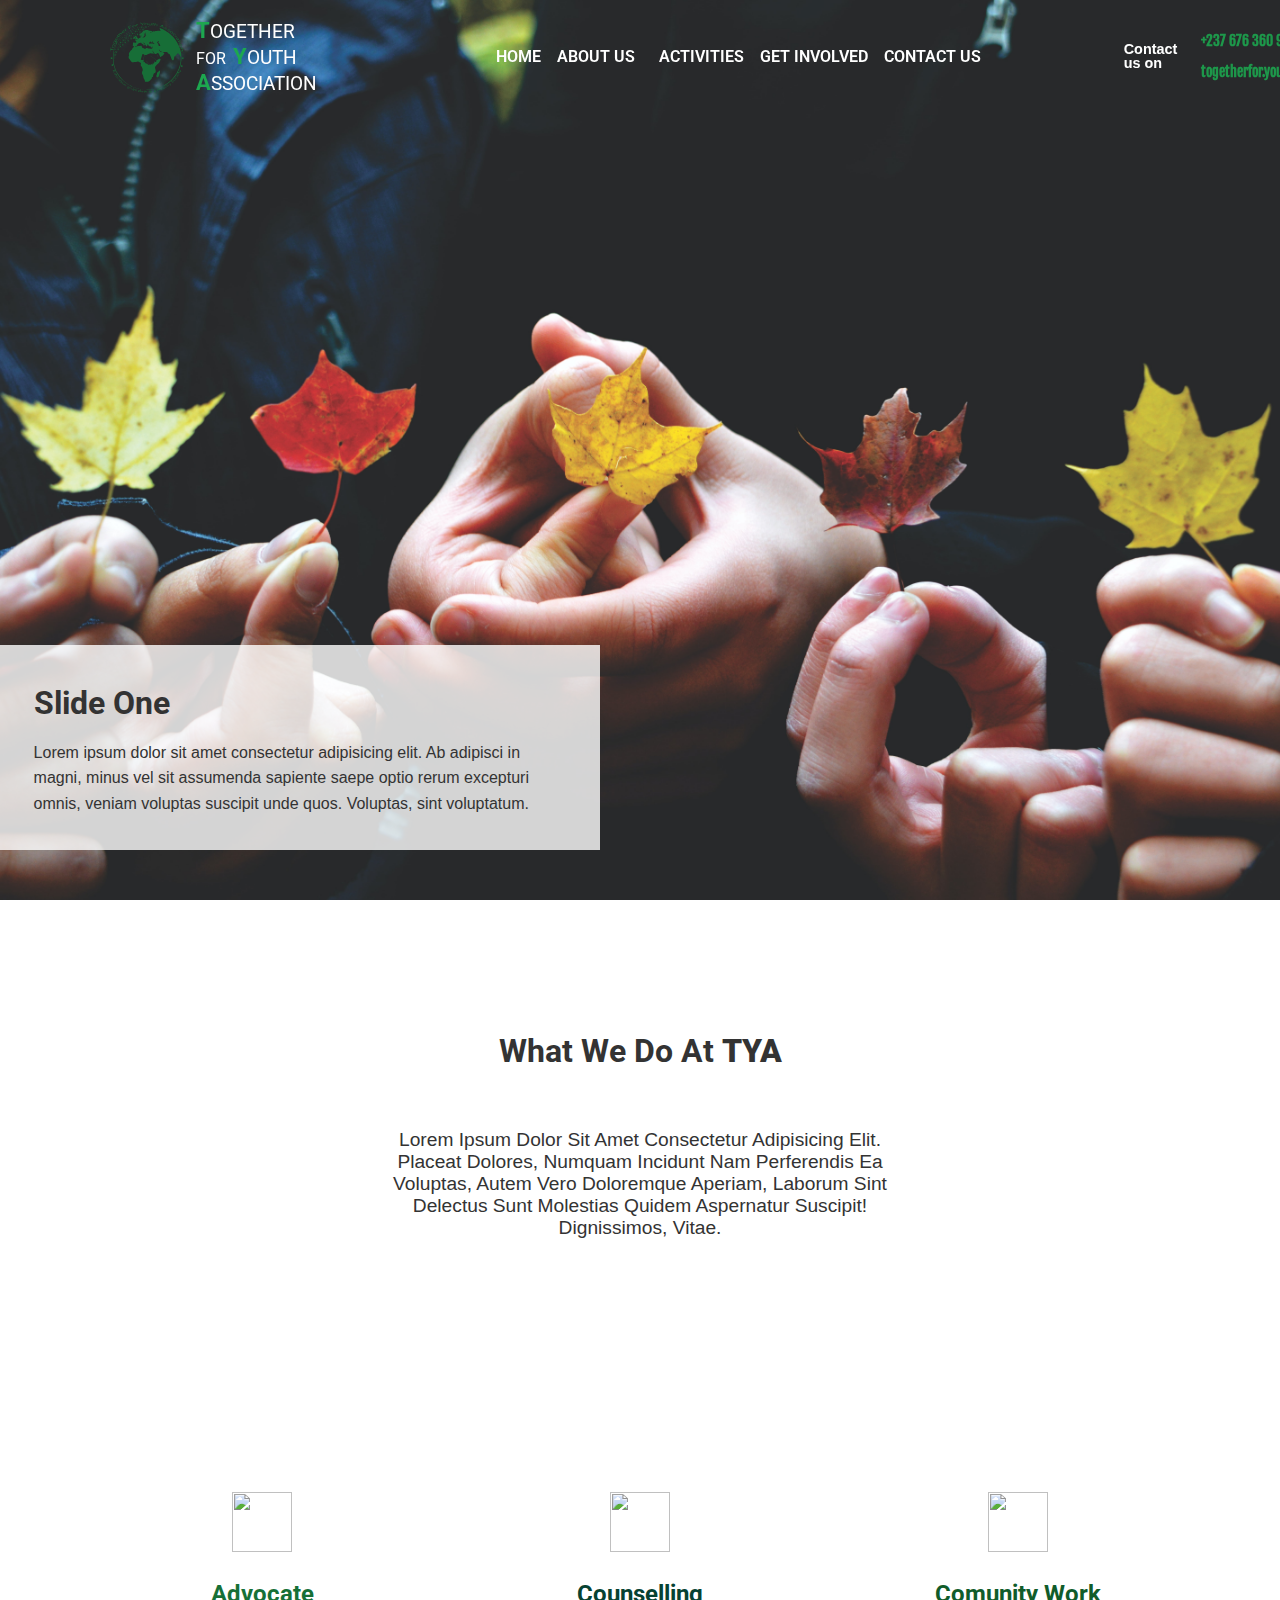
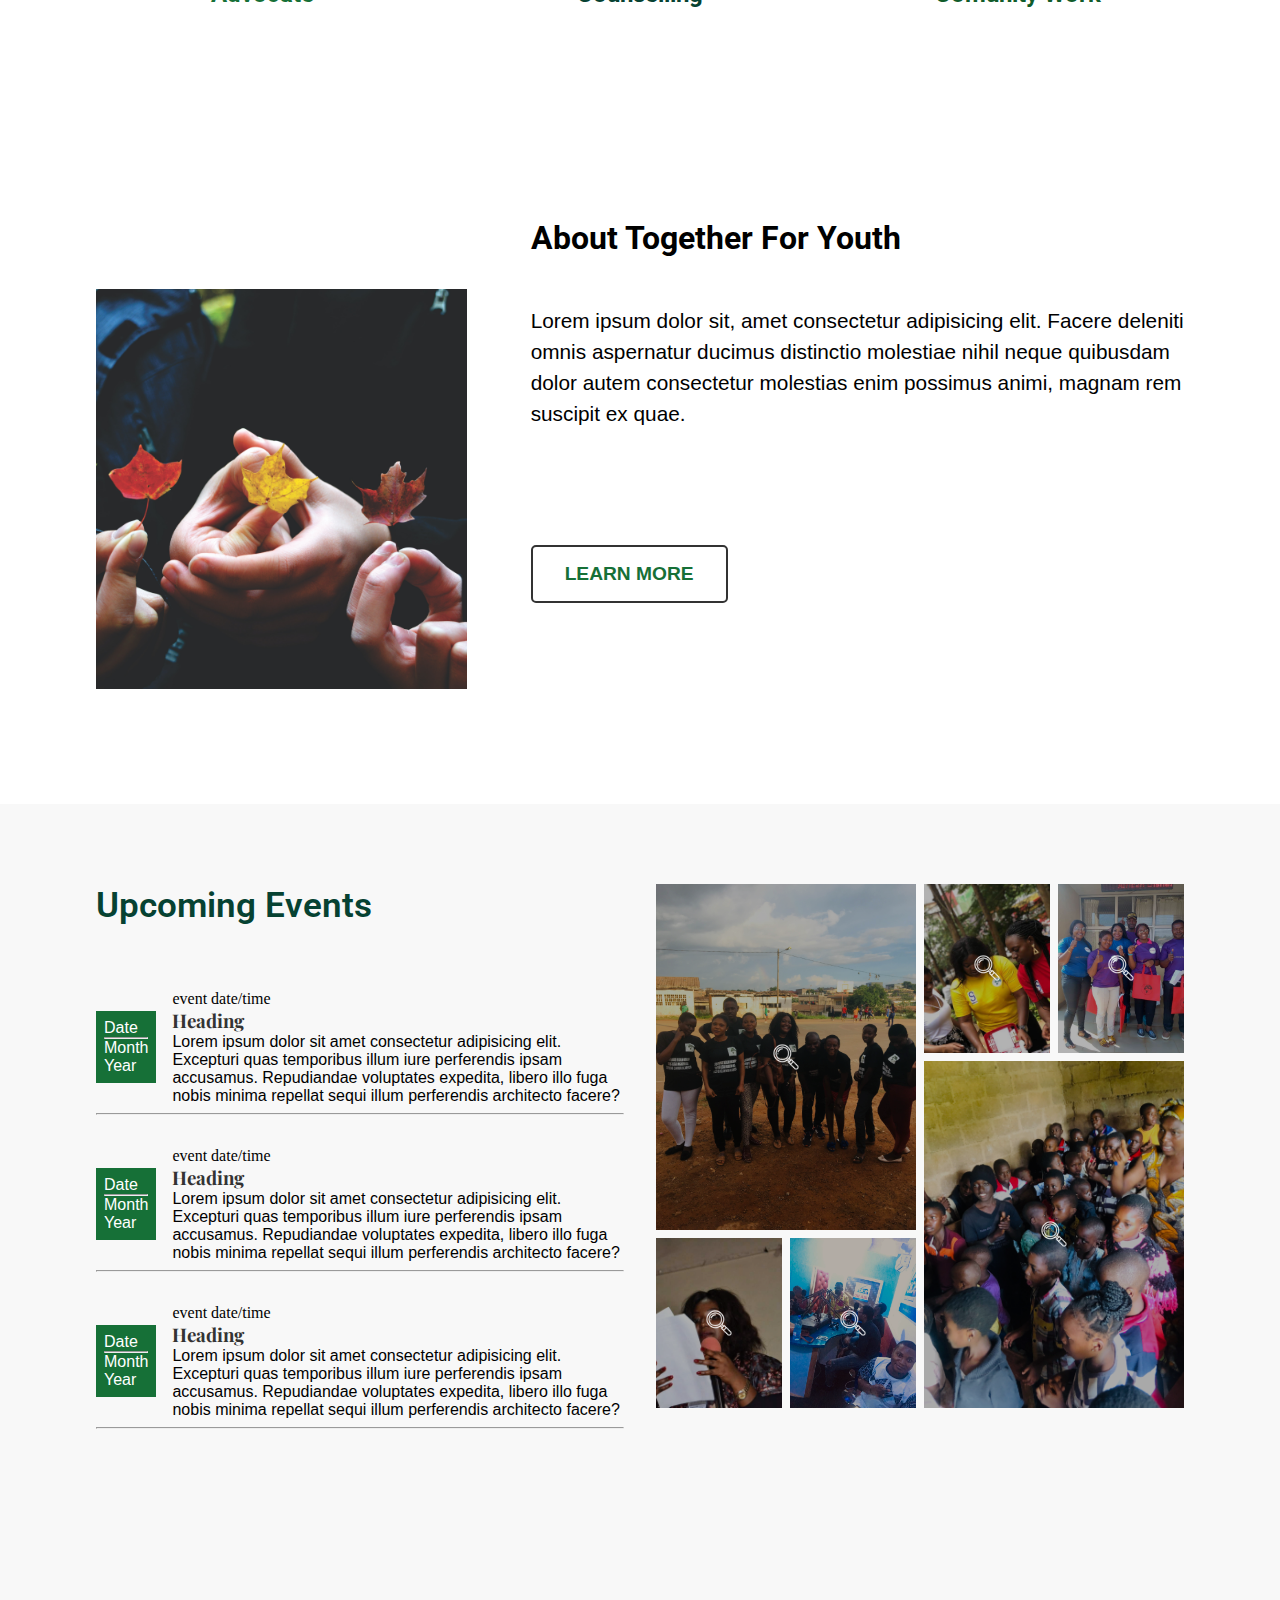
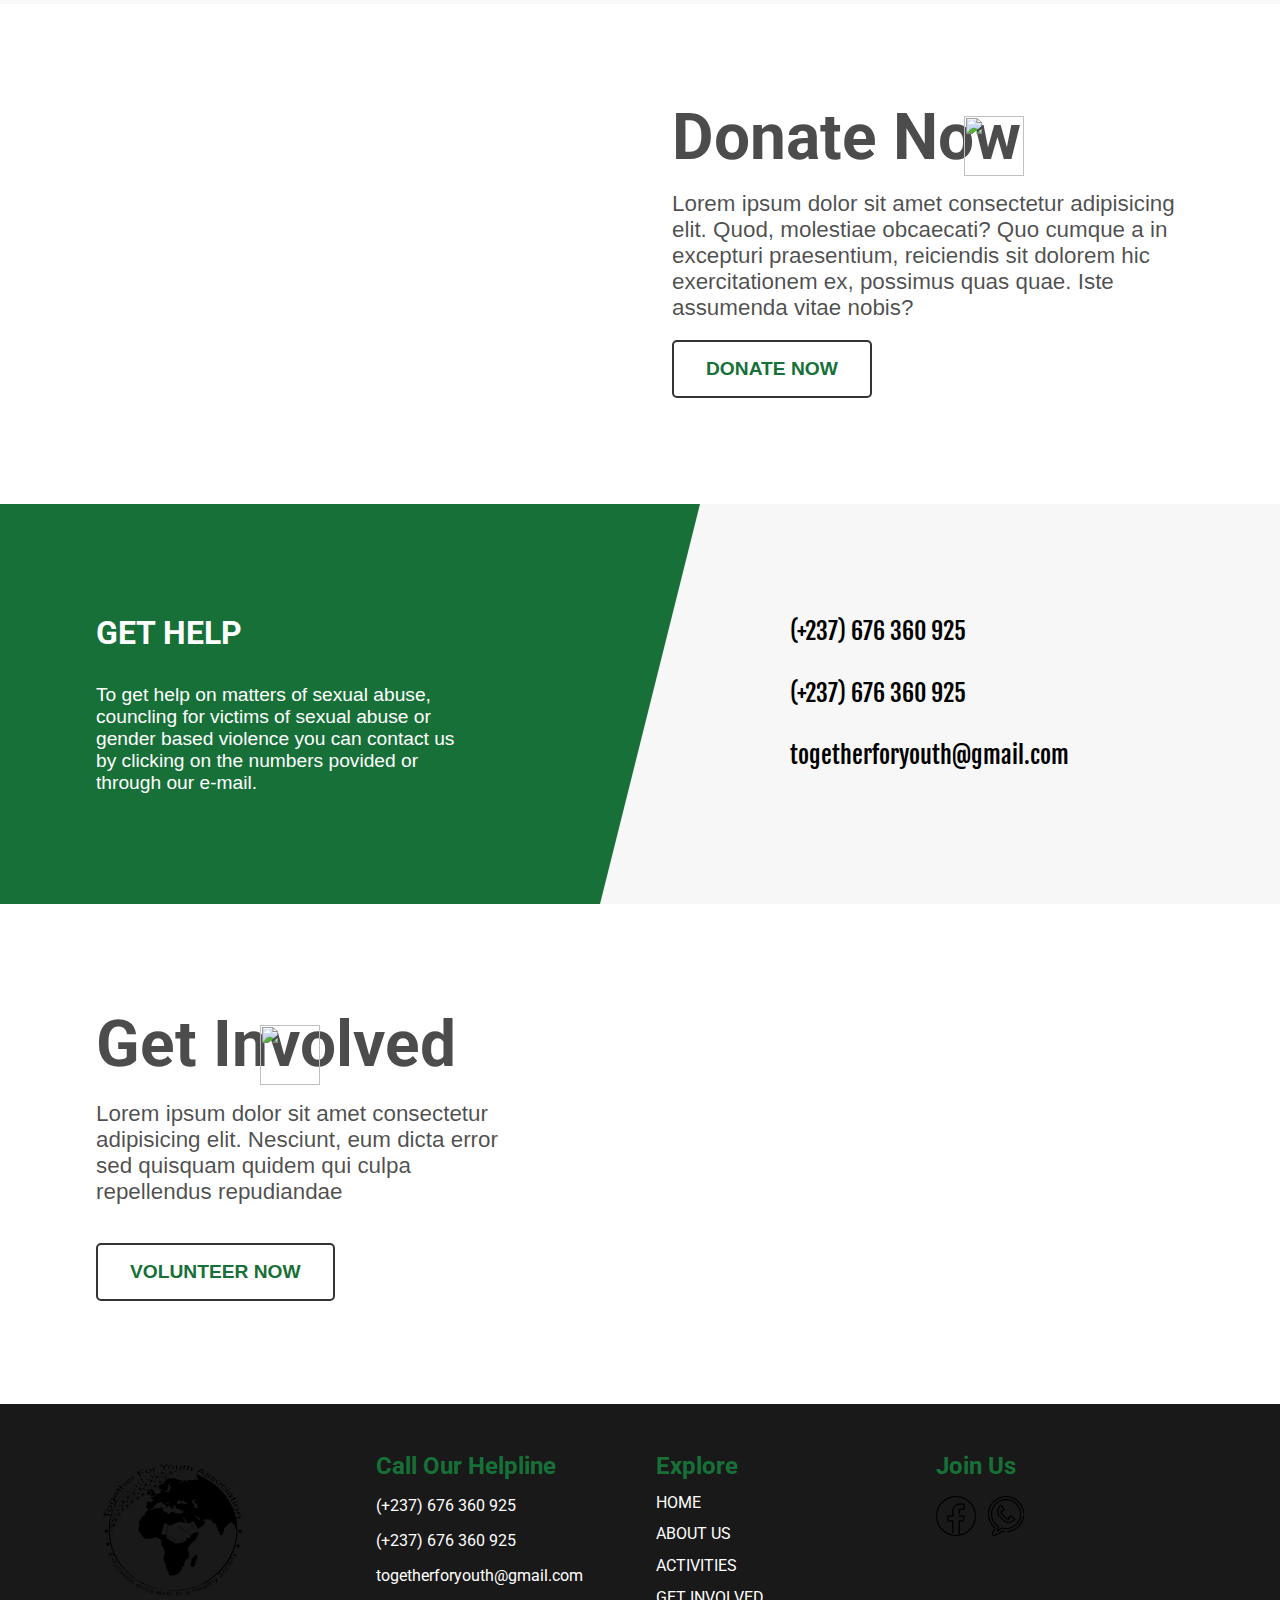
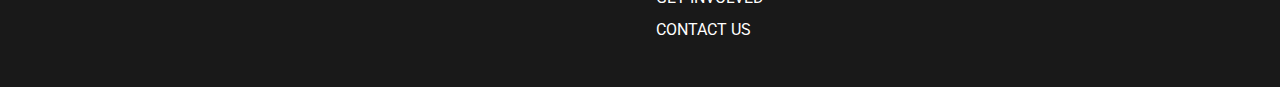
==== index.html @ 99ce98ad "createda and designed the gallery page and made changes to upcoming events in home page" ====
<!DOCTYPE html>
<html lang="en">

<head>
    <meta charset="UTF-8">
    <meta http-equiv="X-UA-Compatible" content="IE=edge">
    <meta name="viewport" content="width=device-width, initial-scale=1.0">
    <!-- font family -->
    <link
        href="https://fonts.googleapis.com/css2?family=Roboto:ital,wght@0,100;0,300;0,400;0,500;0,700;0,900;1,100;1,300;1,400;1,500;1,700;1,900&display=swap"
        rel="stylesheet">
    <link
        href="https://fonts.googleapis.com/css2?family=Playfair+Display:ital,wght@0,400;0,500;0,600;0,700;0,800;0,900;1,400;1,500;1,600;1,700;1,800;1,900&display=swap"
        rel="stylesheet">
    <link
        href="https://fonts.googleapis.com/css2?family=Lato:ital,wght@0,100;0,300;0,400;0,700;0,900;1,100;1,300;1,400;1,700;1,900&display=swap"
        rel="stylesheet">
    <link
        href="https://fonts.googleapis.com/css2?family=Montserrat:ital,wght@0,100;0,200;0,300;0,400;0,500;0,600;0,700;0,800;0,900;1,100;1,200;1,300;1,400;1,500;1,600;1,700;1,800;1,900&display=swap"
        rel="stylesheet">
    <link href="https://fonts.googleapis.com/css2?family=Fjalla+One&display=swap" rel="stylesheet">

    <script src="https://kit.fontawesome.com/fc5ade1f33.js" crossorigin="anonymous"></script>
    <script src="https://kit.fontawesome.com/9d641fc35f.js" crossorigin="anonymous"></script>
    <!-- styling -->
    <link rel="stylesheet" href="css/style.css">
    <title>TYA Association</title>
</head>

<body>


    <div class="container">
        <nav class="nav">
            <div class="content">
                <img class="filter_image" src="img/logo.svg" alt="TYA-LOGO">
                <a href="#" class="nav__logo"><strong>t</strong>ogether <span>for</span> <strong>y</strong>outh
                    <strong>a</strong>ssociation</a>
            </div>
            <div class="content content_primary">
                <ul class="nav__list">
                    <li class="nav__item"><a href="index.html" class="nav__link">home</a></li>
                    <li class="nav__item dropdown">
                        <a href="about_us.html" class="nav__link ">about us<i class="fa-solid fa-caret-down"></i></a>
                        <ul class="dropdown-item">
                            <li class="dropdown-list"><a href="about_us.html" class="dropdown-link">who we are</a></li>
                            <li class="dropdown-list"><a href="how_we_help.html" class="dropdown-link">how we help</a>
                            </li>
                            <li class="dropdown-list"><a href="team.html" class="dropdown-link">our team</a></li>
                            <li class="dropdown-list"><a href="gallery.html" class="dropdown-link">gallery</a></li>
                        </ul>
                    </li>
                    <li class="nav__item"><a href="activities.html" class="nav__link">activities</a></li>
                    <li class="nav__item"><a href="get_involved.html" class="nav__link">get involved</a></li>
                    <li class="nav__item"><a href="contact_us.html" class="nav__link">contact us</a></li>
                </ul>
            </div>

            <div class="content content_primary">
                <div class="nav_contact">
                    <p>Contact us on</p>
                    <div class="contact_adress">
                        <a href="tel:+237676360925">+237 676 360 925</a>
                        <a href="mailto:togetherfor.youths@gmail.com">togetherfor.youths@gmail.com</a>
                    </div>

                </div>
            </div>
        </nav>
    </div>

    <section id="main">

        <!-- Carousel -->
        <div class="main__content">
            <div class="slider">
                <div class="slide current">
                    <div class="content one all">
                        <h1>Slide One</h1>
                        <p>Lorem ipsum dolor sit amet consectetur adipisicing elit. Ab adipisci in magni, minus vel sit
                            assumenda sapiente saepe optio rerum excepturi omnis, veniam voluptas suscipit unde quos.
                            Voluptas, sint voluptatum.</p>
                    </div>
                </div>
                <div class="slide  ">
                    <div class="content two all">
                        <h1>Slide Two</h1>
                        <p>Lorem ipsum dolor sit amet consectetur adipisicing elit. Ab adipisci in magni, minus vel sit
                            assumenda sapiente saepe optio rerum excepturi omnis, veniam voluptas suscipit unde quos.
                            Voluptas, sint voluptatum.</p>
                    </div>
                </div>
                <div class="slide ">
                    <div class="content three all">
                        <h1>Slide Three</h1>
                        <p>Lorem ipsum dolor sit amet consectetur adipisicing elit. Ab adipisci in magni, minus vel sit
                            assumenda sapiente saepe optio rerum excepturi omnis, veniam voluptas suscipit unde quos.
                            Voluptas, sint voluptatum.</p>
                    </div>
                </div>
            </div>
            <div class="buttons">
                <button id="prev"><i class="fas fa-arrow-left"></i></button>
                <button id="next"><i class="fas fa-arrow-right"></i></button>
            </div>

        </div>
    </section>


    <section id="programs">
        <div class="area-heading">
            <h2> What we do at <strong>TYA</strong></h2>
            <br>
            <p>Lorem ipsum dolor sit amet consectetur adipisicing elit. Placeat dolores, numquam incidunt nam
                perferendis ea voluptas, autem vero doloremque aperiam, laborum sint delectus sunt molestias quidem
                aspernatur suscipit! Dignissimos, vitae.</p>
        </div>

        <div class="row">
            <div class="col">
                <div class="top one">
                    <div class="icon">
                        <img src="img/icons/loudspeaker.png" alt="">
                    </div>
                    <div class="header">
                        <h2>advocate</h2>
                    </div>
                </div>
                <div class="bottom one">
                    <p>Lorem ipsum dolor sit amet consectetur adipisicing elit. Tempore eveniet atque suscipit itaque
                        quas omnis alias numquam molestiae voluptas. Temporibus quam quas maiores accusamus minus
                        laborum nulla fugiat natus sequi.</p>
                </div>
            </div>
            <div class="col">
                <div class="top two">
                    <div class="icon">
                        <img src="img/icons/meeting.png" alt="">
                    </div>
                    <div class="header">
                        <h2>Counselling</h2>
                    </div>
                </div>
                <div class="bottom two">
                    <p>Lorem ipsum dolor sit amet consectetur adipisicing elit. Tempore eveniet atque suscipit itaque
                        quas omnis alias numquam molestiae voluptas. Temporibus quam quas maiores accusamus minus
                        laborum nulla fugiat natus sequi.</p>
                </div>
            </div>
            <div class="col">
                <div class="top three">
                    <div class="icon">
                        <img class="icons" src="img/icons/unity.png" alt="">
                    </div>
                    <div class="header">
                        <h2>comunity work</h2>
                    </div>
                </div>
                <div class="bottom three">
                    <p>Lorem ipsum dolor sit amet consectetur adipisicing elit. Tempore eveniet atque suscipit itaque
                        quas omnis alias numquam molestiae voluptas. Temporibus quam quas maiores accusamus minus
                        laborum nulla fugiat natus sequi.</p>
                </div>
            </div>

        </div>
    </section>

    <!--   this sectioin contains code reference for the about us page   -->


    <section id="about-tya">
        <div class="about-tya">
            <div class="about-tya-img">
                <img src="img/support.jpg" alt="tya members">
            </div>
            <div class="about-tya-info">
                <h2>about together for youth</h2>
                <p>
                    Lorem ipsum dolor sit, amet consectetur adipisicing elit. Facere deleniti omnis aspernatur ducimus
                    distinctio molestiae nihil neque quibusdam dolor autem consectetur molestias enim possimus animi,
                    magnam rem suscipit ex quae.
                </p>

                <a href="about_us.html">
                    <button class="buttons-design"> Learn more </button>
                </a>


            </div>
        </div>
    </section>

    <section id="events">
        <div class="container-two">
            <div class="event-content">
                <h2 class="event-title">upcoming events</h2>

                <div class="event-description">
                    <div class="event-dt">
                        <p>date</p>
                        <hr>
                        <p>month</p>
                        <p>year</p>
                    </div>
                    <div class="event-section">
                        <span>event date/time</span>
                        <h3><a class="event-heading" href="#">heading</a></h3>
                        <p>Lorem ipsum dolor sit amet consectetur adipisicing elit. Excepturi quas temporibus illum iure
                            perferendis ipsam accusamus. Repudiandae voluptates expedita, libero illo fuga nobis minima
                            repellat sequi illum perferendis architecto facere?</p>
                    </div>
                </div>
                <hr class="event-underline">
                <div class="event-description">
                    <div class="event-dt">
                        <p>date</p>
                        <hr>
                        <p>month</p>
                        <p>year</p>
                    </div>
                    <div class="event-section">
                        <span>event date/time</span>
                        <h3><a class="event-heading" href="#">heading</a></h3>
                        <p>Lorem ipsum dolor sit amet consectetur adipisicing elit. Excepturi quas temporibus illum iure
                            perferendis ipsam accusamus. Repudiandae voluptates expedita, libero illo fuga nobis minima
                            repellat sequi illum perferendis architecto facere?</p>
                    </div>
                </div>
                <hr class="event-underline">
                <div class="event-description">
                    <div class="event-dt">
                        <p>date</p>
                        <hr>
                        <p>month</p>
                        <p>year</p>
                    </div>
                    <div class="event-section">
                        <span>event date/time</span>
                        <h3><a class="event-heading" href="#">heading</a></h3>
                        <p>Lorem ipsum dolor sit amet consectetur adipisicing elit. Excepturi quas temporibus illum iure
                            perferendis ipsam accusamus. Repudiandae voluptates expedita, libero illo fuga nobis minima
                            repellat sequi illum perferendis architecto facere?</p>
                    </div>
                </div>
                <hr class="event-underline">

            </div>

            <div class="gallery-content">
                <div class="grid-gallery-container">

                    <div class="gallery-items one ">
                        <a href="#gallery_item_5" >
                            <img class="img" src="img/gallery/img20.jpg" alt="">
                            <div class="overlay">
                                <img src="img/icons/transparency.png" alt="">
                            </div>
                        </a>
                    </div>

                    <div class="gallery-items two">
                        <a href="#gallery_item_6" >
                            <img class=" img " src="img/thum/img27.jpg" alt="">
                            <div class="overlay">
                                <img src="img/icons/transparency.png" alt="">
                            </div>
                        </a>
                    </div>
                    <div class="gallery-items three">
                        <a href="#gallery_item_2" >
                            <img class="img" src="img/thum/img9.jpg" alt="">
                            <div class="overlay">
                                <img src="img/icons/transparency.png" alt="">
                            </div>
                        </a>
                    </div>
                    <div class="gallery-items four">
                        <a href="#gallery_item_3" >
                            <img class=" img " src="img/thum/img11.jpg" alt="">
                            <div class="overlay">
                                <img src="img/icons/transparency.png" alt="">
                            </div>
                        </a>
                    </div>
                    <div class="gallery-items five">
                        <a href="#gallery_item_4" >
                            <img class="img" src="img/thum/img16.jpg" alt="">
                            <div class="overlay">
                                <img src="img/icons/transparency.png" alt="">
                            </div>
                        </a>
                    </div>
                    <div class="gallery-items six ">
                        <a href="#gallery_item_1" >
                            <img class="img" src="img/thum/img4.jpg" alt="">
                            <div class="overlay">
                                <img src="img/icons/transparency.png" alt="">
                            </div>
                        </a>
                    </div>
                </div>
            </div>
        </div>

    </section>


    <div class="gallery_lightboxs">
        <div id="gallery_item_1" class="gallery_lightbox">
            <div class="gallery_lightbox_content">
                <a href="#events" class="close"></a>
                <img src="img/gallery/img4.jpg" alt="">
            </div>
        </div>

        <div id="gallery_item_2" class="gallery_lightbox">
            <div class="gallery_lightbox_content">
                <a href="#events" class="close"></a>
                <img src="img/gallery/img9.jpg" alt="">
            </div>
        </div>

        <div id="gallery_item_3" class="gallery_lightbox">
            <div class="gallery_lightbox_content">
                <a href="#events" class="close"></a>
                <img src="img/gallery/img11.jpg" alt="">
            </div>
        </div>

        <div id="gallery_item_4" class="gallery_lightbox">
            <div class="gallery_lightbox_content">
                <a href="#events" class="close"></a>
                <img src="img/gallery/img16.jpg" alt="">
            </div>
        </div>

        <div id="gallery_item_5" class="gallery_lightbox">
            <div class="gallery_lightbox_content">
                <a href="#events" class="close"></a>
                <img src="img/gallery/img20.jpg" alt="">
            </div>
        </div>

        <div id="gallery_item_6" class="gallery_lightbox">
            <div class="gallery_lightbox_content">
                <a href="#events" class="close"></a>
                <img src="img/gallery/img27.jpg" alt="">
            </div>
        </div>

    </div>

    <section id="cta">
        <div class="cta">

            <div class="donate-info">
                <div class="icon">
                    <img class="icons" src="img/icons/donation.png" alt="">
                </div>
                <h3 class="cta-header">donate now</h3>
                <p>Lorem ipsum dolor sit amet consectetur adipisicing elit. Quod, molestiae obcaecati? Quo cumque a in
                    excepturi praesentium, reiciendis sit dolorem hic exercitationem ex, possimus quas quae. Iste
                    assumenda vitae nobis?</p>
            </div>
            <a href="#">
                <button class="buttons-design"> donate now </button>
            </a>



        </div>
    </section>
    <section id="contact-us">

        <div class="contact-grid">
            <div class="contact-us-info">
                <h1 class="contact-title">get help</h1>
                <p>To get help on matters of sexual abuse, councling for victims of sexual abuse or gender based
                    violence you can contact us by clicking on the numbers povided or through our e-mail.</p>
            </div>
            <div class="contact-us-content">
                <div class="contact-us-content-container">
                    <div class="contact-us-details">
                        <a class="contact-link" href="tel:676360925"> <i class="fa-solid fa-square-phone"> </i>(+237)
                            676 360 925</a>
                    </div>

                    <div class="contact-us-details">
                        <a class="contact-link" href="tel:676360925"> <i class="fa-solid fa-square-phone"> </i>(+237)
                            676 360 925</a>
                    </div>

                    <div class="contact-us-details">
                        <a class="contact-link" href="mailto:togetherforyouth@gmail.com? subject= Need Help"> <i
                                class="fa-solid fa-envelope"></i> togetherforyouth@gmail.com</a>
                    </div>
                </div>
            </div>
        </div>

    </section>
    <section id="cta-two">
        <div class="cta-two">

            <div class="volunteer-header">
                <div class="icon">
                    <img src="img/icons/support.png" alt="">
                </div>
                <h2 class="cta-two-header">Get Involved</h2>
                <p ">Lorem ipsum dolor sit amet consectetur adipisicing elit. Nesciunt, eum dicta error sed quisquam quidem qui culpa repellendus repudiandae</p>
            </div>

            <a href=" #">
                    <button class="buttons-design"> Volunteer now </button>
                    </a>
            </div>
    </section>

    <!-- 
    <section id="news">
        <div class="news-updates">
            <div class="news">
                
            </div>
            <div class="news">

            </div>
            <div class="news">
                
            </div>
        </div>
    </section> -->




    <!-- footer section and all the code involved in it  -->

    <section id="footer">
        <footer class="footer-container">
            <div class="footer-logo">
                <img src="img/logo.svg" alt="TYA-LOGO">
            </div>

            <div class="footer-container-contact">
                <h2 class="footer-header">Call our helpline</h2>
                <div class="footer-container-contact contact-details">
                    <a class="footer-contact-link" href="tel:676360925"> <i class="fa-solid fa-square-phone"> </i>(+237)
                        676 360 925</a>
                    <a class="footer-contact-link" href="tel:676360925"> <i class="fa-solid fa-square-phone"> </i>(+237)
                        676 360 925</a>
                    <a class="footer-contact-link" href="mailto:togetherforyouth@gmail.com? subject= Need Help"> <i
                            class="fa-solid fa-envelope"></i> togetherforyouth@gmail.com</a>
                </div>

            </div>
            <div class="footer__nav">
                <h2 class="footer-header">Explore</h2>
                <ul class="footer__nav__list">
                    <li class="footer__nav__item"><a href="#" class="footer__nav__link">home</a></li>
                    <li class="footer__nav__item"><a href="#" class="footer__nav__link">about us</a></li>
                    <li class="footer__nav__item"><a href="#" class="footer__nav__link">activities</a></li>
                    <li class="footer__nav__item"><a href="#" class="footer__nav__link">get involved</a></li>
                    <li class="footer__nav__item"><a href="#" class="footer__nav__link">contact us</a></li>
                </ul>
            </div>
            <div class="social">
                <h2 class="footer-header">join us</h2>
                <div class="socials_grid">
                    <div class="socials">
                        <div class="socials_logo">
                            <a href="">
                                <img src="img/icons/facebook-logo.png" alt="">
                            </a>
                        </div>
                        <div class="socials_icon">
                            <a href="">
                                <img src="img/icons/facebook.png" alt="">
                            </a>
                        </div>
                    </div>
                    <div class="socials">
                        <div class="socials_logo">
                            <a href="">
                                <img src="img/icons/phone.png" alt="">
                            </a>
                        </div>
                        <div class="socials_icon">
                            <a href="">
                                <img src="img/icons/whatsapp.png" alt="">
                            </a>
                        </div>
                    </div>
                </div>

            </div>

        </footer>
    </section>

    <script src="js/script.js"></script>
</body>


</html>
---- css/style.css ----
::before,::after,*{
    box-sizing: border-box;
    margin: 0;
    padding: 0;
    max-width: 100%;
}

#main{
    position: relative;
    margin: 0;
    padding: 0;
    overflow: hidden;
}
h1,h2,h3,.nav,#footer{
    font-family:-apple-system, BlinkMacSystemFont, 'Segoe UI', Roboto, Oxygen, Ubuntu, Cantarell, 'Open Sans', 'Helvetica Neue', sans-serif !important;
}

p{
    font-family:'Segoe UI', Tahoma, Geneva, Verdana, sans-serif;
    /* font-size: 1.2rem !important; */
 }
.main__content{
    height:100vh;
    width:100vw;
    font-family: 'Playfair Display',sans-serif;
    background:#333;
    color:#fff;
    line-height: 1.6;
    overflow: hidden;
}

.container{
    --text: #fff;
    --text-inverse:#333;
    --background: transparent;
}
.nav{
   
    background: var(--background);
    position:fixed;
    top:0;
    /* left:0;
    right: 0; */
    display:grid;
    grid-template-columns:repeat(3,350px 600px 400px);
    padding:1em 6em ;
    width:100%;
    color: var(--text);
    transition: background 250ms ease-in;
    z-index: 100;

}
.nav .content{
    display: flex;
    justify-content: flex-start;
    align-items: center;  
}

.nav .content img{
    height: 80px;
    width:100px; 
}
.nav .content_primary{
    justify-content: center;
}
.content strong{
    font-size: 1.4rem;
    color: #1da74f;
}
.content span{
    font-size:smaller;
}
.filter_image{
    filter: invert(33%) sepia(18%) saturate(1780%) hue-rotate(89deg) brightness(96%) contrast(91%);
}

.nav__logo{
    text-decoration: none;
    text-transform: uppercase;
    color:inherit;
    font-size: 1.2rem;
    word-spacing: .1rem;
    text-align: left;
    width:min-content;

}
.nav__list{
    display: flex;
    font-size: 1rem;
    list-style: none;
    justify-content: center;
    font-weight: 500;
}
.nav__item{
    margin-right: 1em;
    padding: 1rem 0;
}
/* .nav__link:hover{
    color: rgba(22, 112, 55,.8);
} */
.nav__link{
    color:inherit;
    text-decoration: none;
    text-transform: uppercase;
    padding: 1rem 0;
    font-weight:600;
}

.nav_contact{
    display: flex;
    align-items: center;
    font-size: .9rem !important;
    font-family: 'Fjalla One',sans;
    font-weight: 700;
    cursor: pointer;
}
.nav_contact p{
    margin-right: 1.5rem;
    width: min-content;
    line-height:1;
}

.contact_adress a{
    text-decoration: none;
    color: #1d974a;
   
}
.contact_adress a:hover{
    color: #2dd46b;
}
.contact_adress{
    display: grid;
    grid-template-rows: repeat(2,auto);
    gap: .7rem;
}

.nav__scrolled{
    --text: #333;
    --text-inverse: #f4f4f4;
    --background: #f4f4f4;
    box-shadow: 0 3px 20px rgba(0, 0, 0, 0.2);
}
.dropdown-item{
    width: 200px;
    height: 200px;
    display:none;
    margin-top: 1rem;
    padding-top: 1.5rem ;
    position:absolute;
    list-style: none;
    background: var(--background);
    box-shadow: 0 3px 20px rgba(0, 0, 0, 0.2);
}
.dropdown-list{
    padding: .5rem 2rem .5rem 1.3rem;
}
.dropdown-list:hover{
    background-color: rgba(22, 112, 55,.8);
}
.dropdown .fa-solid{
    padding-left: .5rem;
    color:inherit;
}
.dropdown-link{
    text-decoration: none;
    color:inherit;
    text-transform: uppercase;
    font-size: .8rem;
    font-weight: 600;
}
.dropdown:hover .dropdown-item{
    display: block;
}
/* **************** navigation design code ends here ********************************** */

/* **************** carrusel design code begins here ********************************** */
.slider{
    position:relative;
    overflow:hidden;
    height: 100%;
    /* width:100vw; */
}

.slide{
    position:absolute;
    top:0;
    left:0;
    width:100%;
    height:100%;
    opacity:0;
    transition: apacity 0.4s ease-in-out;
}

.slide.current{ 
    opacity:1;
}

.slide .content{
    opacity:0;
    width: 600px;
    background-color: rgba(255, 255, 255, 0.8);
    color:#333;
    padding:2.1rem;
}

.slide .content h1 {
    margin-bottom:10px;
}
.slide .content.one{
    position: absolute;
    bottom: 50px;
    left: -600px;
    transition: all 1s ease-in-out 1s;
}
.slide.current .content.one{
    opacity:1;
    transform:translateX(600px);
   
}

.slide .content.two{
    position: absolute;
    bottom: -50px;
    left: 500px;
    transition: all 1s ease-in-out 1s;
}

.slide.current .content.two{
    opacity:1;
    transform:translateY(-100px);
  
}
.slide .content.three{
    position: absolute;
    right: -600px;
    bottom: 50px;
    transition: all 1s ease-in-out 1s;
}
.slide.current .content.three{
    opacity:1;
    transform:translateX(-600px);
   
} 


.buttons button{
    position:absolute;
    top: 50%;
    color:#fff;
    cursor: pointer;
    background:#f8f8f896;
    border:1px solid #f7f7f7;
    padding: 1.5rem 1.5rem;
    outline: none;
    transform:translate(-50%,-50%);
}

.buttons button#prev{
    left: -60px;
}
.buttons button#next{
    right:-100px;
}
.buttons button:hover{
    background:#fff;
    color:#333;
    opacity:0.8;
}
.main__content:hover .buttons button#prev{
    animation: move-right linear .3s;
    animation-fill-mode: forwards;
}
@keyframes move-right {
    0%{
        left:-5%;
    }
    50%{
        left:0%;
    }
    100%{
        left:4%;
    }
}

.main__content:hover .buttons button#next{
    animation: move-left linear .3s;
    animation-fill-mode: forwards;
}
@keyframes move-left {
    0%{
        right:-5%;
    }
    50%{
        right:-2%;
    }
    100%{
        right:0%;
    }
}

@media (max-width: 700px){
    .slide .content.all{
        position: absolute;
        bottom: -300px;
        left: 0px;
        width: 100%;
    }
    .slide.current .content.all{
        opacity:1;
        transform:translateY(-300px);
        transition: all 1s ease-in-out 0.3s;
    }
    
    
    
}

.slide:first-child{
    background-image: url('../img/support.jpg') ;
    background-repeat: no-repeat; 
    background-position: center center;  
    background-size: cover;
    transition: all 0.6s ease-in-out 0.3s;
}
.slide:nth-child(2){
    background-image: url('../img/TYA1.jpg');
    background-repeat: no-repeat; 
    background-position: center center;
    background-size: cover;
    transition: all 0.6s ease-in-out 0.3s;
}
.slide:nth-child(3){
    background-image: url('../img/encouragement.jpg');
    background-repeat: no-repeat; 
    background-position: center center;
    background-size: cover;
    transition: all 0.6s ease-in-out 0.3s;
}

/* Programs */
/*  this section of code is for the programs section of the site */


#programs{
    width: 100%;
    padding-top: 100px;
    padding-bottom: 50px;
    margin: 0 auto;
    background: #fff;

}
.area-heading{
    text-align: center;
    text-transform: capitalize;
    font-family: 'Playfair Display', sans-serif;
    padding: 2em 0;
    color:#333;
}
.area-heading h2{
    font-size: 2em;
}
.area-heading p{
    padding: 2em 20em;
    font-size: 1.2em;
}
.row{
    display:flex;
    justify-content:center;
    margin: 2em 6em;
}
.col{
    position: relative;
    width: 330px;
    height: 350px;
    border-radius: 10px;
    overflow:hidden;
}
.col+.col{
    margin-left: 3em;
}
.top{
    display: flex;
    flex-direction: column;
    background:#fff;
    text-align: center;
    text-transform: capitalize;
    margin:130px 0;
    transition: .7s ease-in-out;
}
.top.one{
    color:#167037;
}
.top.two{
    color:#064232;
}
.top.three{
    color:#105c2a;
}
.top .icon{
    font-size: 2em;
    padding:20px;
}
.header{
    transition: transform 1s cubic-bezier(0.47, 0, 0.4, 1.65);
}
.bottom{
    display: flex;
    padding: 25px 20px 60px;
    line-height: 1.5;
    font-size: 1.1em;
    font-family: 'Playfair Display',sans-serif;
    font-weight: 500;
    text-align: left;
    color: #fff;
    border-radius: 10px;
    transition: .7s ease-in-out;
    /* text-transform: capitalize; */ 
}
.bottom.one{
    background:rgba(22, 112, 55,.7);
}
.bottom.two{
    background:rgba(6, 66, 50,.7);
}
.bottom.three{
    background:rgba(16, 92, 42,.7);
}
.col:hover .top{
    transform: translateY(-260px);
}
.col:hover .top .header{
    transform: translateY(80px);
}
.col:hover .bottom{
    transform: translateY(-290px);
    /* padding: 20px 0; */
}
.icon img{
    height: 60px;
    width: 60px;
}

/* about tya section */

#about-tya{
    height: 70vh;
    width: 100%;
}
.about-tya{
    display: flex;
    flex-direction: row;
    justify-content: center;
    height: 100%;
    max-width: 100%;
    margin: 0 6rem;
}
.about-tya-img{
    display: flex;
    justify-content: center;
    align-self: center;
    height: 400px;
    width: 1200px;
}
.about-tya-img img{
    object-fit: cover;
}
.about-tya-info{
    margin-left: 4rem;
    padding-top: 2.8rem;
    text-align: left;
}
.about-tya-info h2{
    font-size: 2rem;
    text-transform: capitalize;
    margin-bottom: 3rem;
}
.about-tya-info p{
    font-size: 1.3rem;
    line-height: 1.5;
    padding-bottom: 6rem;
}


/****************** this button design affects 
all the buttons in the home page ********/


.buttons-design{
    padding: 1rem 2rem;
    background: rgba(255,255,255, .5);
    border: 2px solid #333;
    border-radius: 5px;
    text-transform: uppercase;
    font-size: 1.2rem;
    font-weight: 600;
    margin-top: 1.2rem;
    transition: ease-in-out 300ms;
    text-decoration: none;
    color: #167037;
    cursor: pointer;
}

.buttons-design:hover {
    padding: 1.2rem 2.2rem;
    box-shadow: 0 8px 14px rgba(0, 0, 0, 0.9);
}
/* EVENTS */
/* this section of code is for the event section */
#events{
    max-width: 100%;
    height: 800px;
    background:#f8f8f8;
}
.container-two{
    display: grid;
    gap: 2rem;
    grid-template-columns: repeat(2, 1fr);
    max-width: 100%;
    padding: 5rem 6rem;
}
.event-underline{
    margin-top: .5rem;
    margin-bottom: 2rem;
}
.event-description{
    display: flex;
    flex-direction: row;
    justify-content: center;
    align-items: center;
}
.event-title{
    margin-bottom: 4rem;
    font-size: 2.2rem;
    font-weight:600;
    color: #064232;
    font-family: 'Roboto',sans;
    text-transform: capitalize;
}
.event-heading{
    text-align: left;
    text-decoration: none;
    text-transform: capitalize;
    color: #333;
    font-family: 'Playfair Display',sans;
}
.event-heading:hover{
    color:#167037;
}
.event-dt{
    color: #fff;
    margin-right: 1rem;
    padding: .5rem .5rem;
    background: #167037;
    text-transform: capitalize;
   
}
.grid-gallery-container{
    display: grid;
    gap: .5rem;
    grid-auto-columns: 1fr;
    grid-auto-rows: 1fr;
    grid-template-areas: 'one''two''three''four''five''six';
}
.gallery-items:nth-child(1){
    grid-area: one;
}
.gallery-items:nth-child(2){
    grid-area: two;
}
.gallery-items:nth-child(3){
    grid-area: three;
}
.gallery-items:nth-child(4){
    grid-area: four;
}
.gallery-items:nth-child(5){
    grid-area: five;
}
.gallery-items:nth-child(6){
    grid-area: six;
}
@media(min-width:50rem){
    .grid-gallery-container{
        grid-template-areas: 
        'one one two three'
        'one one six six'
        'four five six six'
        ;
    }
}
.gallery-items{
    display: flex;
    position: relative;
    cursor:pointer;
    overflow: hidden;
}
.gallery-items .img{
    height: 100%;
    width: 100%;
    display: block;
    transform: scale(1);
    transition: all ease-in-out .5s;
    object-fit: cover;
}

.overlay{
    position: absolute;
    top:0;
    right:0;
    bottom:0;
    left:0;
    background-color: rgba(0, 0, 0, 0.3);
    width: 100%;
    height: 100%;
    transition: all ease-in-out .4s;
}
.overlay img{
    position: absolute;
    top: 50%;
    left: 50%;
    height: 25px;
    width:25px;
    transform:translate(-50%, -50%);
    filter: invert(100%) sepia(100%) saturate(1%) 
    hue-rotate(188deg) brightness(105%) contrast(101%);
    transition: all ease-in-out 0.4s;
}
.gallery-items:hover .overlay{
    background:transparent
}
.gallery-items:hover .overlay img{
    /* opacity: 0; */
    animation: move-down linear .3s;
    animation-fill-mode: forwards;
}
@keyframes move-down{
    0%{
        top:50%;
    }
    50%{
        top:75%;
    }
    100%{
        top:110%;
    }
}
.gallery-items:hover .img{
    transform: scale(1.2);
}

/* gallery lightbox design */

.gallery_lightbox{
    position: fixed;
    top: 0;
    left: 0;
    height: 100vh;
    width: 100vw;
    background:rgba(0, 0, 0, .9);
    display: none;
    justify-content: center;
    align-items: center;
    z-index:100;
    cursor: zoom-in;
    transform:scale(0,0);
    transition: ease-in-out .8s;
}
.gallery_lightbox:target{
    transform:scale(1,1);
    display:flex;
}

.gallery_lightbox_content{
    height: 70%;
    width: 70%;
    position: relative;
    text-align: center;
   
}
.gallery_lightbox_content img{
    object-fit:contain;
    max-height: 100%;
    max-width:100%;
}


.close{
    position: absolute;
    top: -3%;
    right: 12%;
    width: 1.6rem;
    height:1.6rem;
    background:rgba(22, 112, 55,.7);
    border-radius: 50px;
    text-decoration: none;
    display: grid;
    place-items: center;
}
.close::after{
    content: 'X';
    color: #fff;
    font-family: Arial;
    font-weight: 700;
 
}
/* .gallery_lightbox_content img{
    max-width: 80vw;
    max-height: 80vh;
} */

/* CTA */
/* this section of code has is for the call to action section of the site */


#cta{
    box-sizing: border-box;
    background: url(../img/TYA2.jpg);
    background-repeat: no-repeat;
    background-size: cover;
    background-attachment: fixed;
    height: 500px;
    width: 100%;
    position: relative;
}

.cta{
    padding: 6rem 0;
    text-align: left;
    width: 40%;
    position: absolute;
    right: 6rem;
}
.donate-info .icon img{
    position: absolute;
    right: 10rem;
    top:7rem;
}
.cta-header{
    font-size: 4rem;
    text-transform: capitalize;
    color: rgba(0,0,0,.7);
    text-align: left;
}
.cta p{
    padding-top: 1rem;
    font-size: 1.4rem;
    color:rgba(0, 0, 0, 0.7);
    text-align: left;
}



/**************************
****** contact us ************
*************/

#contact-us{
    height: 400px;
    width: 100%;
    /* background: #8CC152; */

}
.contact-title{
    font-size: 2rem;
    font-weight:700;
    font-family: 'Montserrat',sans;
    /* padding: 5rem; */
    text-transform:uppercase;
}
.contact-grid{
    display: flex;
    height:100%;
}
.contact-us-info{
    width: calc(50% - 40px);
    height: 100%;
    display: grid;
    place-content: center;
    padding: 3rem 6rem;
    text-align: left;
    color: #fff;
    font-family:'Playfair Display', sans;
    background:#167037;
}
.contact-us-info p{
    padding-top: 2rem;
    font-size: 1.2rem;
    padding-right: 2rem; 
}
.contact-us-content{
    width:calc(50% + 40px);
    height: 100%; 
    background: #f7f7f7;
    border-left: 100px solid #167037;
    border-bottom: 400px solid transparent;
    box-sizing: border-box;
}
.contact-us-content-container{
    margin: 7rem 6rem 0 5rem;
}
.contact-us-details{
    font-size: 1.5rem;
    font-family: 'Fjalla One',sans;
    margin-top: 2rem;
}
.contact-link{
    text-decoration: none;
    color: black;
}
.contact-link .fa-solid{
    color: #167037;
    padding-right: 10px;
}
  /* cta-two Volunteer */

#cta-two{
    box-sizing: border-box;
    background-image: url(../img/TYA1.jpg);
    background-repeat: no-repeat;
    background-size: cover;
    background-attachment: fixed;
    height: 500px;
    width: 100%;
    display: grid;
    place-content: center;
    position: relative;
    padding: 1rem 2rem;
}

.cta-two{
    padding: 4rem 45rem 4rem 4rem;
    text-align: left;
    width: 100%;
    background: rgba(255, 255, 255, 0.4);
}

.volunteer-header .icon img{
    position: absolute;
    right: 60rem;
    top: 7.6rem;
}

.cta-two-header{
    font-size: 4rem;
    text-transform: capitalize;
    color: rgba(0,0,0,.7);
    text-align: left;
}
.cta-two p{
    padding:1.2rem 0;
    font-size: 1.4rem;
    color:rgba(0, 0, 0, 0.7);
    text-align: left;
}


/*  news updates */



/* news update code goes above */


/* footer */



#footer{
    background-color: rgba(0,0,0,.9);

}
.footer-logo{
    height: 150px;
    width: 150px;
    color: #167037;
}
.footer-header{
    color:#167037;
    text-transform: capitalize;
}
.footer-container{
    display: grid;
    grid-template-columns: repeat(4,1fr);
    gap: 2rem;
    padding: 3rem 0;
    margin: 0 6rem;
}

.footer-container-contact{
    display: flex;
    flex-direction: column;
    /* padding-top: 1rem; */
}
.footer-contact-link{
    padding-top: 1rem;
    color: #fff;
    text-decoration: none;
}

.footer__nav__list{
    list-style: none;
}
.footer__nav__item{
    padding-top: .8rem;
}
.footer__nav__link{
    text-decoration: none;
    text-transform: uppercase;
    color: #fff;
}

.socials_grid{
    display: grid;
    grid-template-columns: repeat(2,50px); 
}

.socials{
    margin-top: 1rem;
    height: 40px;
    width: 40px;
    overflow:hidden;
}

.socials:hover .socials_logo{
    transform: translateY(-40px);
    transition: ease-in-out 500ms;
}
.socials:hover .socials_icon{
    transform: translateY(-43px);
    transition: all ease-in-out 500ms;
}
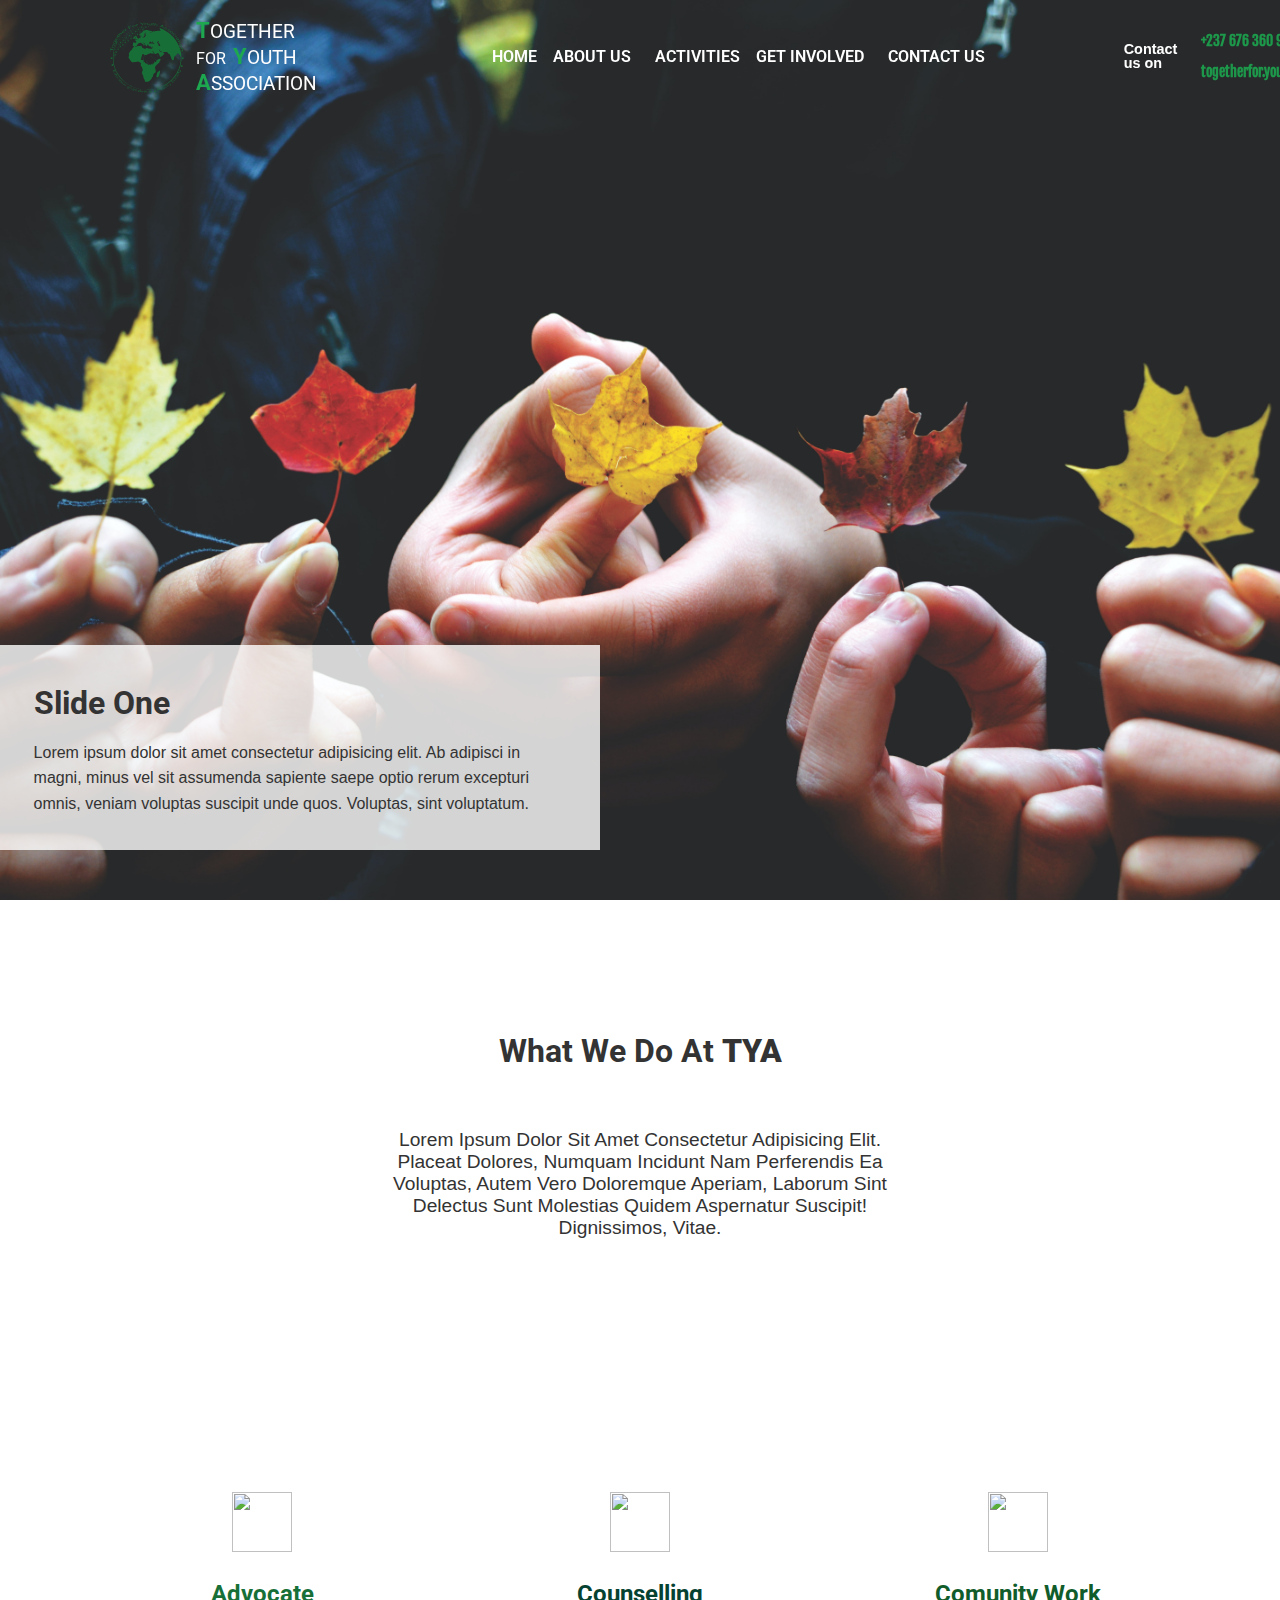
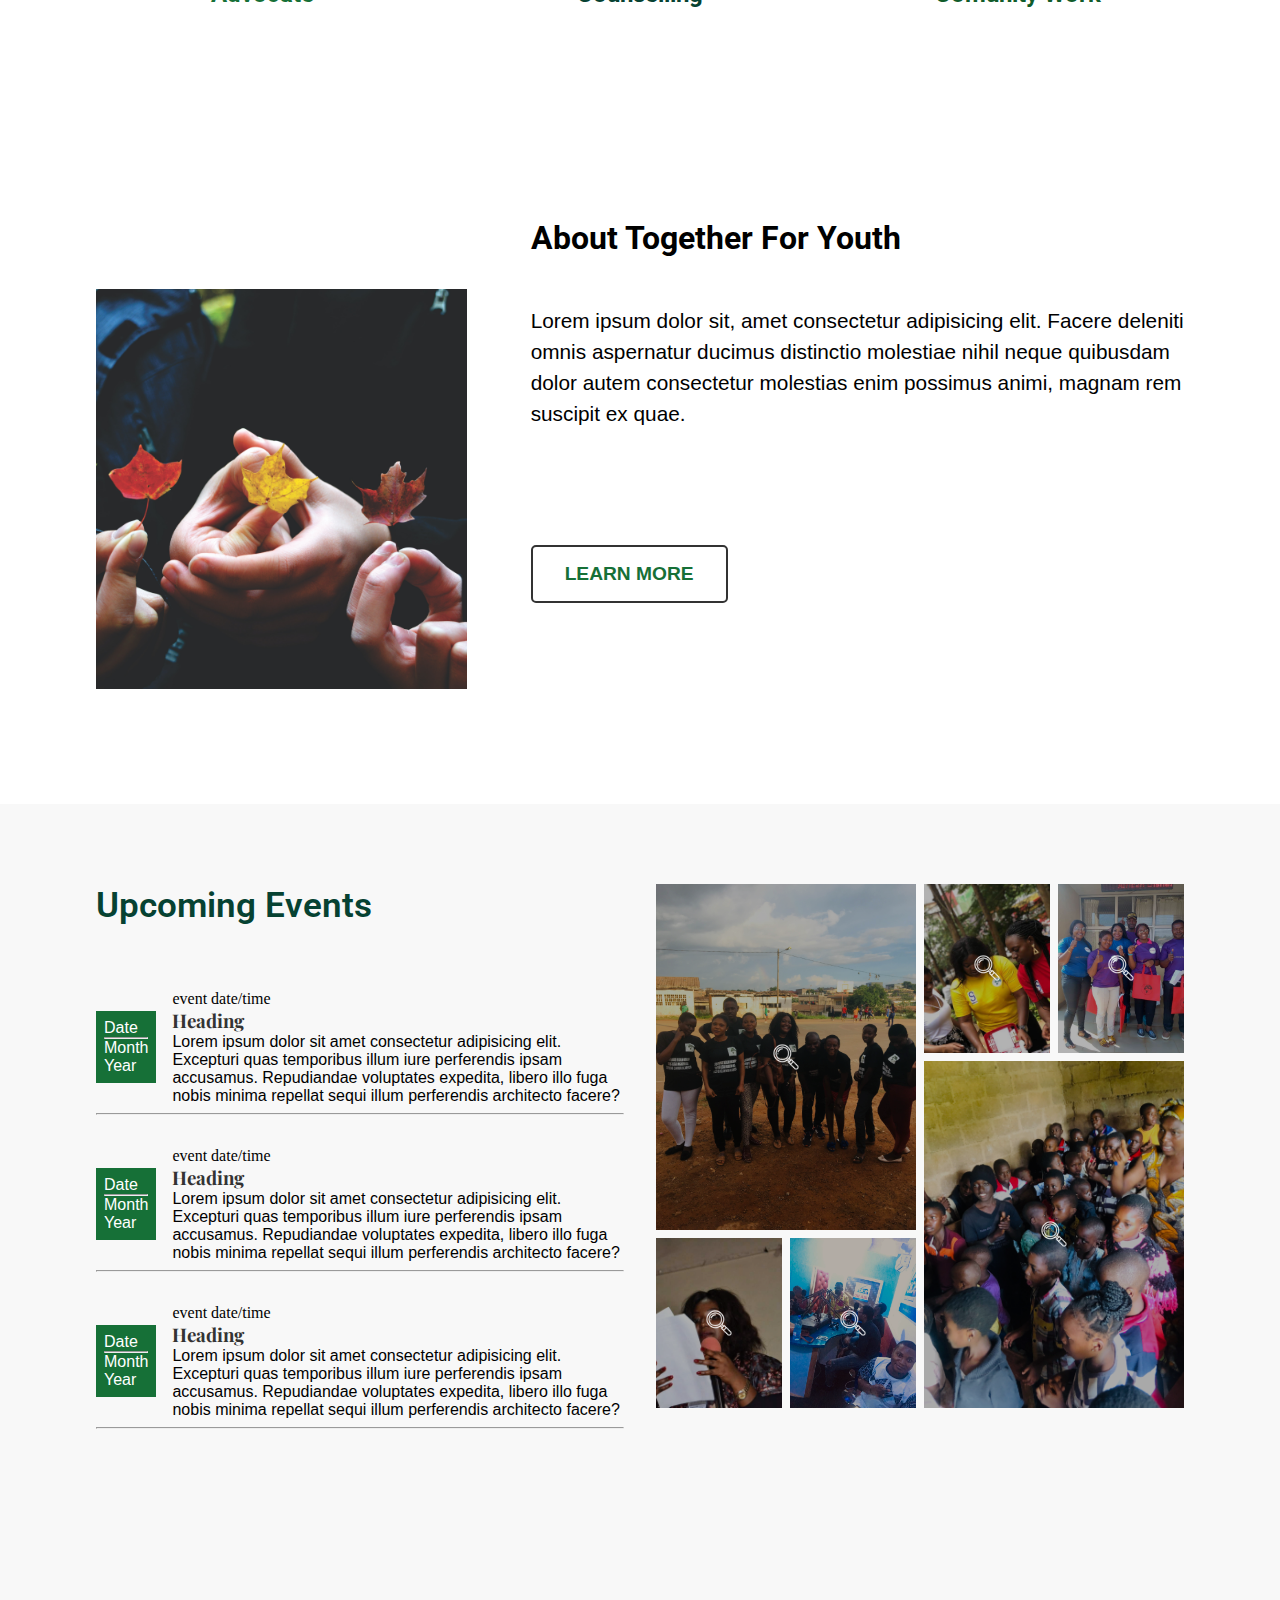
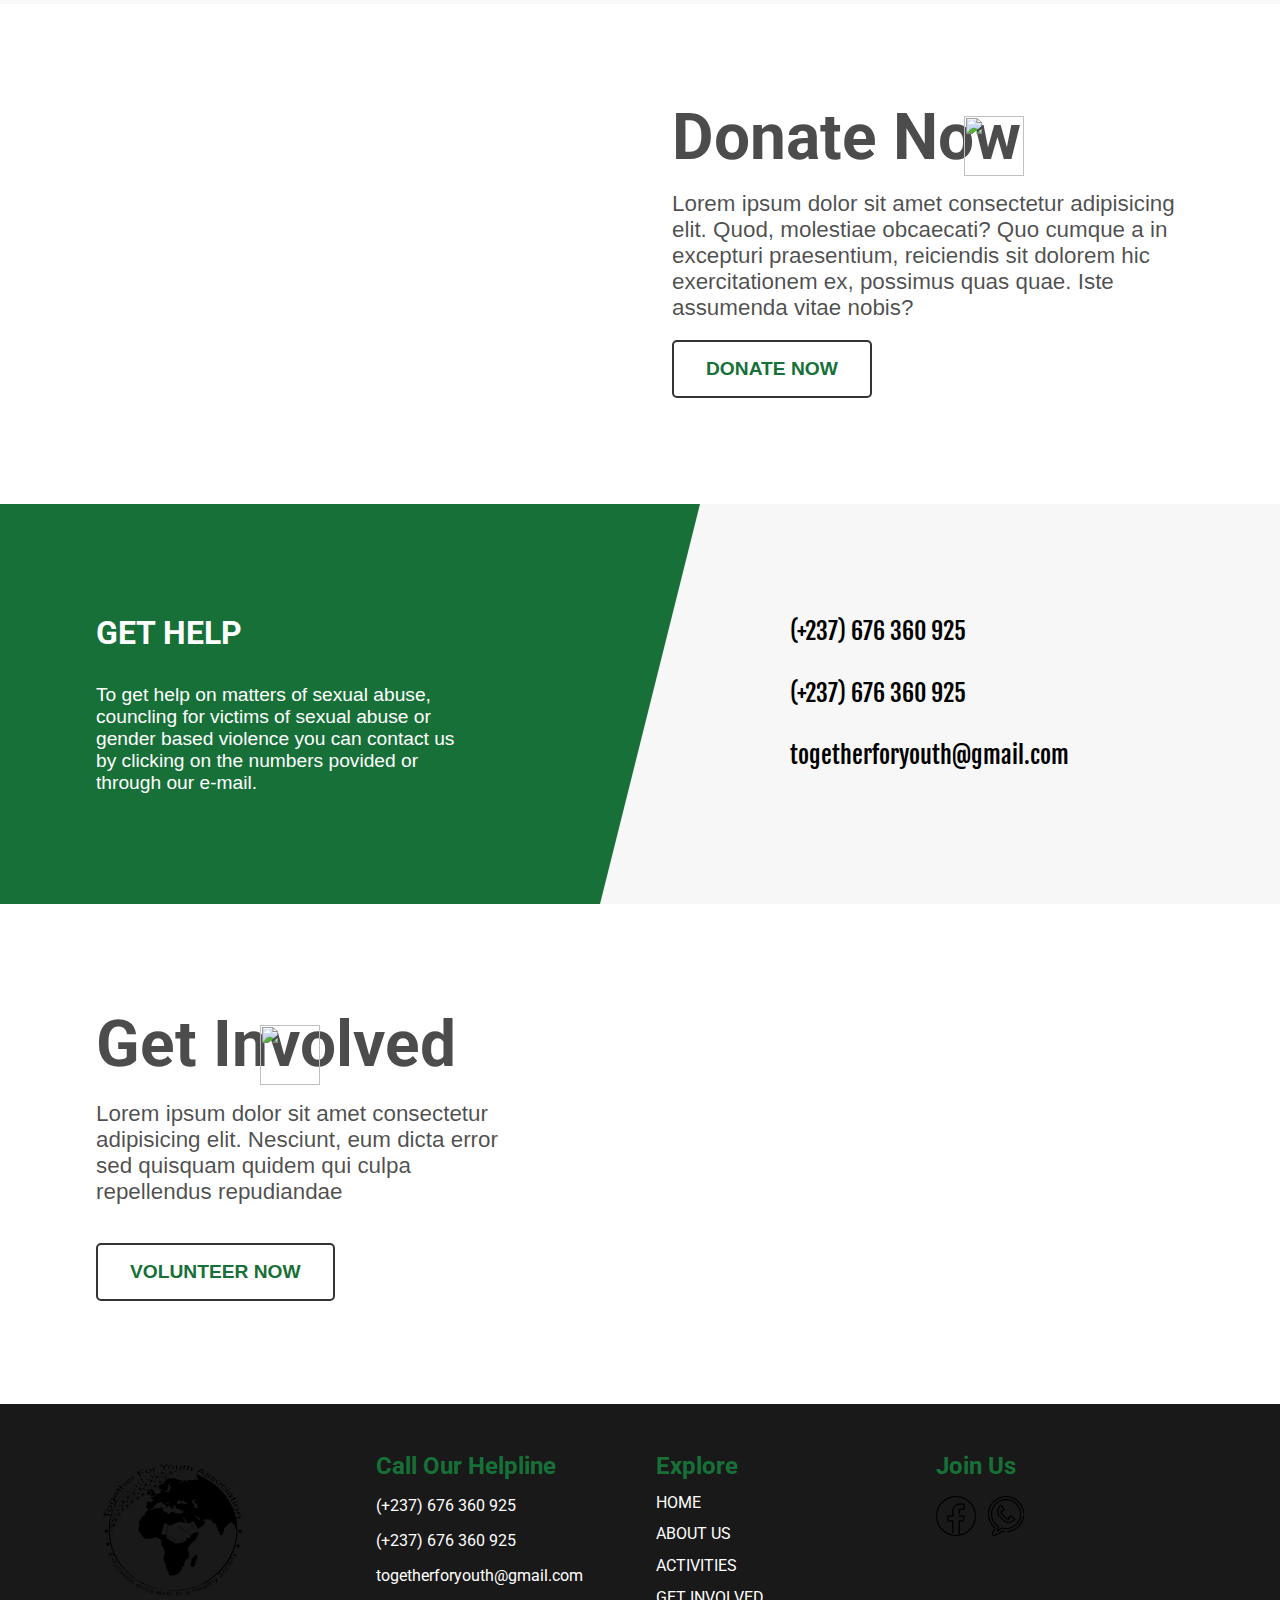
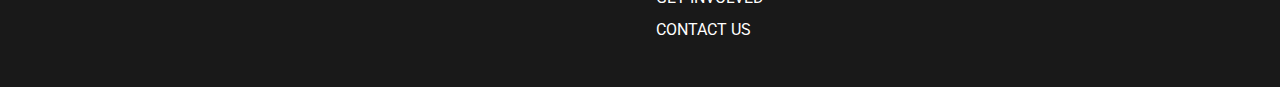
==== commit 4cf3f718: "made minor changes to the navbar" ====
--- a/index.html
+++ b/index.html
@@ -44,14 +44,20 @@
                         <a href="about_us.html" class="nav__link ">about us<i class="fa-solid fa-caret-down"></i></a>
                         <ul class="dropdown-item">
                             <li class="dropdown-list"><a href="about_us.html" class="dropdown-link">who we are</a></li>
-                            <li class="dropdown-list"><a href="how_we_help.html" class="dropdown-link">how we help</a>
-                            </li>
+                            <li class="dropdown-list"><a href="how_we_help.html" class="dropdown-link">how we help</a></li>
                             <li class="dropdown-list"><a href="team.html" class="dropdown-link">our team</a></li>
                             <li class="dropdown-list"><a href="gallery.html" class="dropdown-link">gallery</a></li>
                         </ul>
                     </li>
                     <li class="nav__item"><a href="activities.html" class="nav__link">activities</a></li>
-                    <li class="nav__item"><a href="get_involved.html" class="nav__link">get involved</a></li>
+                    <li class="nav__item dropdown">
+                        <a href="get_involved.html" class="nav__link">get involved<i class="fa-solid fa-caret-down"></i></a>
+                        <ul class="dropdown-item two ">
+                            <li class="dropdown-list"><a href="donate.html" class="dropdown-link">Donate</a></li>
+                            <li class="dropdown-list"><a href="volunteer.html" class="dropdown-link">Volunteer</a></li>  
+                        </ul>
+                    </li>
+
                     <li class="nav__item"><a href="contact_us.html" class="nav__link">contact us</a></li>
                 </ul>
             </div>
--- a/css/style.css
+++ b/css/style.css
@@ -151,6 +151,9 @@
     background: var(--background);
     box-shadow: 0 3px 20px rgba(0, 0, 0, 0.2);
 }
+.dropdown-item.two{
+    height: 120px;
+}
 .dropdown-list{
     padding: .5rem 2rem .5rem 1.3rem;
 }
@@ -559,7 +562,7 @@
     gap: .5rem;
     grid-auto-columns: 1fr;
     grid-auto-rows: 1fr;
-    grid-template-areas: 'one''two''three''four''five''six';
+    grid-template-areas: 'one' 'two' 'three' 'four' 'five' 'six';
 }
 .gallery-items:nth-child(1){
     grid-area: one;
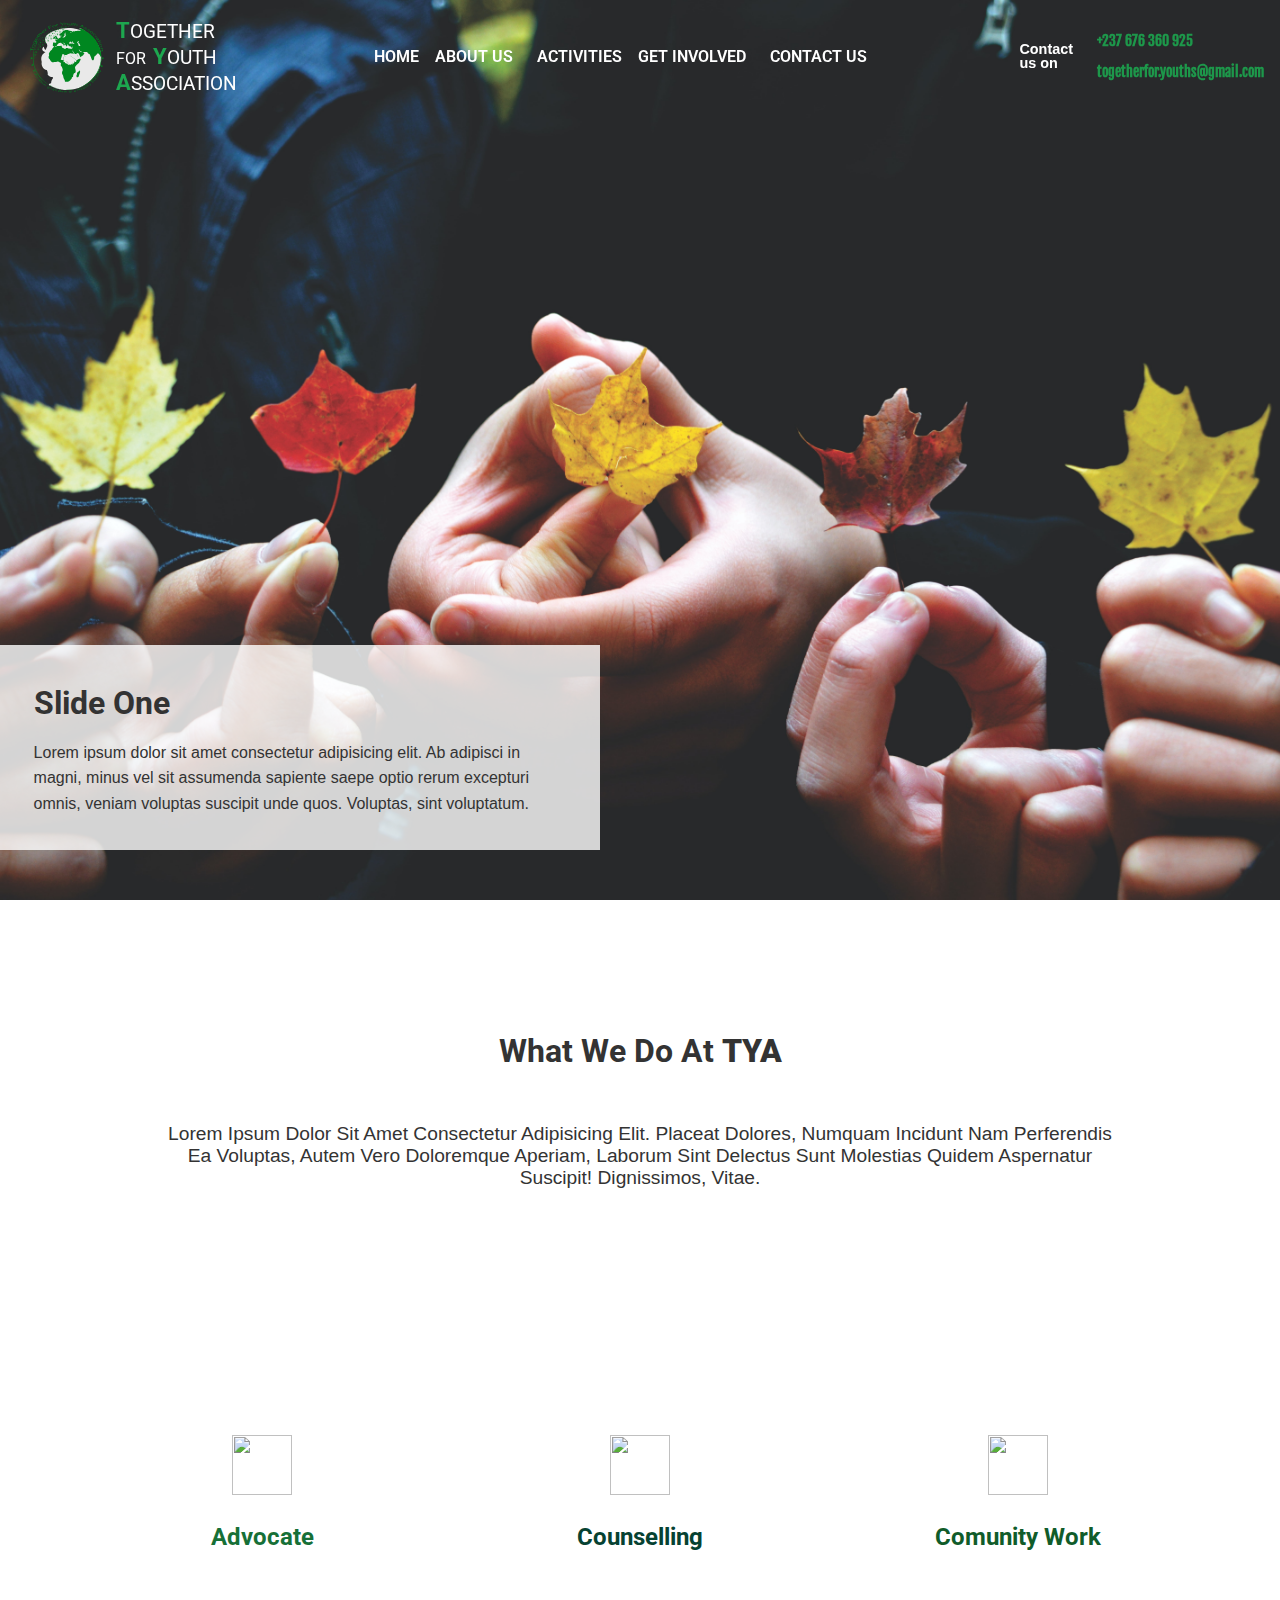
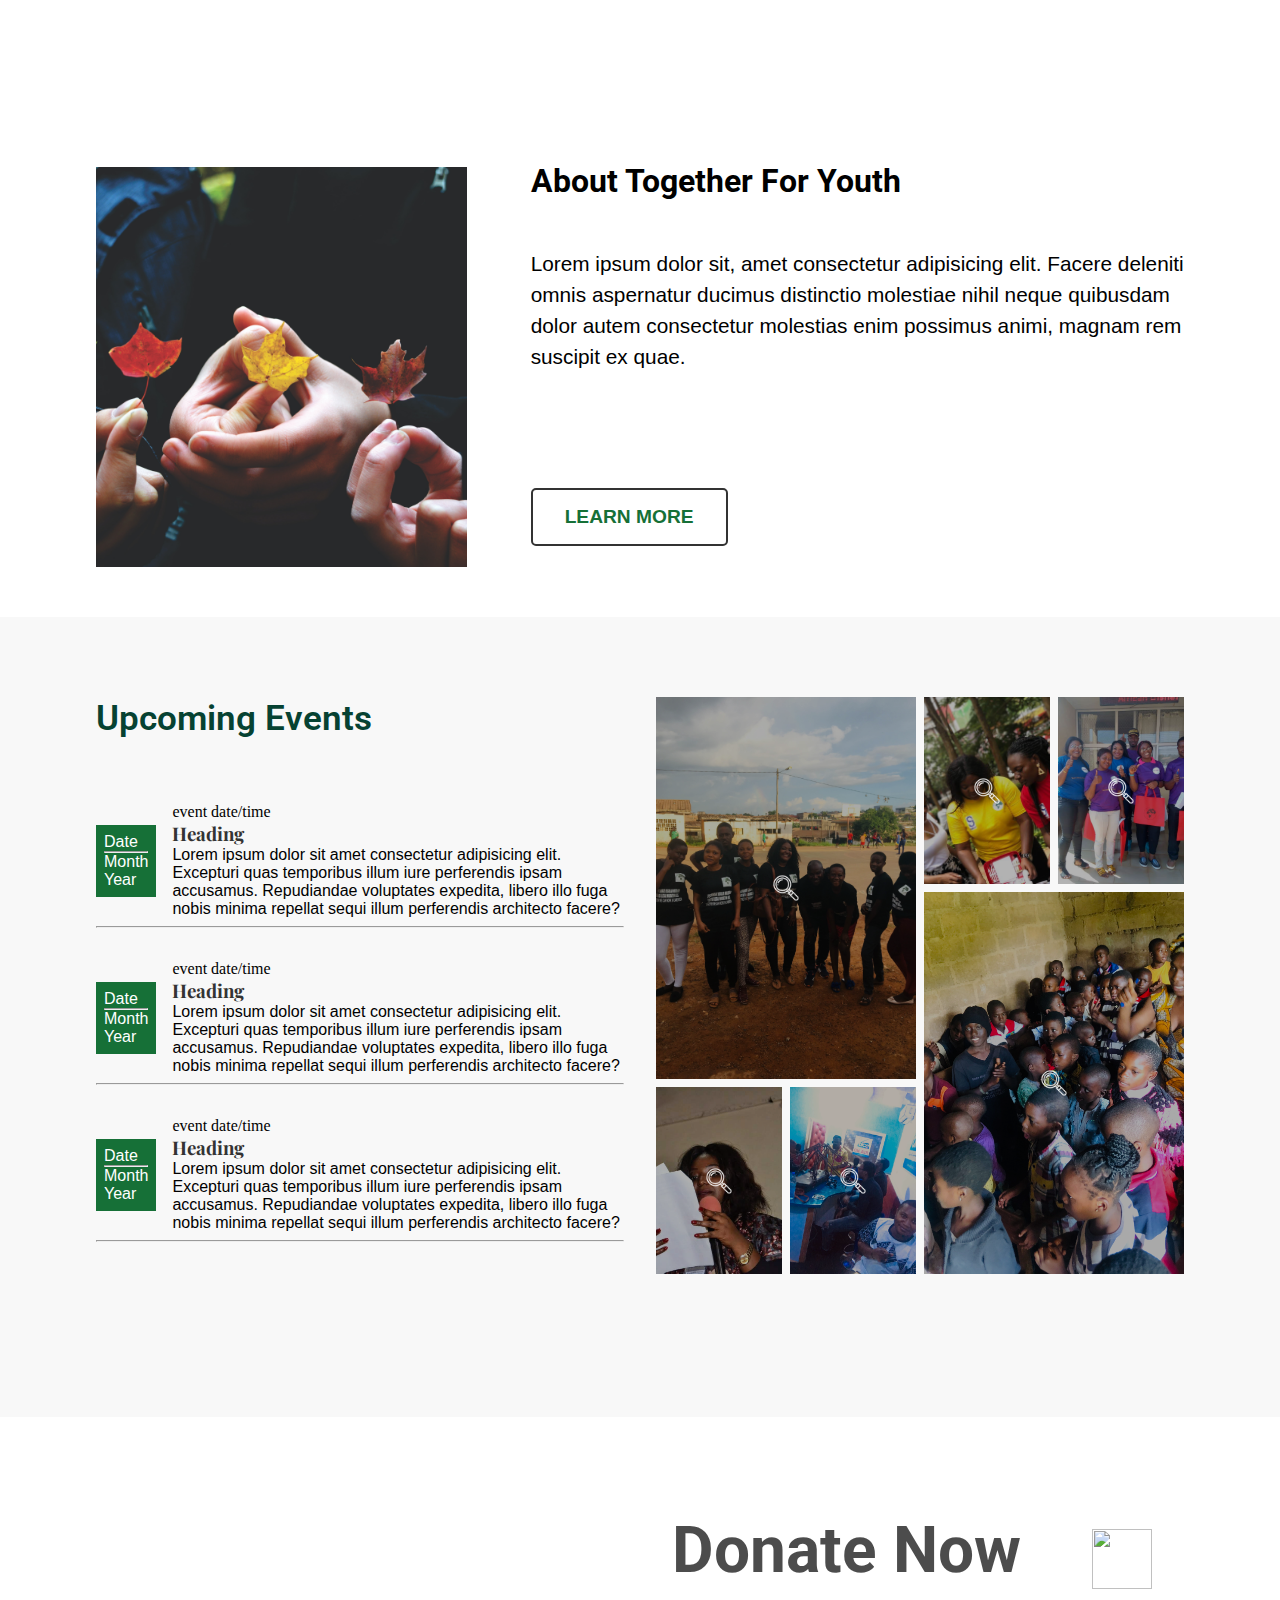
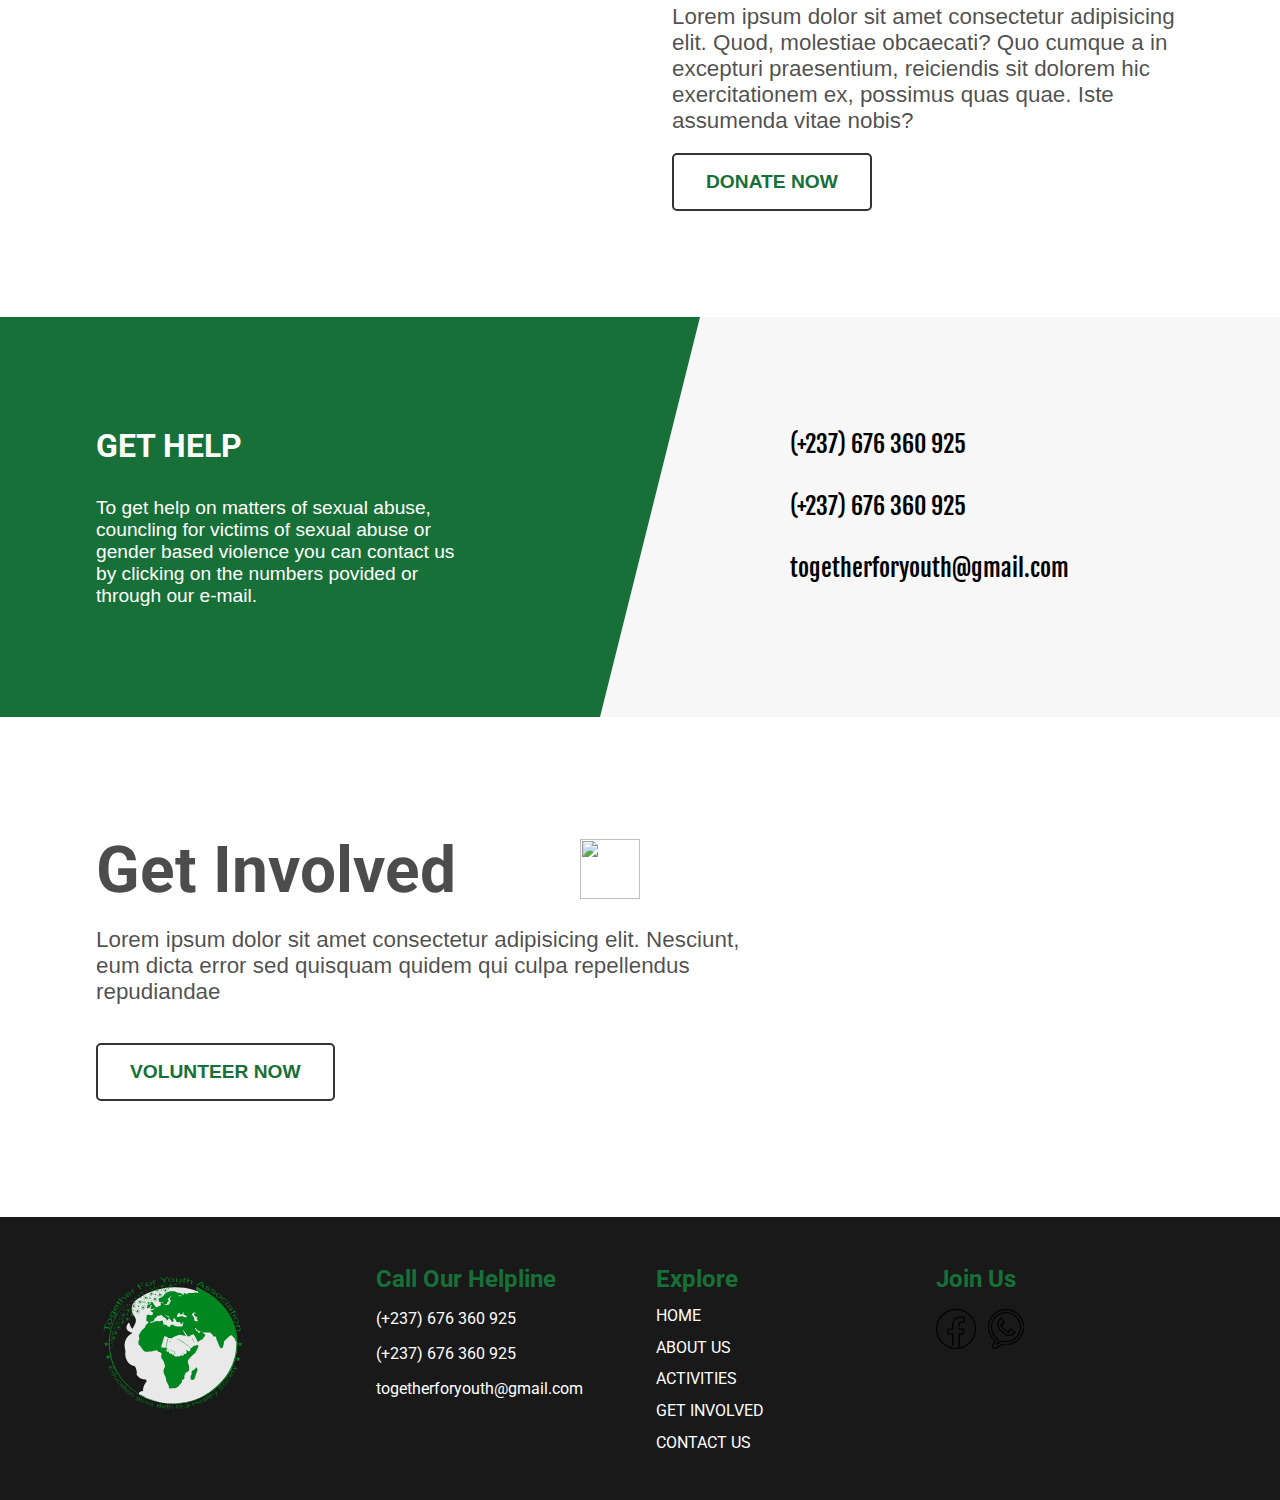
==== commit d0f8f7c7: "adding resize changes to home page" ====
--- a/index.html
+++ b/index.html
@@ -1,427 +1,498 @@
 <!DOCTYPE html>
 <html lang="en">
-
-<head>
-    <meta charset="UTF-8">
-    <meta http-equiv="X-UA-Compatible" content="IE=edge">
-    <meta name="viewport" content="width=device-width, initial-scale=1.0">
+  <head>
+    <meta charset="UTF-8" />
+    <meta http-equiv="X-UA-Compatible" content="IE=edge" />
+    <meta name="viewport" content="width=device-width, initial-scale=1.0" />
     <!-- font family -->
     <link
-        href="https://fonts.googleapis.com/css2?family=Roboto:ital,wght@0,100;0,300;0,400;0,500;0,700;0,900;1,100;1,300;1,400;1,500;1,700;1,900&display=swap"
-        rel="stylesheet">
+      href="https://fonts.googleapis.com/css2?family=Roboto:ital,wght@0,100;0,300;0,400;0,500;0,700;0,900;1,100;1,300;1,400;1,500;1,700;1,900&display=swap"
+      rel="stylesheet"
+    />
     <link
-        href="https://fonts.googleapis.com/css2?family=Playfair+Display:ital,wght@0,400;0,500;0,600;0,700;0,800;0,900;1,400;1,500;1,600;1,700;1,800;1,900&display=swap"
-        rel="stylesheet">
+      href="https://fonts.googleapis.com/css2?family=Playfair+Display:ital,wght@0,400;0,500;0,600;0,700;0,800;0,900;1,400;1,500;1,600;1,700;1,800;1,900&display=swap"
+      rel="stylesheet"
+    />
     <link
-        href="https://fonts.googleapis.com/css2?family=Lato:ital,wght@0,100;0,300;0,400;0,700;0,900;1,100;1,300;1,400;1,700;1,900&display=swap"
-        rel="stylesheet">
+      href="https://fonts.googleapis.com/css2?family=Lato:ital,wght@0,100;0,300;0,400;0,700;0,900;1,100;1,300;1,400;1,700;1,900&display=swap"
+      rel="stylesheet"
+    />
     <link
-        href="https://fonts.googleapis.com/css2?family=Montserrat:ital,wght@0,100;0,200;0,300;0,400;0,500;0,600;0,700;0,800;0,900;1,100;1,200;1,300;1,400;1,500;1,600;1,700;1,800;1,900&display=swap"
-        rel="stylesheet">
-    <link href="https://fonts.googleapis.com/css2?family=Fjalla+One&display=swap" rel="stylesheet">
-
-    <script src="https://kit.fontawesome.com/fc5ade1f33.js" crossorigin="anonymous"></script>
-    <script src="https://kit.fontawesome.com/9d641fc35f.js" crossorigin="anonymous"></script>
+      href="https://fonts.googleapis.com/css2?family=Montserrat:ital,wght@0,100;0,200;0,300;0,400;0,500;0,600;0,700;0,800;0,900;1,100;1,200;1,300;1,400;1,500;1,600;1,700;1,800;1,900&display=swap"
+      rel="stylesheet"
+    />
+    <link
+      href="https://fonts.googleapis.com/css2?family=Fjalla+One&display=swap"
+      rel="stylesheet"
+    />
+
+    <script
+      src="https://kit.fontawesome.com/fc5ade1f33.js"
+      crossorigin="anonymous"
+    ></script>
+    <script
+      src="https://kit.fontawesome.com/9d641fc35f.js"
+      crossorigin="anonymous"
+    ></script>
     <!-- styling -->
-    <link rel="stylesheet" href="css/style.css">
+    <link rel="stylesheet" href="css/style.css" />
     <title>TYA Association</title>
-</head>
-
-<body>
-
-
+  </head>
+
+  <body>
     <div class="container">
-        <nav class="nav">
-            <div class="content">
-                <img class="filter_image" src="img/logo.svg" alt="TYA-LOGO">
-                <a href="#" class="nav__logo"><strong>t</strong>ogether <span>for</span> <strong>y</strong>outh
-                    <strong>a</strong>ssociation</a>
-            </div>
-            <div class="content content_primary">
-                <ul class="nav__list">
-                    <li class="nav__item"><a href="index.html" class="nav__link">home</a></li>
-                    <li class="nav__item dropdown">
-                        <a href="about_us.html" class="nav__link ">about us<i class="fa-solid fa-caret-down"></i></a>
-                        <ul class="dropdown-item">
-                            <li class="dropdown-list"><a href="about_us.html" class="dropdown-link">who we are</a></li>
-                            <li class="dropdown-list"><a href="how_we_help.html" class="dropdown-link">how we help</a></li>
-                            <li class="dropdown-list"><a href="team.html" class="dropdown-link">our team</a></li>
-                            <li class="dropdown-list"><a href="gallery.html" class="dropdown-link">gallery</a></li>
-                        </ul>
-                    </li>
-                    <li class="nav__item"><a href="activities.html" class="nav__link">activities</a></li>
-                    <li class="nav__item dropdown">
-                        <a href="get_involved.html" class="nav__link">get involved<i class="fa-solid fa-caret-down"></i></a>
-                        <ul class="dropdown-item two ">
-                            <li class="dropdown-list"><a href="donate.html" class="dropdown-link">Donate</a></li>
-                            <li class="dropdown-list"><a href="volunteer.html" class="dropdown-link">Volunteer</a></li>  
-                        </ul>
-                    </li>
-
-                    <li class="nav__item"><a href="contact_us.html" class="nav__link">contact us</a></li>
-                </ul>
-            </div>
-
-            <div class="content content_primary">
-                <div class="nav_contact">
-                    <p>Contact us on</p>
-                    <div class="contact_adress">
-                        <a href="tel:+237676360925">+237 676 360 925</a>
-                        <a href="mailto:togetherfor.youths@gmail.com">togetherfor.youths@gmail.com</a>
-                    </div>
-
+      <nav class="nav">
+        <div class="content">
+          <img class="filter_image" src="img/logo.svg" alt="TYA-LOGO" />
+          <a href="#" class="nav__logo"
+            ><strong>t</strong>ogether <span>for</span> <strong>y</strong>outh
+            <strong>a</strong>ssociation
+          </a>
+        </div>
+        <a href="#" class="toggle_button">
+          <span class="bar"></span>
+          <span class="bar"></span>
+          <span class="bar"></span>
+        </a>
+        <div class="content content_primary">
+          <ul class="nav__list">
+            <li class="nav__item">
+              <a href="index.html" class="nav__link">home</a>
+            </li>
+            <li class="nav__item dropdown">
+              <a href="about_us.html" class="nav__link"
+                >about us<i class="fa-solid fa-caret-down"></i
+              ></a>
+              <ul class="dropdown-item">
+                <li class="dropdown-list">
+                  <a href="about_us.html" class="dropdown-link">who we are</a>
+                </li>
+                <li class="dropdown-list">
+                  <a href="how_we_help.html" class="dropdown-link"
+                    >how we help</a
+                  >
+                </li>
+                <li class="dropdown-list">
+                  <a href="team.html" class="dropdown-link">our team</a>
+                </li>
+                <li class="dropdown-list">
+                  <a href="gallery.html" class="dropdown-link">gallery</a>
+                </li>
+              </ul>
+            </li>
+            <li class="nav__item">
+              <a href="activities.html" class="nav__link">activities</a>
+            </li>
+            <li class="nav__item dropdown">
+              <a href="get_involved.html" class="nav__link"
+                >get involved<i class="fa-solid fa-caret-down"></i
+              ></a>
+              <ul class="dropdown-item two">
+                <li class="dropdown-list">
+                  <a href="donate.html" class="dropdown-link">Donate</a>
+                </li>
+                <li class="dropdown-list">
+                  <a href="volunteer.html" class="dropdown-link">Volunteer</a>
+                </li>
+              </ul>
+            </li>
+
+            <li class="nav__item">
+              <a href="contact_us.html" class="nav__link">contact us</a>
+            </li>
+          </ul>
+        </div>
+
+        <div class="contact_wrapper">
+          <div class="nav_contact">
+            <p>Contact us on</p>
+            <div class="contact_adress">
+              <a href="tel:+237676360925">+237 676 360 925</a>
+              <a href="mailto:togetherfor.youths@gmail.com"
+                >togetherfor.youths@gmail.com</a
+              >
+            </div>
+          </div>
+        </div>
+      </nav>
+    </div>
+
+    <section id="main">
+      <!-- Carousel -->
+      <div class="main__content">
+        <div class="slider">
+          <div class="slide current">
+            <div class="content one all">
+              <h1>Slide One</h1>
+              <p>
+                Lorem ipsum dolor sit amet consectetur adipisicing elit. Ab
+                adipisci in magni, minus vel sit assumenda sapiente saepe optio
+                rerum excepturi omnis, veniam voluptas suscipit unde quos.
+                Voluptas, sint voluptatum.
+              </p>
+            </div>
+          </div>
+          <div class="slide">
+            <div class="content two all">
+              <h1>Slide Two</h1>
+              <p>
+                Lorem ipsum dolor sit amet consectetur adipisicing elit. Ab
+                adipisci in magni, minus vel sit assumenda sapiente saepe optio
+                rerum excepturi omnis, veniam voluptas suscipit unde quos.
+                Voluptas, sint voluptatum.
+              </p>
+            </div>
+          </div>
+          <div class="slide">
+            <div class="content three all">
+              <h1>Slide Three</h1>
+              <p>
+                Lorem ipsum dolor sit amet consectetur adipisicing elit. Ab
+                adipisci in magni, minus vel sit assumenda sapiente saepe optio
+                rerum excepturi omnis, veniam voluptas suscipit unde quos.
+                Voluptas, sint voluptatum.
+              </p>
+            </div>
+          </div>
+        </div>
+        <div class="buttons">
+          <button id="prev"><i class="fas fa-arrow-left"></i></button>
+          <button id="next"><i class="fas fa-arrow-right"></i></button>
+        </div>
+      </div>
+    </section>
+
+    <section id="programs">
+      <div class="area-heading">
+        <h2>What we do at <strong>TYA</strong></h2>
+        <br />
+        <p>
+          Lorem ipsum dolor sit amet consectetur adipisicing elit. Placeat
+          dolores, numquam incidunt nam perferendis ea voluptas, autem vero
+          doloremque aperiam, laborum sint delectus sunt molestias quidem
+          aspernatur suscipit! Dignissimos, vitae.
+        </p>
+      </div>
+
+      <div class="row">
+        <div class="col">
+          <div class="top one">
+            <div class="icon">
+              <img src="img/icons/loudspeaker.png" alt="" />
+            </div>
+            <div class="header">
+              <h2>advocate</h2>
+            </div>
+          </div>
+          <div class="bottom one">
+            <p>
+              Lorem ipsum dolor sit amet consectetur adipisicing elit. Tempore
+              eveniet atque suscipit itaque quas omnis alias numquam molestiae
+              voluptas. Temporibus quam quas maiores accusamus minus laborum
+              nulla fugiat natus sequi.
+            </p>
+          </div>
+        </div>
+        <div class="col">
+          <div class="top two">
+            <div class="icon">
+              <img src="img/icons/meeting.png" alt="" />
+            </div>
+            <div class="header">
+              <h2>Counselling</h2>
+            </div>
+          </div>
+          <div class="bottom two">
+            <p>
+              Lorem ipsum dolor sit amet consectetur adipisicing elit. Tempore
+              eveniet atque suscipit itaque quas omnis alias numquam molestiae
+              voluptas. Temporibus quam quas maiores accusamus minus laborum
+              nulla fugiat natus sequi.
+            </p>
+          </div>
+        </div>
+        <div class="col">
+          <div class="top three">
+            <div class="icon">
+              <img class="icons" src="img/icons/unity.png" alt="" />
+            </div>
+            <div class="header">
+              <h2>comunity work</h2>
+            </div>
+          </div>
+          <div class="bottom three">
+            <p>
+              Lorem ipsum dolor sit amet consectetur adipisicing elit. Tempore
+              eveniet atque suscipit itaque quas omnis alias numquam molestiae
+              voluptas. Temporibus quam quas maiores accusamus minus laborum
+              nulla fugiat natus sequi.
+            </p>
+          </div>
+        </div>
+      </div>
+    </section>
+
+    <!--   this sectioin contains code reference for the about us page   -->
+
+    <section id="about-tya">
+      <div class="about-tya">
+        <div class="about-tya-img">
+          <img src="img/support.jpg" alt="tya members" />
+        </div>
+        <div class="about-tya-info">
+          <h2>about together for youth</h2>
+          <p>
+            Lorem ipsum dolor sit, amet consectetur adipisicing elit. Facere
+            deleniti omnis aspernatur ducimus distinctio molestiae nihil neque
+            quibusdam dolor autem consectetur molestias enim possimus animi,
+            magnam rem suscipit ex quae.
+          </p>
+
+          <a href="about_us.html">
+            <button class="buttons-design">Learn more</button>
+          </a>
+        </div>
+      </div>
+    </section>
+
+    <section id="events">
+      <div class="container-two">
+        <div class="event-content">
+          <h2 class="event-title">upcoming events</h2>
+
+          <div class="event-description">
+            <div class="event-dt">
+              <p>date</p>
+              <hr />
+              <p>month</p>
+              <p>year</p>
+            </div>
+            <div class="event-section">
+              <span>event date/time</span>
+              <h3><a class="event-heading" href="#">heading</a></h3>
+              <p>
+                Lorem ipsum dolor sit amet consectetur adipisicing elit.
+                Excepturi quas temporibus illum iure perferendis ipsam
+                accusamus. Repudiandae voluptates expedita, libero illo fuga
+                nobis minima repellat sequi illum perferendis architecto facere?
+              </p>
+            </div>
+          </div>
+          <hr class="event-underline" />
+          <div class="event-description">
+            <div class="event-dt">
+              <p>date</p>
+              <hr />
+              <p>month</p>
+              <p>year</p>
+            </div>
+            <div class="event-section">
+              <span>event date/time</span>
+              <h3><a class="event-heading" href="#">heading</a></h3>
+              <p>
+                Lorem ipsum dolor sit amet consectetur adipisicing elit.
+                Excepturi quas temporibus illum iure perferendis ipsam
+                accusamus. Repudiandae voluptates expedita, libero illo fuga
+                nobis minima repellat sequi illum perferendis architecto facere?
+              </p>
+            </div>
+          </div>
+          <hr class="event-underline" />
+          <div class="event-description">
+            <div class="event-dt">
+              <p>date</p>
+              <hr />
+              <p>month</p>
+              <p>year</p>
+            </div>
+            <div class="event-section">
+              <span>event date/time</span>
+              <h3><a class="event-heading" href="#">heading</a></h3>
+              <p>
+                Lorem ipsum dolor sit amet consectetur adipisicing elit.
+                Excepturi quas temporibus illum iure perferendis ipsam
+                accusamus. Repudiandae voluptates expedita, libero illo fuga
+                nobis minima repellat sequi illum perferendis architecto facere?
+              </p>
+            </div>
+          </div>
+          <hr class="event-underline" />
+        </div>
+
+        <div class="gallery-content">
+          <div class="grid-gallery-container">
+            <div class="gallery-items one">
+              <a href="#gallery_item_5">
+                <img class="img" src="img/gallery/img20.jpg" alt="" />
+                <div class="overlay">
+                  <img src="img/icons/transparency.png" alt="" />
                 </div>
-            </div>
-        </nav>
+              </a>
+            </div>
+
+            <div class="gallery-items two">
+              <a href="#gallery_item_6">
+                <img class="img" src="img/thum/img27.jpg" alt="" />
+                <div class="overlay">
+                  <img src="img/icons/transparency.png" alt="" />
+                </div>
+              </a>
+            </div>
+            <div class="gallery-items three">
+              <a href="#gallery_item_2">
+                <img class="img" src="img/thum/img9.jpg" alt="" />
+                <div class="overlay">
+                  <img src="img/icons/transparency.png" alt="" />
+                </div>
+              </a>
+            </div>
+            <div class="gallery-items four">
+              <a href="#gallery_item_3">
+                <img class="img" src="img/thum/img11.jpg" alt="" />
+                <div class="overlay">
+                  <img src="img/icons/transparency.png" alt="" />
+                </div>
+              </a>
+            </div>
+            <div class="gallery-items five">
+              <a href="#gallery_item_4">
+                <img class="img" src="img/thum/img16.jpg" alt="" />
+                <div class="overlay">
+                  <img src="img/icons/transparency.png" alt="" />
+                </div>
+              </a>
+            </div>
+            <div class="gallery-items six">
+              <a href="#gallery_item_1">
+                <img class="img" src="img/thum/img4.jpg" alt="" />
+                <div class="overlay">
+                  <img src="img/icons/transparency.png" alt="" />
+                </div>
+              </a>
+            </div>
+          </div>
+        </div>
+      </div>
+    </section>
+
+    <div class="gallery_lightboxs">
+      <div id="gallery_item_1" class="gallery_lightbox">
+        <div class="gallery_lightbox_content">
+          <a href="#events" class="close"></a>
+          <img src="img/gallery/img4.jpg" alt="" />
+        </div>
+      </div>
+
+      <div id="gallery_item_2" class="gallery_lightbox">
+        <div class="gallery_lightbox_content">
+          <a href="#events" class="close"></a>
+          <img src="img/gallery/img9.jpg" alt="" />
+        </div>
+      </div>
+
+      <div id="gallery_item_3" class="gallery_lightbox">
+        <div class="gallery_lightbox_content">
+          <a href="#events" class="close"></a>
+          <img src="img/gallery/img11.jpg" alt="" />
+        </div>
+      </div>
+
+      <div id="gallery_item_4" class="gallery_lightbox">
+        <div class="gallery_lightbox_content">
+          <a href="#events" class="close"></a>
+          <img src="img/gallery/img16.jpg" alt="" />
+        </div>
+      </div>
+
+      <div id="gallery_item_5" class="gallery_lightbox">
+        <div class="gallery_lightbox_content">
+          <a href="#events" class="close"></a>
+          <img src="img/gallery/img20.jpg" alt="" />
+        </div>
+      </div>
+
+      <div id="gallery_item_6" class="gallery_lightbox">
+        <div class="gallery_lightbox_content">
+          <a href="#events" class="close"></a>
+          <img src="img/gallery/img27.jpg" alt="" />
+        </div>
+      </div>
     </div>
 
-    <section id="main">
-
-        <!-- Carousel -->
-        <div class="main__content">
-            <div class="slider">
-                <div class="slide current">
-                    <div class="content one all">
-                        <h1>Slide One</h1>
-                        <p>Lorem ipsum dolor sit amet consectetur adipisicing elit. Ab adipisci in magni, minus vel sit
-                            assumenda sapiente saepe optio rerum excepturi omnis, veniam voluptas suscipit unde quos.
-                            Voluptas, sint voluptatum.</p>
-                    </div>
-                </div>
-                <div class="slide  ">
-                    <div class="content two all">
-                        <h1>Slide Two</h1>
-                        <p>Lorem ipsum dolor sit amet consectetur adipisicing elit. Ab adipisci in magni, minus vel sit
-                            assumenda sapiente saepe optio rerum excepturi omnis, veniam voluptas suscipit unde quos.
-                            Voluptas, sint voluptatum.</p>
-                    </div>
-                </div>
-                <div class="slide ">
-                    <div class="content three all">
-                        <h1>Slide Three</h1>
-                        <p>Lorem ipsum dolor sit amet consectetur adipisicing elit. Ab adipisci in magni, minus vel sit
-                            assumenda sapiente saepe optio rerum excepturi omnis, veniam voluptas suscipit unde quos.
-                            Voluptas, sint voluptatum.</p>
-                    </div>
-                </div>
-            </div>
-            <div class="buttons">
-                <button id="prev"><i class="fas fa-arrow-left"></i></button>
-                <button id="next"><i class="fas fa-arrow-right"></i></button>
-            </div>
-
-        </div>
-    </section>
-
-
-    <section id="programs">
-        <div class="area-heading">
-            <h2> What we do at <strong>TYA</strong></h2>
-            <br>
-            <p>Lorem ipsum dolor sit amet consectetur adipisicing elit. Placeat dolores, numquam incidunt nam
-                perferendis ea voluptas, autem vero doloremque aperiam, laborum sint delectus sunt molestias quidem
-                aspernatur suscipit! Dignissimos, vitae.</p>
-        </div>
-
-        <div class="row">
-            <div class="col">
-                <div class="top one">
-                    <div class="icon">
-                        <img src="img/icons/loudspeaker.png" alt="">
-                    </div>
-                    <div class="header">
-                        <h2>advocate</h2>
-                    </div>
-                </div>
-                <div class="bottom one">
-                    <p>Lorem ipsum dolor sit amet consectetur adipisicing elit. Tempore eveniet atque suscipit itaque
-                        quas omnis alias numquam molestiae voluptas. Temporibus quam quas maiores accusamus minus
-                        laborum nulla fugiat natus sequi.</p>
-                </div>
-            </div>
-            <div class="col">
-                <div class="top two">
-                    <div class="icon">
-                        <img src="img/icons/meeting.png" alt="">
-                    </div>
-                    <div class="header">
-                        <h2>Counselling</h2>
-                    </div>
-                </div>
-                <div class="bottom two">
-                    <p>Lorem ipsum dolor sit amet consectetur adipisicing elit. Tempore eveniet atque suscipit itaque
-                        quas omnis alias numquam molestiae voluptas. Temporibus quam quas maiores accusamus minus
-                        laborum nulla fugiat natus sequi.</p>
-                </div>
-            </div>
-            <div class="col">
-                <div class="top three">
-                    <div class="icon">
-                        <img class="icons" src="img/icons/unity.png" alt="">
-                    </div>
-                    <div class="header">
-                        <h2>comunity work</h2>
-                    </div>
-                </div>
-                <div class="bottom three">
-                    <p>Lorem ipsum dolor sit amet consectetur adipisicing elit. Tempore eveniet atque suscipit itaque
-                        quas omnis alias numquam molestiae voluptas. Temporibus quam quas maiores accusamus minus
-                        laborum nulla fugiat natus sequi.</p>
-                </div>
-            </div>
-
-        </div>
-    </section>
-
-    <!--   this sectioin contains code reference for the about us page   -->
-
-
-    <section id="about-tya">
-        <div class="about-tya">
-            <div class="about-tya-img">
-                <img src="img/support.jpg" alt="tya members">
-            </div>
-            <div class="about-tya-info">
-                <h2>about together for youth</h2>
-                <p>
-                    Lorem ipsum dolor sit, amet consectetur adipisicing elit. Facere deleniti omnis aspernatur ducimus
-                    distinctio molestiae nihil neque quibusdam dolor autem consectetur molestias enim possimus animi,
-                    magnam rem suscipit ex quae.
-                </p>
-
-                <a href="about_us.html">
-                    <button class="buttons-design"> Learn more </button>
-                </a>
-
-
-            </div>
-        </div>
-    </section>
-
-    <section id="events">
-        <div class="container-two">
-            <div class="event-content">
-                <h2 class="event-title">upcoming events</h2>
-
-                <div class="event-description">
-                    <div class="event-dt">
-                        <p>date</p>
-                        <hr>
-                        <p>month</p>
-                        <p>year</p>
-                    </div>
-                    <div class="event-section">
-                        <span>event date/time</span>
-                        <h3><a class="event-heading" href="#">heading</a></h3>
-                        <p>Lorem ipsum dolor sit amet consectetur adipisicing elit. Excepturi quas temporibus illum iure
-                            perferendis ipsam accusamus. Repudiandae voluptates expedita, libero illo fuga nobis minima
-                            repellat sequi illum perferendis architecto facere?</p>
-                    </div>
-                </div>
-                <hr class="event-underline">
-                <div class="event-description">
-                    <div class="event-dt">
-                        <p>date</p>
-                        <hr>
-                        <p>month</p>
-                        <p>year</p>
-                    </div>
-                    <div class="event-section">
-                        <span>event date/time</span>
-                        <h3><a class="event-heading" href="#">heading</a></h3>
-                        <p>Lorem ipsum dolor sit amet consectetur adipisicing elit. Excepturi quas temporibus illum iure
-                            perferendis ipsam accusamus. Repudiandae voluptates expedita, libero illo fuga nobis minima
-                            repellat sequi illum perferendis architecto facere?</p>
-                    </div>
-                </div>
-                <hr class="event-underline">
-                <div class="event-description">
-                    <div class="event-dt">
-                        <p>date</p>
-                        <hr>
-                        <p>month</p>
-                        <p>year</p>
-                    </div>
-                    <div class="event-section">
-                        <span>event date/time</span>
-                        <h3><a class="event-heading" href="#">heading</a></h3>
-                        <p>Lorem ipsum dolor sit amet consectetur adipisicing elit. Excepturi quas temporibus illum iure
-                            perferendis ipsam accusamus. Repudiandae voluptates expedita, libero illo fuga nobis minima
-                            repellat sequi illum perferendis architecto facere?</p>
-                    </div>
-                </div>
-                <hr class="event-underline">
-
-            </div>
-
-            <div class="gallery-content">
-                <div class="grid-gallery-container">
-
-                    <div class="gallery-items one ">
-                        <a href="#gallery_item_5" >
-                            <img class="img" src="img/gallery/img20.jpg" alt="">
-                            <div class="overlay">
-                                <img src="img/icons/transparency.png" alt="">
-                            </div>
-                        </a>
-                    </div>
-
-                    <div class="gallery-items two">
-                        <a href="#gallery_item_6" >
-                            <img class=" img " src="img/thum/img27.jpg" alt="">
-                            <div class="overlay">
-                                <img src="img/icons/transparency.png" alt="">
-                            </div>
-                        </a>
-                    </div>
-                    <div class="gallery-items three">
-                        <a href="#gallery_item_2" >
-                            <img class="img" src="img/thum/img9.jpg" alt="">
-                            <div class="overlay">
-                                <img src="img/icons/transparency.png" alt="">
-                            </div>
-                        </a>
-                    </div>
-                    <div class="gallery-items four">
-                        <a href="#gallery_item_3" >
-                            <img class=" img " src="img/thum/img11.jpg" alt="">
-                            <div class="overlay">
-                                <img src="img/icons/transparency.png" alt="">
-                            </div>
-                        </a>
-                    </div>
-                    <div class="gallery-items five">
-                        <a href="#gallery_item_4" >
-                            <img class="img" src="img/thum/img16.jpg" alt="">
-                            <div class="overlay">
-                                <img src="img/icons/transparency.png" alt="">
-                            </div>
-                        </a>
-                    </div>
-                    <div class="gallery-items six ">
-                        <a href="#gallery_item_1" >
-                            <img class="img" src="img/thum/img4.jpg" alt="">
-                            <div class="overlay">
-                                <img src="img/icons/transparency.png" alt="">
-                            </div>
-                        </a>
-                    </div>
-                </div>
-            </div>
-        </div>
-
-    </section>
-
-
-    <div class="gallery_lightboxs">
-        <div id="gallery_item_1" class="gallery_lightbox">
-            <div class="gallery_lightbox_content">
-                <a href="#events" class="close"></a>
-                <img src="img/gallery/img4.jpg" alt="">
-            </div>
-        </div>
-
-        <div id="gallery_item_2" class="gallery_lightbox">
-            <div class="gallery_lightbox_content">
-                <a href="#events" class="close"></a>
-                <img src="img/gallery/img9.jpg" alt="">
-            </div>
-        </div>
-
-        <div id="gallery_item_3" class="gallery_lightbox">
-            <div class="gallery_lightbox_content">
-                <a href="#events" class="close"></a>
-                <img src="img/gallery/img11.jpg" alt="">
-            </div>
-        </div>
-
-        <div id="gallery_item_4" class="gallery_lightbox">
-            <div class="gallery_lightbox_content">
-                <a href="#events" class="close"></a>
-                <img src="img/gallery/img16.jpg" alt="">
-            </div>
-        </div>
-
-        <div id="gallery_item_5" class="gallery_lightbox">
-            <div class="gallery_lightbox_content">
-                <a href="#events" class="close"></a>
-                <img src="img/gallery/img20.jpg" alt="">
-            </div>
-        </div>
-
-        <div id="gallery_item_6" class="gallery_lightbox">
-            <div class="gallery_lightbox_content">
-                <a href="#events" class="close"></a>
-                <img src="img/gallery/img27.jpg" alt="">
-            </div>
-        </div>
-
-    </div>
-
     <section id="cta">
-        <div class="cta">
-
-            <div class="donate-info">
-                <div class="icon">
-                    <img class="icons" src="img/icons/donation.png" alt="">
-                </div>
-                <h3 class="cta-header">donate now</h3>
-                <p>Lorem ipsum dolor sit amet consectetur adipisicing elit. Quod, molestiae obcaecati? Quo cumque a in
-                    excepturi praesentium, reiciendis sit dolorem hic exercitationem ex, possimus quas quae. Iste
-                    assumenda vitae nobis?</p>
-            </div>
-            <a href="#">
-                <button class="buttons-design"> donate now </button>
-            </a>
-
-
-
-        </div>
+      <div class="cta">
+        <div class="donate-info">
+          <div class="icon">
+            <img class="icons" src="img/icons/donation.png" alt="" />
+          </div>
+          <h3 class="cta-header">donate now</h3>
+          <p>
+            Lorem ipsum dolor sit amet consectetur adipisicing elit. Quod,
+            molestiae obcaecati? Quo cumque a in excepturi praesentium,
+            reiciendis sit dolorem hic exercitationem ex, possimus quas quae.
+            Iste assumenda vitae nobis?
+          </p>
+        </div>
+        <a href="#">
+          <button class="buttons-design">donate now</button>
+        </a>
+      </div>
     </section>
     <section id="contact-us">
-
-        <div class="contact-grid">
-            <div class="contact-us-info">
-                <h1 class="contact-title">get help</h1>
-                <p>To get help on matters of sexual abuse, councling for victims of sexual abuse or gender based
-                    violence you can contact us by clicking on the numbers povided or through our e-mail.</p>
-            </div>
-            <div class="contact-us-content">
-                <div class="contact-us-content-container">
-                    <div class="contact-us-details">
-                        <a class="contact-link" href="tel:676360925"> <i class="fa-solid fa-square-phone"> </i>(+237)
-                            676 360 925</a>
-                    </div>
-
-                    <div class="contact-us-details">
-                        <a class="contact-link" href="tel:676360925"> <i class="fa-solid fa-square-phone"> </i>(+237)
-                            676 360 925</a>
-                    </div>
-
-                    <div class="contact-us-details">
-                        <a class="contact-link" href="mailto:togetherforyouth@gmail.com? subject= Need Help"> <i
-                                class="fa-solid fa-envelope"></i> togetherforyouth@gmail.com</a>
-                    </div>
-                </div>
-            </div>
-        </div>
-
+      <div class="contact-grid">
+        <div class="contact-us-info">
+          <h1 class="contact-title">get help</h1>
+          <p>
+            To get help on matters of sexual abuse, councling for victims of
+            sexual abuse or gender based violence you can contact us by clicking
+            on the numbers povided or through our e-mail.
+          </p>
+        </div>
+        <div class="contact-us-content">
+          <div class="contact-us-content-container">
+            <div class="contact-us-details">
+              <a class="contact-link" href="tel:676360925">
+                <i class="fa-solid fa-square-phone"> </i>(+237) 676 360 925</a
+              >
+            </div>
+
+            <div class="contact-us-details">
+              <a class="contact-link" href="tel:676360925">
+                <i class="fa-solid fa-square-phone"> </i>(+237) 676 360 925</a
+              >
+            </div>
+
+            <div class="contact-us-details">
+              <a
+                class="contact-link"
+                href="mailto:togetherforyouth@gmail.com? subject= Need Help"
+              >
+                <i class="fa-solid fa-envelope"></i>
+                togetherforyouth@gmail.com</a
+              >
+            </div>
+          </div>
+        </div>
+      </div>
     </section>
     <section id="cta-two">
-        <div class="cta-two">
-
-            <div class="volunteer-header">
-                <div class="icon">
-                    <img src="img/icons/support.png" alt="">
-                </div>
-                <h2 class="cta-two-header">Get Involved</h2>
-                <p ">Lorem ipsum dolor sit amet consectetur adipisicing elit. Nesciunt, eum dicta error sed quisquam quidem qui culpa repellendus repudiandae</p>
-            </div>
-
-            <a href=" #">
-                    <button class="buttons-design"> Volunteer now </button>
-                    </a>
-            </div>
+      <div class="cta-two">
+        <div class="volunteer-header">
+          <div class="icon">
+            <img src="img/icons/support.png" alt="" />
+          </div>
+          <h2 class="cta-two-header">Get Involved</h2>
+          <p>
+            Lorem ipsum dolor sit amet consectetur adipisicing elit. Nesciunt,
+            eum dicta error sed quisquam quidem qui culpa repellendus
+            repudiandae
+          </p>
+        </div>
+
+        <a href="#">
+          <button class="buttons-design">Volunteer now</button>
+        </a>
+      </div>
     </section>
 
     <!-- 
@@ -439,75 +510,83 @@
         </div>
     </section> -->
 
-
-
-
     <!-- footer section and all the code involved in it  -->
 
     <section id="footer">
-        <footer class="footer-container">
-            <div class="footer-logo">
-                <img src="img/logo.svg" alt="TYA-LOGO">
-            </div>
-
-            <div class="footer-container-contact">
-                <h2 class="footer-header">Call our helpline</h2>
-                <div class="footer-container-contact contact-details">
-                    <a class="footer-contact-link" href="tel:676360925"> <i class="fa-solid fa-square-phone"> </i>(+237)
-                        676 360 925</a>
-                    <a class="footer-contact-link" href="tel:676360925"> <i class="fa-solid fa-square-phone"> </i>(+237)
-                        676 360 925</a>
-                    <a class="footer-contact-link" href="mailto:togetherforyouth@gmail.com? subject= Need Help"> <i
-                            class="fa-solid fa-envelope"></i> togetherforyouth@gmail.com</a>
-                </div>
-
-            </div>
-            <div class="footer__nav">
-                <h2 class="footer-header">Explore</h2>
-                <ul class="footer__nav__list">
-                    <li class="footer__nav__item"><a href="#" class="footer__nav__link">home</a></li>
-                    <li class="footer__nav__item"><a href="#" class="footer__nav__link">about us</a></li>
-                    <li class="footer__nav__item"><a href="#" class="footer__nav__link">activities</a></li>
-                    <li class="footer__nav__item"><a href="#" class="footer__nav__link">get involved</a></li>
-                    <li class="footer__nav__item"><a href="#" class="footer__nav__link">contact us</a></li>
-                </ul>
-            </div>
-            <div class="social">
-                <h2 class="footer-header">join us</h2>
-                <div class="socials_grid">
-                    <div class="socials">
-                        <div class="socials_logo">
-                            <a href="">
-                                <img src="img/icons/facebook-logo.png" alt="">
-                            </a>
-                        </div>
-                        <div class="socials_icon">
-                            <a href="">
-                                <img src="img/icons/facebook.png" alt="">
-                            </a>
-                        </div>
-                    </div>
-                    <div class="socials">
-                        <div class="socials_logo">
-                            <a href="">
-                                <img src="img/icons/phone.png" alt="">
-                            </a>
-                        </div>
-                        <div class="socials_icon">
-                            <a href="">
-                                <img src="img/icons/whatsapp.png" alt="">
-                            </a>
-                        </div>
-                    </div>
-                </div>
-
-            </div>
-
-        </footer>
+      <footer class="footer-container">
+        <div class="footer-logo">
+          <img src="img/logo.svg" alt="TYA-LOGO" />
+        </div>
+
+        <div class="footer-container-contact">
+          <h2 class="footer-header">Call our helpline</h2>
+          <div class="footer-container-contact contact-details">
+            <a class="footer-contact-link" href="tel:676360925">
+              <i class="fa-solid fa-square-phone"> </i>(+237) 676 360 925</a
+            >
+            <a class="footer-contact-link" href="tel:676360925">
+              <i class="fa-solid fa-square-phone"> </i>(+237) 676 360 925</a
+            >
+            <a
+              class="footer-contact-link"
+              href="mailto:togetherforyouth@gmail.com? subject= Need Help"
+            >
+              <i class="fa-solid fa-envelope"></i> togetherforyouth@gmail.com</a
+            >
+          </div>
+        </div>
+        <div class="footer__nav">
+          <h2 class="footer-header">Explore</h2>
+          <ul class="footer__nav__list">
+            <li class="footer__nav__item">
+              <a href="#" class="footer__nav__link">home</a>
+            </li>
+            <li class="footer__nav__item">
+              <a href="#" class="footer__nav__link">about us</a>
+            </li>
+            <li class="footer__nav__item">
+              <a href="#" class="footer__nav__link">activities</a>
+            </li>
+            <li class="footer__nav__item">
+              <a href="#" class="footer__nav__link">get involved</a>
+            </li>
+            <li class="footer__nav__item">
+              <a href="#" class="footer__nav__link">contact us</a>
+            </li>
+          </ul>
+        </div>
+        <div class="social">
+          <h2 class="footer-header">join us</h2>
+          <div class="socials_grid">
+            <div class="socials">
+              <div class="socials_logo">
+                <a href="">
+                  <img src="img/icons/facebook-logo.png" alt="" />
+                </a>
+              </div>
+              <div class="socials_icon">
+                <a href="">
+                  <img src="img/icons/facebook.png" alt="" />
+                </a>
+              </div>
+            </div>
+            <div class="socials">
+              <div class="socials_logo">
+                <a href="">
+                  <img src="img/icons/phone.png" alt="" />
+                </a>
+              </div>
+              <div class="socials_icon">
+                <a href="">
+                  <img src="img/icons/whatsapp.png" alt="" />
+                </a>
+              </div>
+            </div>
+          </div>
+        </div>
+      </footer>
     </section>
 
     <script src="js/script.js"></script>
-</body>
-
-
-</html>+  </body>
+</html>
--- a/css/style.css
+++ b/css/style.css
@@ -1,710 +1,818 @@
- ::before,::after,*{
-    box-sizing: border-box;
-    margin: 0;
-    padding: 0;
-    max-width: 100%;
-}
-
-#main{
-    position: relative;
-    margin: 0;
-    padding: 0;
-    overflow: hidden;
-}
-h1,h2,h3,.nav,#footer{
-    font-family:-apple-system, BlinkMacSystemFont, 'Segoe UI', Roboto, Oxygen, Ubuntu, Cantarell, 'Open Sans', 'Helvetica Neue', sans-serif !important;
-}
-
-p{
-    font-family:'Segoe UI', Tahoma, Geneva, Verdana, sans-serif;
-    /* font-size: 1.2rem !important; */
- }
-.main__content{
-    height:100vh;
-    width:100vw;
-    font-family: 'Playfair Display',sans-serif;
-    background:#333;
-    color:#fff;
-    line-height: 1.6;
-    overflow: hidden;
-}
-
-.container{
-    --text: #fff;
-    --text-inverse:#333;
-    --background: transparent;
-}
-.nav{
-   
-    background: var(--background);
-    position:fixed;
-    top:0;
-    /* left:0;
-    right: 0; */
-    display:grid;
-    grid-template-columns:repeat(3,350px 600px 400px);
-    padding:1em 6em ;
-    width:100%;
-    color: var(--text);
-    transition: background 250ms ease-in;
-    z-index: 100;
-
-}
-.nav .content{
+::before,
+::after,
+* {
+  box-sizing: border-box;
+  margin: 0;
+  padding: 0;
+  max-width: 100%;
+}
+
+#main {
+  position: relative;
+  margin: 0;
+  padding: 0;
+  overflow: hidden;
+}
+h1,
+h2,
+h3,
+.nav,
+#footer {
+  font-family: -apple-system, BlinkMacSystemFont, "Segoe UI", Roboto, Oxygen,
+    Ubuntu, Cantarell, "Open Sans", "Helvetica Neue", sans-serif !important;
+}
+
+p {
+  font-family: "Segoe UI", Tahoma, Geneva, Verdana, sans-serif;
+  /* font-size: 1.2rem !important; */
+}
+.main__content {
+  height: 100vh;
+  width: 100vw;
+  font-family: "Playfair Display", sans-serif;
+  background: #333;
+  color: #fff;
+  line-height: 1.6;
+  overflow: hidden;
+}
+
+.container {
+  --text: #fff;
+  --text-inverse: #333;
+  --background: transparent;
+}
+
+.nav {
+  background: var(--background);
+  position: fixed;
+  top: 0;
+  right: 0;
+  display: flex;
+  justify-content: space-between;
+  flex-direction: rows;
+  padding: 1em 6em;
+  width: 100%;
+  color: var(--text);
+  transition: background 250ms ease-in;
+  z-index: 100;
+}
+.nav .content {
+  display: flex;
+  justify-content: flex-start;
+  align-items: center;
+}
+
+.nav .content img {
+  height: 80px;
+  width: 100px;
+}
+.nav .content_primary {
+  justify-content: center;
+}
+.content strong {
+  font-size: 1.4rem;
+  color: #1da74f;
+}
+.content span {
+  font-size: smaller;
+}
+.nav__logo {
+  text-decoration: none;
+  text-transform: uppercase;
+  /* color: var(--text); */
+  color: inherit;
+  font-size: 1.2rem;
+  word-spacing: 0.1rem;
+  text-align: left;
+  width: min-content;
+}
+.nav__list {
+  display: flex;
+  font-size: 1rem;
+  list-style: none;
+  justify-content: center;
+  font-weight: 500;
+  position: relative;
+}
+.nav__item {
+  margin-right: 1em;
+  padding: 1rem 0;
+}
+
+.nav__link {
+  color: inherit;
+  text-decoration: none;
+  text-transform: uppercase;
+  padding: 1rem 0;
+  font-weight: 600;
+}
+
+.nav__link:hover {
+  color: green;
+}
+.toggle_button {
+  position: absolute;
+  top: 3rem;
+  right: 1.6rem;
+  display: none;
+  flex-direction: column;
+  justify-content: space-between;
+  width: 30px;
+  height: 22px;
+}
+.toggle_button .bar {
+  height: 3px;
+  width: 100%;
+  background-color: var(--text);
+  border-radius: 10px;
+}
+.contact_wrapper {
+  display: flex;
+  justify-content: center;
+}
+.nav_contact {
+  display: flex;
+  align-items: center;
+  font-size: 0.9rem !important;
+  font-family: "Fjalla One", sans;
+  font-weight: 700;
+  cursor: pointer;
+}
+
+.nav_contact p {
+  margin-right: 1.5rem;
+  width: min-content;
+  line-height: 1;
+}
+
+.contact_adress a {
+  text-decoration: none;
+  color: #1d974a;
+}
+.contact_adress a:hover {
+  color: #2dd46b;
+}
+.contact_adress {
+  display: grid;
+  grid-template-rows: repeat(2, auto);
+  gap: 0.7rem;
+}
+
+.nav__scrolled {
+  --text: #333;
+  --text-inverse: #f4f4f4;
+  --background: #f4f4f4;
+  box-shadow: 0 3px 20px rgba(0, 0, 0, 0.2);
+}
+.dropdown-item {
+  width: 200px;
+  height: 200px;
+  display: none;
+  margin-top: 1rem;
+  padding-top: 1.5rem;
+  position: absolute;
+  list-style: none;
+  background: var(--background);
+  box-shadow: 0 3px 20px rgba(0, 0, 0, 0.2);
+}
+.dropdown-item.two {
+  height: 120px;
+}
+.dropdown-list {
+  padding: 0.5rem 2rem 0.5rem 1.3rem;
+}
+.dropdown-list:hover {
+  background-color: rgba(22, 112, 55, 0.8);
+}
+.dropdown .fa-solid {
+  padding-left: 0.5rem;
+  color: inherit;
+}
+.dropdown-link {
+  text-decoration: none;
+  color: inherit;
+  text-transform: uppercase;
+  font-size: 0.8rem;
+  font-weight: 600;
+}
+.dropdown:hover .dropdown-item {
+  display: block;
+}
+@media (max-width: 1300px) {
+  .nav {
+    padding: 1rem;
+  }
+}
+@media (max-width: 45em) {
+  .toggle_button {
     display: flex;
+  }
+  .nav {
+    flex-direction: column;
     justify-content: flex-start;
-    align-items: center;  
-}
-
-.nav .content img{
-    height: 80px;
-    width:100px; 
-}
-.nav .content_primary{
-    justify-content: center;
-}
-.content strong{
-    font-size: 1.4rem;
-    color: #1da74f;
-}
-.content span{
-    font-size:smaller;
-}
-.filter_image{
-    filter: invert(33%) sepia(18%) saturate(1780%) hue-rotate(89deg) brightness(96%) contrast(91%);
-}
-
-.nav__logo{
-    text-decoration: none;
-    text-transform: uppercase;
-    color:inherit;
-    font-size: 1.2rem;
-    word-spacing: .1rem;
-    text-align: left;
-    width:min-content;
-
-}
-.nav__list{
+    padding: 1rem;
+  }
+  .nav .content_primary {
+    width: 100%;
+    margin-top: 1rem;
+  }
+  .nav__list {
+    display: none;
+    flex-direction: column;
+  }
+  .nav__item {
+    padding: 1rem 1.5rem;
+  }
+  .contact_wrapper {
+    width: 100%;
+  }
+  .nav_contact {
+    display: none;
+    align-items: flex-start;
+    flex-direction: column;
+    margin-left: 2.8rem;
+  }
+  .nav_contact p {
+    width: max-content;
+    margin: 1rem 0;
+  }
+  .dropdown-item {
+    top: 50px;
+    right: -80%;
+  }
+  .dropdown-item.two {
+    top: 160px;
+    right: -90%;
+  }
+  .nav__list.active {
     display: flex;
-    font-size: 1rem;
-    list-style: none;
-    justify-content: center;
-    font-weight: 500;
-}
-.nav__item{
-    margin-right: 1em;
-    padding: 1rem 0;
-}
-/* .nav__link:hover{
-    color: rgba(22, 112, 55,.8);
-} */
-.nav__link{
-    color:inherit;
-    text-decoration: none;
-    text-transform: uppercase;
-    padding: 1rem 0;
-    font-weight:600;
-}
-
-.nav_contact{
+  }
+  .nav_contact.active {
     display: flex;
-    align-items: center;
-    font-size: .9rem !important;
-    font-family: 'Fjalla One',sans;
-    font-weight: 700;
-    cursor: pointer;
-}
-.nav_contact p{
-    margin-right: 1.5rem;
-    width: min-content;
-    line-height:1;
-}
-
-.contact_adress a{
-    text-decoration: none;
-    color: #1d974a;
-   
-}
-.contact_adress a:hover{
-    color: #2dd46b;
-}
-.contact_adress{
-    display: grid;
-    grid-template-rows: repeat(2,auto);
-    gap: .7rem;
-}
-
-.nav__scrolled{
-    --text: #333;
-    --text-inverse: #f4f4f4;
-    --background: #f4f4f4;
-    box-shadow: 0 3px 20px rgba(0, 0, 0, 0.2);
-}
-.dropdown-item{
-    width: 200px;
-    height: 200px;
-    display:none;
-    margin-top: 1rem;
-    padding-top: 1.5rem ;
-    position:absolute;
-    list-style: none;
-    background: var(--background);
-    box-shadow: 0 3px 20px rgba(0, 0, 0, 0.2);
-}
-.dropdown-item.two{
-    height: 120px;
-}
-.dropdown-list{
-    padding: .5rem 2rem .5rem 1.3rem;
-}
-.dropdown-list:hover{
-    background-color: rgba(22, 112, 55,.8);
-}
-.dropdown .fa-solid{
-    padding-left: .5rem;
-    color:inherit;
-}
-.dropdown-link{
-    text-decoration: none;
-    color:inherit;
-    text-transform: uppercase;
-    font-size: .8rem;
-    font-weight: 600;
-}
-.dropdown:hover .dropdown-item{
-    display: block;
-}
+  }
+}
+
 /* **************** navigation design code ends here ********************************** */
 
 /* **************** carrusel design code begins here ********************************** */
-.slider{
-    position:relative;
-    overflow:hidden;
-    height: 100%;
-    /* width:100vw; */
-}
-
-.slide{
-    position:absolute;
-    top:0;
-    left:0;
-    width:100%;
-    height:100%;
-    opacity:0;
-    transition: apacity 0.4s ease-in-out;
-}
-
-.slide.current{ 
-    opacity:1;
-}
-
-.slide .content{
-    opacity:0;
-    width: 600px;
-    background-color: rgba(255, 255, 255, 0.8);
-    color:#333;
-    padding:2.1rem;
+.slider {
+  position: relative;
+  overflow: hidden;
+  height: 100%;
+  /* width:100vw; */
+}
+
+.slide {
+  position: absolute;
+  top: 0;
+  left: 0;
+  width: 100%;
+  height: 100%;
+  opacity: 0;
+  transition: apacity 0.4s ease-in-out;
+}
+
+.slide.current {
+  opacity: 1;
+}
+
+.slide .content {
+  opacity: 0;
+  width: 600px;
+  background-color: rgba(255, 255, 255, 0.8);
+  color: #333;
+  padding: 2.1rem;
 }
 
 .slide .content h1 {
-    margin-bottom:10px;
-}
-.slide .content.one{
-    position: absolute;
-    bottom: 50px;
-    left: -600px;
-    transition: all 1s ease-in-out 1s;
-}
-.slide.current .content.one{
-    opacity:1;
-    transform:translateX(600px);
-   
-}
-
-.slide .content.two{
+  margin-bottom: 10px;
+}
+.slide .content.one {
+  position: absolute;
+  bottom: 50px;
+  left: -600px;
+  transition: all 1s ease-in-out 1s;
+}
+.slide.current .content.one {
+  opacity: 1;
+  transform: translateX(600px);
+}
+
+.slide .content.two {
+  position: absolute;
+  bottom: -50px;
+  left: 500px;
+  transition: all 1s ease-in-out 1s;
+}
+
+.slide.current .content.two {
+  opacity: 1;
+  transform: translateY(-100px);
+}
+.slide .content.three {
+  position: absolute;
+  right: -600px;
+  bottom: 50px;
+  transition: all 1s ease-in-out 1s;
+}
+.slide.current .content.three {
+  opacity: 1;
+  transform: translateX(-600px);
+}
+
+.buttons button {
+  position: absolute;
+  top: 50%;
+  color: #fff;
+  cursor: pointer;
+  background: #f8f8f896;
+  border: 1px solid #f7f7f7;
+  padding: 1.5rem 1.5rem;
+  outline: none;
+  transform: translate(-50%, -50%);
+}
+
+.buttons button#prev {
+  left: -60px;
+}
+.buttons button#next {
+  right: -100px;
+}
+.buttons button:hover {
+  background: #fff;
+  color: #333;
+  opacity: 0.8;
+}
+.main__content:hover .buttons button#prev {
+  animation: move-right linear 0.3s;
+  animation-fill-mode: forwards;
+}
+@keyframes move-right {
+  0% {
+    left: -5%;
+  }
+  50% {
+    left: 0%;
+  }
+  100% {
+    left: 4%;
+  }
+}
+
+.main__content:hover .buttons button#next {
+  animation: move-left linear 0.3s;
+  animation-fill-mode: forwards;
+}
+@keyframes move-left {
+  0% {
+    right: -5%;
+  }
+  50% {
+    right: -2%;
+  }
+  100% {
+    right: 0%;
+  }
+}
+@media (max-width: 1300px) {
+  .slide .content.two {
     position: absolute;
     bottom: -50px;
-    left: 500px;
+    left: 300px;
     transition: all 1s ease-in-out 1s;
-}
-
-.slide.current .content.two{
-    opacity:1;
-    transform:translateY(-100px);
-  
-}
-.slide .content.three{
+  }
+  .slide.current .content.two {
+    opacity: 1;
+    transform: translateY(-100px);
+  }
+}
+@media (max-width: 45em) {
+  .slide .content.all {
     position: absolute;
-    right: -600px;
-    bottom: 50px;
-    transition: all 1s ease-in-out 1s;
-}
-.slide.current .content.three{
-    opacity:1;
-    transform:translateX(-600px);
-   
-} 
-
-
-.buttons button{
-    position:absolute;
-    top: 50%;
-    color:#fff;
-    cursor: pointer;
-    background:#f8f8f896;
-    border:1px solid #f7f7f7;
-    padding: 1.5rem 1.5rem;
-    outline: none;
-    transform:translate(-50%,-50%);
-}
-
-.buttons button#prev{
-    left: -60px;
-}
-.buttons button#next{
-    right:-100px;
-}
-.buttons button:hover{
-    background:#fff;
-    color:#333;
-    opacity:0.8;
-}
-.main__content:hover .buttons button#prev{
-    animation: move-right linear .3s;
-    animation-fill-mode: forwards;
-}
-@keyframes move-right {
-    0%{
-        left:-5%;
-    }
-    50%{
-        left:0%;
-    }
-    100%{
-        left:4%;
-    }
-}
-
-.main__content:hover .buttons button#next{
-    animation: move-left linear .3s;
-    animation-fill-mode: forwards;
-}
-@keyframes move-left {
-    0%{
-        right:-5%;
-    }
-    50%{
-        right:-2%;
-    }
-    100%{
-        right:0%;
-    }
-}
-
-@media (max-width: 700px){
-    .slide .content.all{
-        position: absolute;
-        bottom: -300px;
-        left: 0px;
-        width: 100%;
-    }
-    .slide.current .content.all{
-        opacity:1;
-        transform:translateY(-300px);
-        transition: all 1s ease-in-out 0.3s;
-    }
-    
-    
-    
-}
-
-.slide:first-child{
-    background-image: url('../img/support.jpg') ;
-    background-repeat: no-repeat; 
-    background-position: center center;  
-    background-size: cover;
-    transition: all 0.6s ease-in-out 0.3s;
-}
-.slide:nth-child(2){
-    background-image: url('../img/TYA1.jpg');
-    background-repeat: no-repeat; 
-    background-position: center center;
-    background-size: cover;
-    transition: all 0.6s ease-in-out 0.3s;
-}
-.slide:nth-child(3){
-    background-image: url('../img/encouragement.jpg');
-    background-repeat: no-repeat; 
-    background-position: center center;
-    background-size: cover;
-    transition: all 0.6s ease-in-out 0.3s;
+    bottom: -300px;
+    left: 0px;
+    width: 100%;
+  }
+  .slide.current .content.all {
+    opacity: 1;
+    transform: translateY(-300px);
+    transition: all 1s ease-in-out 0.3s;
+  }
+}
+
+.slide:first-child {
+  background-image: url("../img/support.jpg");
+  background-repeat: no-repeat;
+  background-position: center center;
+  background-size: cover;
+  transition: all 0.6s ease-in-out 0.3s;
+}
+.slide:nth-child(2) {
+  background-image: url("../img/TYA1.jpg");
+  background-repeat: no-repeat;
+  background-position: center center;
+  background-size: cover;
+  transition: all 0.6s ease-in-out 0.3s;
+}
+.slide:nth-child(3) {
+  background-image: url("../img/encouragement.jpg");
+  background-repeat: no-repeat;
+  background-position: center center;
+  background-size: cover;
+  transition: all 0.6s ease-in-out 0.3s;
 }
 
 /* Programs */
 /*  this section of code is for the programs section of the site */
 
-
-#programs{
-    width: 100%;
-    padding-top: 100px;
-    padding-bottom: 50px;
-    margin: 0 auto;
-    background: #fff;
-
-}
-.area-heading{
-    text-align: center;
-    text-transform: capitalize;
-    font-family: 'Playfair Display', sans-serif;
-    padding: 2em 0;
-    color:#333;
-}
-.area-heading h2{
-    font-size: 2em;
-}
-.area-heading p{
-    padding: 2em 20em;
-    font-size: 1.2em;
-}
-.row{
-    display:flex;
-    justify-content:center;
-    margin: 2em 6em;
-}
-.col{
-    position: relative;
-    width: 330px;
-    height: 350px;
-    border-radius: 10px;
-    overflow:hidden;
-}
-.col+.col{
-    margin-left: 3em;
-}
-.top{
-    display: flex;
-    flex-direction: column;
-    background:#fff;
-    text-align: center;
-    text-transform: capitalize;
-    margin:130px 0;
-    transition: .7s ease-in-out;
-}
-.top.one{
-    color:#167037;
-}
-.top.two{
-    color:#064232;
-}
-.top.three{
-    color:#105c2a;
-}
-.top .icon{
-    font-size: 2em;
-    padding:20px;
-}
-.header{
-    transition: transform 1s cubic-bezier(0.47, 0, 0.4, 1.65);
-}
-.bottom{
-    display: flex;
-    padding: 25px 20px 60px;
-    line-height: 1.5;
-    font-size: 1.1em;
-    font-family: 'Playfair Display',sans-serif;
-    font-weight: 500;
-    text-align: left;
-    color: #fff;
-    border-radius: 10px;
-    transition: .7s ease-in-out;
-    /* text-transform: capitalize; */ 
-}
-.bottom.one{
-    background:rgba(22, 112, 55,.7);
-}
-.bottom.two{
-    background:rgba(6, 66, 50,.7);
-}
-.bottom.three{
-    background:rgba(16, 92, 42,.7);
-}
-.col:hover .top{
-    transform: translateY(-260px);
-}
-.col:hover .top .header{
-    transform: translateY(80px);
-}
-.col:hover .bottom{
-    transform: translateY(-290px);
-    /* padding: 20px 0; */
-}
-.icon img{
-    height: 60px;
-    width: 60px;
-}
-
+#programs {
+  width: 100%;
+  padding-top: 100px;
+  padding-bottom: 50px;
+  margin: 0 auto;
+  background: #fff;
+}
+.area-heading {
+  text-align: center;
+  text-transform: capitalize;
+  font-family: "Playfair Display", sans-serif;
+  padding: 2em 0;
+  color: #333;
+}
+.area-heading h2 {
+  font-size: 2em;
+}
+.area-heading p {
+  padding: 2em 20em;
+  font-size: 1.2em;
+}
+.row {
+  display: flex;
+  justify-content: center;
+  margin: 2em 6em;
+}
+.col {
+  position: relative;
+  width: 330px;
+  height: 350px;
+  border-radius: 10px;
+  overflow: hidden;
+}
+.col + .col {
+  margin-left: 3em;
+}
+.top {
+  display: flex;
+  flex-direction: column;
+  background: #fff;
+  text-align: center;
+  text-transform: capitalize;
+  margin: 130px 0;
+  transition: 0.7s ease-in-out;
+}
+.top.one {
+  color: #167037;
+}
+.top.two {
+  color: #064232;
+}
+.top.three {
+  color: #105c2a;
+}
+.top .icon {
+  font-size: 2em;
+  padding: 20px;
+}
+.header {
+  transition: transform 1s cubic-bezier(0.47, 0, 0.4, 1.65);
+}
+.bottom {
+  display: flex;
+  padding: 25px 20px 60px;
+  line-height: 1.5;
+  font-size: 1.1em;
+  font-family: "Playfair Display", sans-serif;
+  font-weight: 500;
+  text-align: left;
+  color: #fff;
+  border-radius: 10px;
+  transition: 0.7s ease-in-out;
+  /* text-transform: capitalize; */
+}
+.bottom.one {
+  background: rgba(22, 112, 55, 0.7);
+}
+.bottom.two {
+  background: rgba(6, 66, 50, 0.7);
+}
+.bottom.three {
+  background: rgba(16, 92, 42, 0.7);
+}
+.col:hover .top {
+  transform: translateY(-260px);
+}
+.col:hover .top .header {
+  transform: translateY(80px);
+}
+.col:hover .bottom {
+  transform: translateY(-290px);
+  /* padding: 20px 0; */
+}
+.icon img {
+  height: 60px;
+  width: 60px;
+}
+@media (max-width: 45rem) {
+  .area-heading p {
+    padding: 2rem;
+  }
+}
+@media (max-width: 1300px) {
+  .area-heading p {
+    padding: 2rem 10rem;
+  }
+}
+@media (max-width: 1080px) {
+  .row {
+    margin: 2rem 2rem;
+  }
+}
 /* about tya section */
 
-#about-tya{
-    height: 70vh;
-    width: 100%;
-}
-.about-tya{
-    display: flex;
-    flex-direction: row;
-    justify-content: center;
-    height: 100%;
-    max-width: 100%;
-    margin: 0 6rem;
-}
-.about-tya-img{
-    display: flex;
-    justify-content: center;
-    align-self: center;
-    height: 400px;
-    width: 1200px;
-}
-.about-tya-img img{
-    object-fit: cover;
-}
-.about-tya-info{
-    margin-left: 4rem;
-    padding-top: 2.8rem;
-    text-align: left;
-}
-.about-tya-info h2{
-    font-size: 2rem;
-    text-transform: capitalize;
-    margin-bottom: 3rem;
-}
-.about-tya-info p{
-    font-size: 1.3rem;
-    line-height: 1.5;
-    padding-bottom: 6rem;
-}
-
+#about-tya {
+  height: 500px;
+  width: 100%;
+}
+.about-tya {
+  display: flex;
+  flex-direction: row;
+  justify-content: center;
+  height: 100%;
+  max-width: 100%;
+  margin: 0 6rem;
+}
+.about-tya-img {
+  display: flex;
+  justify-content: center;
+  align-self: center;
+  height: 400px;
+  width: 1200px;
+}
+.about-tya-img img {
+  object-fit: cover;
+}
+.about-tya-info {
+  margin-left: 4rem;
+  padding-top: 2.8rem;
+  text-align: left;
+}
+.about-tya-info h2 {
+  font-size: 2rem;
+  text-transform: capitalize;
+  margin-bottom: 3rem;
+}
+.about-tya-info p {
+  font-size: 1.3rem;
+  line-height: 1.5;
+  padding-bottom: 6rem;
+}
 
 /****************** this button design affects 
 all the buttons in the home page ********/
 
-
-.buttons-design{
-    padding: 1rem 2rem;
-    background: rgba(255,255,255, .5);
-    border: 2px solid #333;
-    border-radius: 5px;
-    text-transform: uppercase;
-    font-size: 1.2rem;
-    font-weight: 600;
-    margin-top: 1.2rem;
-    transition: ease-in-out 300ms;
-    text-decoration: none;
-    color: #167037;
-    cursor: pointer;
+.buttons-design {
+  padding: 1rem 2rem;
+  background: rgba(255, 255, 255, 0.5);
+  border: 2px solid #333;
+  border-radius: 5px;
+  text-transform: uppercase;
+  font-size: 1.2rem;
+  font-weight: 600;
+  margin-top: 1.2rem;
+  transition: ease-in-out 300ms;
+  text-decoration: none;
+  color: #167037;
+  cursor: pointer;
 }
 
 .buttons-design:hover {
-    padding: 1.2rem 2.2rem;
-    box-shadow: 0 8px 14px rgba(0, 0, 0, 0.9);
-}
+  padding: 1.2rem 2.2rem;
+  box-shadow: 0 8px 14px rgba(0, 0, 0, 0.9);
+}
+@media (max-width: 1080px) {
+  .about-tya {
+    margin: 0 2rem;
+  }
+  .about-tya-info .buttons-design {
+    margin-top: 0;
+  }
+}
+
 /* EVENTS */
 /* this section of code is for the event section */
-#events{
-    max-width: 100%;
-    height: 800px;
-    background:#f8f8f8;
-}
-.container-two{
-    display: grid;
-    gap: 2rem;
-    grid-template-columns: repeat(2, 1fr);
-    max-width: 100%;
-    padding: 5rem 6rem;
-}
-.event-underline{
-    margin-top: .5rem;
-    margin-bottom: 2rem;
-}
-.event-description{
+#events {
+  max-width: 100%;
+  height: 800px;
+  background: #f8f8f8;
+}
+.container-two {
+  display: grid;
+  gap: 2rem;
+  grid-template-columns: repeat(2, 1fr);
+  max-width: 100%;
+  padding: 5rem 6rem;
+}
+.event-underline {
+  margin-top: 0.5rem;
+  margin-bottom: 2rem;
+}
+.event-description {
+  display: flex;
+  flex-direction: row;
+  justify-content: center;
+  align-items: center;
+}
+.event-title {
+  margin-bottom: 4rem;
+  font-size: 2.2rem;
+  font-weight: 600;
+  color: #064232;
+  font-family: "Roboto", sans;
+  text-transform: capitalize;
+}
+.event-heading {
+  text-align: left;
+  text-decoration: none;
+  text-transform: capitalize;
+  color: #333;
+  font-family: "Playfair Display", sans;
+}
+.event-heading:hover {
+  color: #167037;
+}
+.event-dt {
+  color: #fff;
+  margin-right: 1rem;
+  padding: 0.5rem 0.5rem;
+  background: #167037;
+  text-transform: capitalize;
+}
+.grid-gallery-container {
+  display: grid;
+  gap: 0.5rem;
+  grid-auto-columns: 1fr;
+  grid-auto-rows: 1fr;
+  grid-template-areas: "one" "two" "three" "four" "five" "six";
+}
+.gallery-items:nth-child(1) {
+  grid-area: one;
+}
+.gallery-items:nth-child(2) {
+  grid-area: two;
+}
+.gallery-items:nth-child(3) {
+  grid-area: three;
+}
+.gallery-items:nth-child(4) {
+  grid-area: four;
+}
+.gallery-items:nth-child(5) {
+  grid-area: five;
+}
+.gallery-items:nth-child(6) {
+  grid-area: six;
+}
+@media (min-width: 50rem) {
+  .grid-gallery-container {
+    grid-template-areas:
+      "one one two three"
+      "one one six six"
+      "four five six six";
+  }
+}
+.gallery-items {
+  display: flex;
+  position: relative;
+  cursor: pointer;
+  overflow: hidden;
+}
+.gallery-items .img {
+  height: 100%;
+  width: 100%;
+  display: block;
+  transform: scale(1);
+  transition: all ease-in-out 0.5s;
+  object-fit: cover;
+}
+
+.overlay {
+  position: absolute;
+  top: 0;
+  right: 0;
+  bottom: 0;
+  left: 0;
+  background-color: rgba(0, 0, 0, 0.3);
+  width: 100%;
+  height: 100%;
+  transition: all ease-in-out 0.4s;
+}
+.overlay img {
+  position: absolute;
+  top: 50%;
+  left: 50%;
+  height: 25px;
+  width: 25px;
+  transform: translate(-50%, -50%);
+  filter: invert(100%) sepia(100%) saturate(1%) hue-rotate(188deg)
+    brightness(105%) contrast(101%);
+  transition: all ease-in-out 0.4s;
+}
+.gallery-items:hover .overlay {
+  background: transparent;
+}
+.gallery-items:hover .overlay img {
+  /* opacity: 0; */
+  animation: move-down linear 0.3s;
+  animation-fill-mode: forwards;
+}
+@keyframes move-down {
+  0% {
+    top: 50%;
+  }
+  50% {
+    top: 75%;
+  }
+  100% {
+    top: 110%;
+  }
+}
+.gallery-items:hover .img {
+  transform: scale(1.2);
+}
+
+/* gallery lightbox design */
+
+.gallery_lightbox {
+  position: fixed;
+  top: 0;
+  left: 0;
+  height: 100vh;
+  width: 100vw;
+  background: rgba(0, 0, 0, 0.9);
+  display: none;
+  justify-content: center;
+  align-items: center;
+  z-index: 100;
+  cursor: zoom-in;
+  transform: scale(0, 0);
+
+  transition: transform ease-in-out 0.8s;
+}
+.gallery_lightbox:target {
+  transform: scale(1, 1);
+  display: flex;
+}
+
+.gallery_lightbox_content {
+  height: 70%;
+  width: 70%;
+  position: relative;
+  text-align: center;
+}
+.gallery_lightbox_content img {
+  object-fit: contain;
+  max-height: 100%;
+  max-width: 100%;
+}
+
+.close {
+  position: absolute;
+  top: -3%;
+  right: 12%;
+  width: 1.6rem;
+  height: 1.6rem;
+  background: rgba(22, 112, 55, 0.7);
+  border-radius: 50px;
+  text-decoration: none;
+  display: grid;
+  place-items: center;
+}
+.close::after {
+  content: "X";
+  color: #fff;
+  font-family: Arial;
+  font-weight: 700;
+}
+
+@media (max-width: 1300px) {
+  .gallery-content {
     display: flex;
-    flex-direction: row;
-    justify-content: center;
-    align-items: center;
-}
-.event-title{
-    margin-bottom: 4rem;
-    font-size: 2.2rem;
-    font-weight:600;
-    color: #064232;
-    font-family: 'Roboto',sans;
-    text-transform: capitalize;
-}
-.event-heading{
-    text-align: left;
-    text-decoration: none;
-    text-transform: capitalize;
-    color: #333;
-    font-family: 'Playfair Display',sans;
-}
-.event-heading:hover{
-    color:#167037;
-}
-.event-dt{
-    color: #fff;
-    margin-right: 1rem;
-    padding: .5rem .5rem;
-    background: #167037;
-    text-transform: capitalize;
-   
-}
-.grid-gallery-container{
-    display: grid;
-    gap: .5rem;
-    grid-auto-columns: 1fr;
-    grid-auto-rows: 1fr;
-    grid-template-areas: 'one' 'two' 'three' 'four' 'five' 'six';
-}
-.gallery-items:nth-child(1){
-    grid-area: one;
-}
-.gallery-items:nth-child(2){
-    grid-area: two;
-}
-.gallery-items:nth-child(3){
-    grid-area: three;
-}
-.gallery-items:nth-child(4){
-    grid-area: four;
-}
-.gallery-items:nth-child(5){
-    grid-area: five;
-}
-.gallery-items:nth-child(6){
-    grid-area: six;
-}
-@media(min-width:50rem){
-    .grid-gallery-container{
-        grid-template-areas: 
-        'one one two three'
-        'one one six six'
-        'four five six six'
-        ;
-    }
-}
-.gallery-items{
-    display: flex;
-    position: relative;
-    cursor:pointer;
-    overflow: hidden;
-}
-.gallery-items .img{
-    height: 100%;
-    width: 100%;
-    display: block;
-    transform: scale(1);
-    transition: all ease-in-out .5s;
-    object-fit: cover;
-}
-
-.overlay{
-    position: absolute;
-    top:0;
-    right:0;
-    bottom:0;
-    left:0;
-    background-color: rgba(0, 0, 0, 0.3);
-    width: 100%;
-    height: 100%;
-    transition: all ease-in-out .4s;
-}
-.overlay img{
-    position: absolute;
-    top: 50%;
-    left: 50%;
-    height: 25px;
-    width:25px;
-    transform:translate(-50%, -50%);
-    filter: invert(100%) sepia(100%) saturate(1%) 
-    hue-rotate(188deg) brightness(105%) contrast(101%);
-    transition: all ease-in-out 0.4s;
-}
-.gallery-items:hover .overlay{
-    background:transparent
-}
-.gallery-items:hover .overlay img{
-    /* opacity: 0; */
-    animation: move-down linear .3s;
-    animation-fill-mode: forwards;
-}
-@keyframes move-down{
-    0%{
-        top:50%;
-    }
-    50%{
-        top:75%;
-    }
-    100%{
-        top:110%;
-    }
-}
-.gallery-items:hover .img{
-    transform: scale(1.2);
-}
-
-/* gallery lightbox design */
-
-.gallery_lightbox{
-    position: fixed;
-    top: 0;
-    left: 0;
-    height: 100vh;
-    width: 100vw;
-    background:rgba(0, 0, 0, .9);
-    display: none;
-    justify-content: center;
-    align-items: center;
-    z-index:100;
-    cursor: zoom-in;
-    transform:scale(0,0);
-    transition: ease-in-out .8s;
-}
-.gallery_lightbox:target{
-    transform:scale(1,1);
-    display:flex;
-}
-
-.gallery_lightbox_content{
-    height: 70%;
-    width: 70%;
-    position: relative;
-    text-align: center;
-   
-}
-.gallery_lightbox_content img{
-    object-fit:contain;
-    max-height: 100%;
-    max-width:100%;
-}
-
-
-.close{
-    position: absolute;
-    top: -3%;
-    right: 12%;
-    width: 1.6rem;
-    height:1.6rem;
-    background:rgba(22, 112, 55,.7);
-    border-radius: 50px;
-    text-decoration: none;
-    display: grid;
-    place-items: center;
-}
-.close::after{
-    content: 'X';
-    color: #fff;
-    font-family: Arial;
-    font-weight: 700;
- 
+  }
+}
+@media (max-width: 1080px) {
+  .container-two {
+    padding: 5rem 2rem;
+  }
 }
 /* .gallery_lightbox_content img{
     max-width: 80vw;
@@ -714,221 +822,240 @@
 /* CTA */
 /* this section of code has is for the call to action section of the site */
 
-
-#cta{
-    box-sizing: border-box;
-    background: url(../img/TYA2.jpg);
-    background-repeat: no-repeat;
-    background-size: cover;
-    background-attachment: fixed;
-    height: 500px;
-    width: 100%;
-    position: relative;
-}
-
-.cta{
-    padding: 6rem 0;
-    text-align: left;
-    width: 40%;
-    position: absolute;
-    right: 6rem;
-}
-.donate-info .icon img{
-    position: absolute;
-    right: 10rem;
-    top:7rem;
-}
-.cta-header{
-    font-size: 4rem;
-    text-transform: capitalize;
-    color: rgba(0,0,0,.7);
-    text-align: left;
-}
-.cta p{
-    padding-top: 1rem;
-    font-size: 1.4rem;
-    color:rgba(0, 0, 0, 0.7);
-    text-align: left;
-}
-
-
+#cta {
+  box-sizing: border-box;
+  background: url(../img/TYA2.jpg);
+  background-repeat: no-repeat;
+  background-size: cover;
+  background-attachment: fixed;
+  height: 500px;
+  width: 100%;
+  position: relative;
+}
+
+.cta {
+  padding: 6rem 0;
+  text-align: left;
+  height: 100%;
+  width: 40%;
+  position: absolute;
+  right: 6rem;
+}
+.donate-info .icon img {
+  position: absolute;
+  right: 10rem;
+  top: 7rem;
+}
+.cta-header {
+  font-size: 4rem;
+  text-transform: capitalize;
+  color: rgba(0, 0, 0, 0.7);
+  text-align: left;
+}
+.cta p {
+  padding-top: 1rem;
+  font-size: 1.4rem;
+  color: rgba(0, 0, 0, 0.7);
+  text-align: left;
+}
+@media (max-width: 1300px) {
+  .donate-info .icon img {
+    right: 2rem;
+  }
+}
+@media (max-width: 1080px) {
+  .cta {
+    width: 43%;
+    right: 2rem;
+  }
+  .donate-info .icon img {
+    right: 1rem;
+  }
+}
 
 /**************************
 ****** contact us ************
 *************/
 
-#contact-us{
-    height: 400px;
-    width: 100%;
-    /* background: #8CC152; */
-
-}
-.contact-title{
-    font-size: 2rem;
-    font-weight:700;
-    font-family: 'Montserrat',sans;
-    /* padding: 5rem; */
-    text-transform:uppercase;
-}
-.contact-grid{
-    display: flex;
-    height:100%;
-}
-.contact-us-info{
-    width: calc(50% - 40px);
-    height: 100%;
-    display: grid;
-    place-content: center;
-    padding: 3rem 6rem;
-    text-align: left;
-    color: #fff;
-    font-family:'Playfair Display', sans;
-    background:#167037;
-}
-.contact-us-info p{
-    padding-top: 2rem;
-    font-size: 1.2rem;
-    padding-right: 2rem; 
-}
-.contact-us-content{
-    width:calc(50% + 40px);
-    height: 100%; 
-    background: #f7f7f7;
-    border-left: 100px solid #167037;
-    border-bottom: 400px solid transparent;
-    box-sizing: border-box;
-}
-.contact-us-content-container{
-    margin: 7rem 6rem 0 5rem;
-}
-.contact-us-details{
-    font-size: 1.5rem;
-    font-family: 'Fjalla One',sans;
-    margin-top: 2rem;
-}
-.contact-link{
-    text-decoration: none;
-    color: black;
-}
-.contact-link .fa-solid{
-    color: #167037;
-    padding-right: 10px;
-}
-  /* cta-two Volunteer */
-
-#cta-two{
-    box-sizing: border-box;
-    background-image: url(../img/TYA1.jpg);
-    background-repeat: no-repeat;
-    background-size: cover;
-    background-attachment: fixed;
-    height: 500px;
-    width: 100%;
-    display: grid;
-    place-content: center;
-    position: relative;
-    padding: 1rem 2rem;
-}
-
-.cta-two{
-    padding: 4rem 45rem 4rem 4rem;
-    text-align: left;
-    width: 100%;
-    background: rgba(255, 255, 255, 0.4);
-}
-
-.volunteer-header .icon img{
-    position: absolute;
-    right: 60rem;
-    top: 7.6rem;
-}
-
-.cta-two-header{
-    font-size: 4rem;
-    text-transform: capitalize;
-    color: rgba(0,0,0,.7);
-    text-align: left;
-}
-.cta-two p{
-    padding:1.2rem 0;
-    font-size: 1.4rem;
-    color:rgba(0, 0, 0, 0.7);
-    text-align: left;
-}
-
+#contact-us {
+  height: 400px;
+  width: 100%;
+  /* background: #8CC152; */
+}
+.contact-title {
+  font-size: 2rem;
+  font-weight: 700;
+  font-family: "Montserrat", sans;
+  /* padding: 5rem; */
+  text-transform: uppercase;
+}
+.contact-grid {
+  display: flex;
+  height: 100%;
+}
+.contact-us-info {
+  width: calc(50% - 40px);
+  height: 100%;
+  display: grid;
+  place-content: center;
+  padding: 3rem 6rem;
+  text-align: left;
+  color: #fff;
+  font-family: "Playfair Display", sans;
+  background: #167037;
+}
+.contact-us-info p {
+  padding-top: 2rem;
+  font-size: 1.2rem;
+  padding-right: 2rem;
+}
+.contact-us-content {
+  width: calc(50% + 40px);
+  height: 100%;
+  background: #f7f7f7;
+  border-left: 100px solid #167037;
+  border-bottom: 400px solid transparent;
+  box-sizing: border-box;
+}
+.contact-us-content-container {
+  margin: 7rem 6rem 0 5rem;
+}
+.contact-us-details {
+  font-size: 1.5rem;
+  font-family: "Fjalla One", sans;
+  margin-top: 2rem;
+}
+.contact-link {
+  text-decoration: none;
+  color: black;
+}
+.contact-link .fa-solid {
+  color: #167037;
+  padding-right: 10px;
+}
+/* cta-two Volunteer */
+
+#cta-two {
+  box-sizing: border-box;
+  background-image: url(../img/TYA1.jpg);
+  background-repeat: no-repeat;
+  background-size: cover;
+  background-attachment: fixed;
+  height: 500px;
+  width: 100%;
+  display: grid;
+  place-content: center;
+  position: relative;
+  padding: 1rem 2rem;
+}
+
+.cta-two {
+  padding: 4rem 45rem 4rem 4rem;
+  text-align: left;
+  height: 100%;
+  width: 100%;
+  background: rgba(255, 255, 255, 0.4);
+}
+
+.volunteer-header .icon img {
+  position: absolute;
+  right: 60rem;
+  top: 7.6rem;
+}
+
+.cta-two-header {
+  font-size: 4rem;
+  text-transform: capitalize;
+  color: rgba(0, 0, 0, 0.7);
+  text-align: left;
+}
+.cta-two p {
+  padding: 1.2rem 0;
+  font-size: 1.4rem;
+  color: rgba(0, 0, 0, 0.7);
+  text-align: left;
+}
+@media (max-width: 1300px) {
+  .cta-two {
+    padding: 4rem 30rem 4rem 4rem;
+  }
+  .volunteer-header .icon img {
+    right: 40rem;
+  }
+}
+@media (max-width: 1080px) {
+  .volunteer-header .icon img {
+    left: 31rem;
+    top: 6.5rem;
+  }
+}
 
 /*  news updates */
 
-
-
 /* news update code goes above */
 
-
 /* footer */
 
-
-
-#footer{
-    background-color: rgba(0,0,0,.9);
-
-}
-.footer-logo{
-    height: 150px;
-    width: 150px;
-    color: #167037;
-}
-.footer-header{
-    color:#167037;
-    text-transform: capitalize;
-}
-.footer-container{
-    display: grid;
-    grid-template-columns: repeat(4,1fr);
-    gap: 2rem;
-    padding: 3rem 0;
-    margin: 0 6rem;
-}
-
-.footer-container-contact{
-    display: flex;
-    flex-direction: column;
-    /* padding-top: 1rem; */
-}
-.footer-contact-link{
-    padding-top: 1rem;
-    color: #fff;
-    text-decoration: none;
-}
-
-.footer__nav__list{
-    list-style: none;
-}
-.footer__nav__item{
-    padding-top: .8rem;
-}
-.footer__nav__link{
-    text-decoration: none;
-    text-transform: uppercase;
-    color: #fff;
-}
-
-.socials_grid{
-    display: grid;
-    grid-template-columns: repeat(2,50px); 
-}
-
-.socials{
-    margin-top: 1rem;
-    height: 40px;
-    width: 40px;
-    overflow:hidden;
-}
-
-.socials:hover .socials_logo{
-    transform: translateY(-40px);
-    transition: ease-in-out 500ms;
-}
-.socials:hover .socials_icon{
-    transform: translateY(-43px);
-    transition: all ease-in-out 500ms;
-}+#footer {
+  background-color: rgba(0, 0, 0, 0.9);
+}
+.footer-logo {
+  height: 150px;
+  width: 150px;
+  color: #167037;
+}
+.footer-header {
+  color: #167037;
+  text-transform: capitalize;
+}
+.footer-container {
+  display: grid;
+  grid-template-columns: repeat(4, 1fr);
+  gap: 2rem;
+  padding: 3rem 0;
+  margin: 0 6rem;
+}
+
+.footer-container-contact {
+  display: flex;
+  flex-direction: column;
+  /* padding-top: 1rem; */
+}
+.footer-contact-link {
+  padding-top: 1rem;
+  color: #fff;
+  text-decoration: none;
+}
+
+.footer__nav__list {
+  list-style: none;
+}
+.footer__nav__item {
+  padding-top: 0.8rem;
+}
+.footer__nav__link {
+  text-decoration: none;
+  text-transform: uppercase;
+  color: #fff;
+}
+
+.socials_grid {
+  display: grid;
+  grid-template-columns: repeat(2, 50px);
+}
+
+.socials {
+  margin-top: 1rem;
+  height: 40px;
+  width: 40px;
+  overflow: hidden;
+}
+
+.socials:hover .socials_logo {
+  transform: translateY(-40px);
+  transition: ease-in-out 500ms;
+}
+.socials:hover .socials_icon {
+  transform: translateY(-43px);
+  transition: all ease-in-out 500ms;
+}
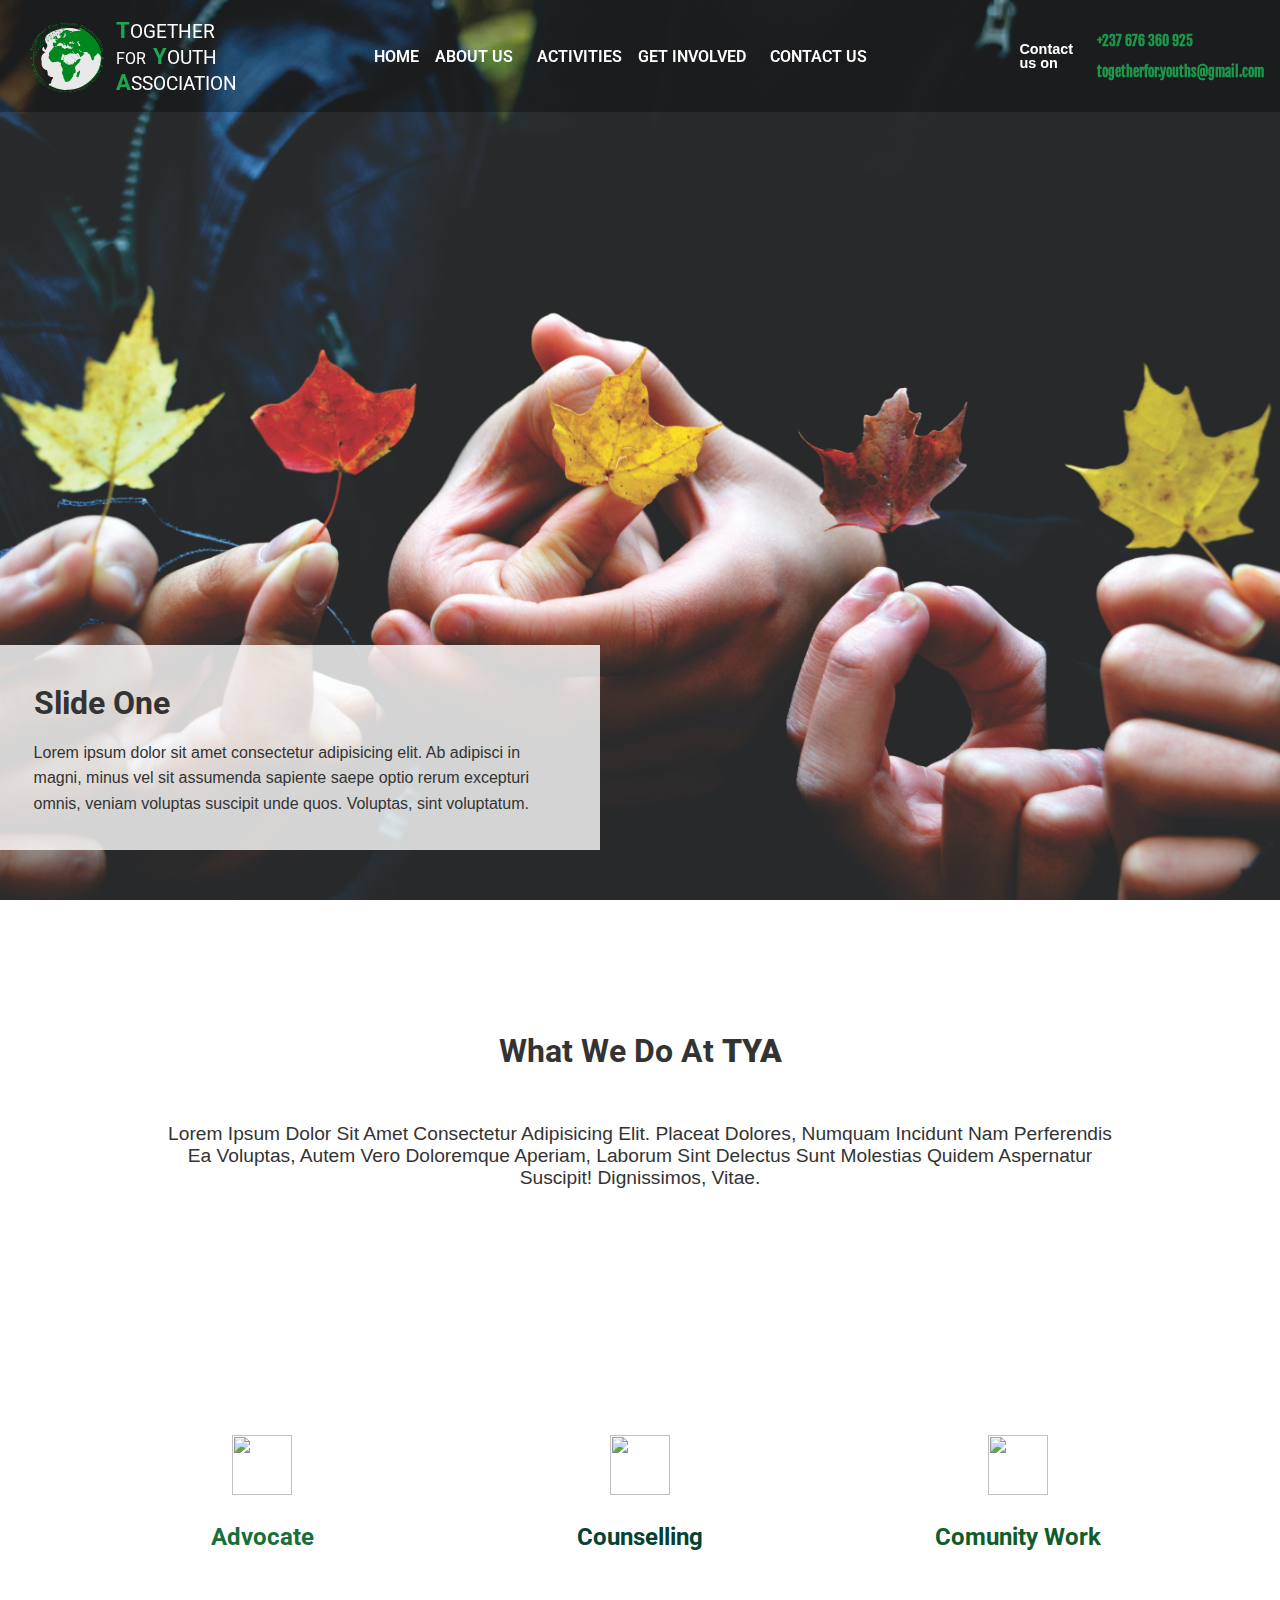
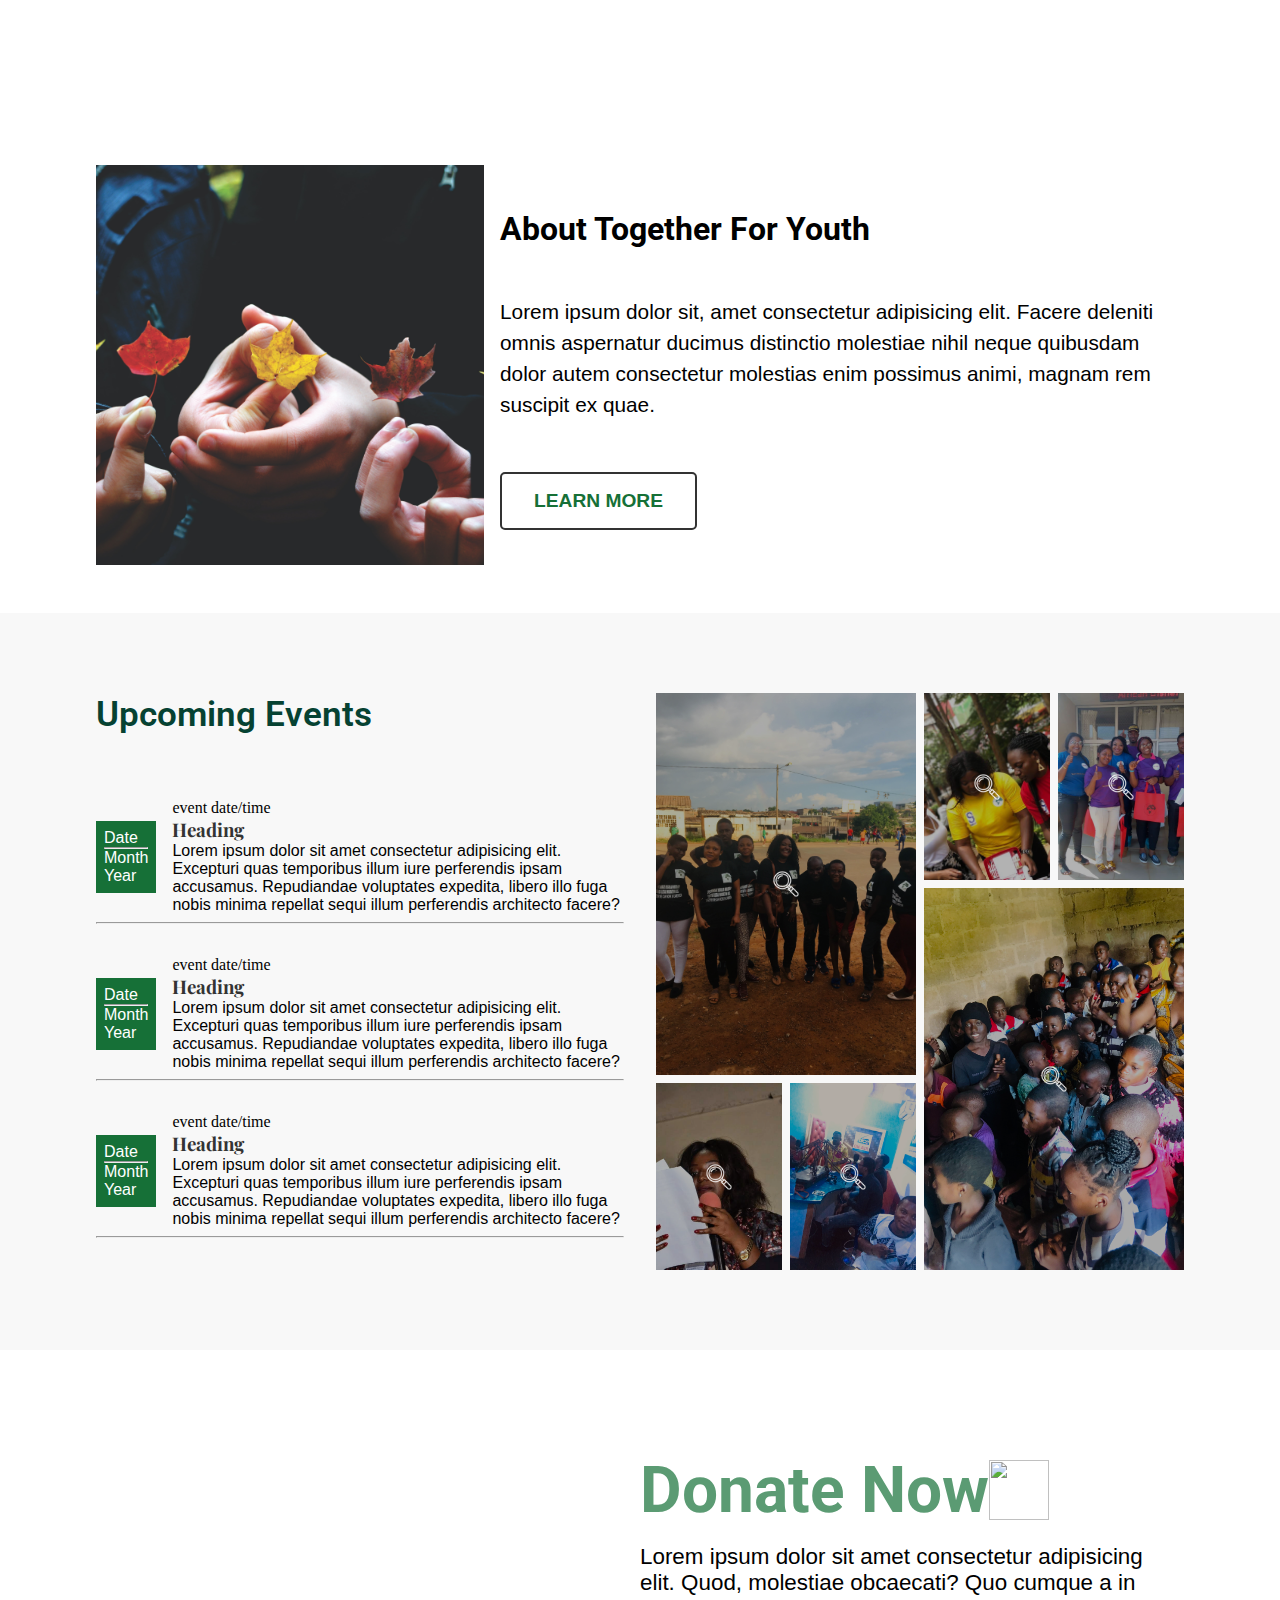
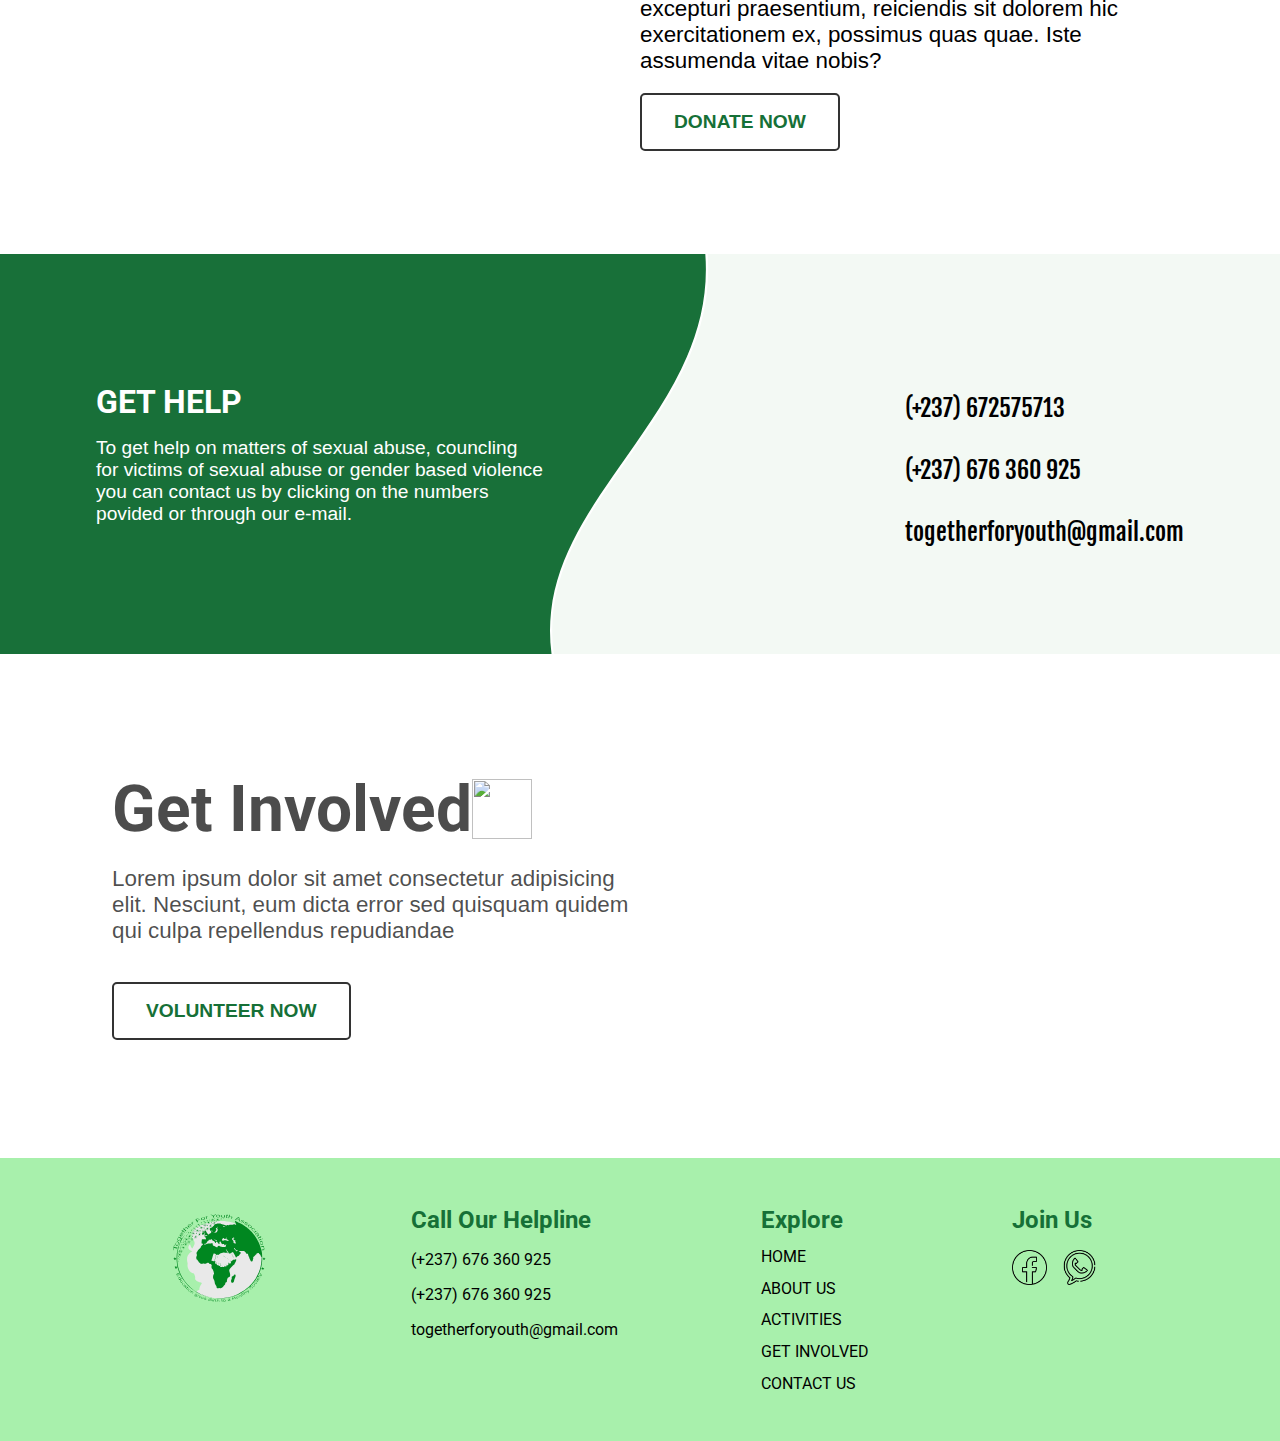
==== commit 00198922: "Added mobile responsiveness as well a othe changes to the overall design" ====
--- a/index.html
+++ b/index.html
@@ -1,501 +1,477 @@
 <!DOCTYPE html>
 <html lang="en">
-  <head>
-    <meta charset="UTF-8" />
-    <meta http-equiv="X-UA-Compatible" content="IE=edge" />
-    <meta name="viewport" content="width=device-width, initial-scale=1.0" />
-    <!-- font family -->
-    <link
-      href="https://fonts.googleapis.com/css2?family=Roboto:ital,wght@0,100;0,300;0,400;0,500;0,700;0,900;1,100;1,300;1,400;1,500;1,700;1,900&display=swap"
-      rel="stylesheet"
-    />
-    <link
-      href="https://fonts.googleapis.com/css2?family=Playfair+Display:ital,wght@0,400;0,500;0,600;0,700;0,800;0,900;1,400;1,500;1,600;1,700;1,800;1,900&display=swap"
-      rel="stylesheet"
-    />
-    <link
-      href="https://fonts.googleapis.com/css2?family=Lato:ital,wght@0,100;0,300;0,400;0,700;0,900;1,100;1,300;1,400;1,700;1,900&display=swap"
-      rel="stylesheet"
-    />
-    <link
-      href="https://fonts.googleapis.com/css2?family=Montserrat:ital,wght@0,100;0,200;0,300;0,400;0,500;0,600;0,700;0,800;0,900;1,100;1,200;1,300;1,400;1,500;1,600;1,700;1,800;1,900&display=swap"
-      rel="stylesheet"
-    />
-    <link
-      href="https://fonts.googleapis.com/css2?family=Fjalla+One&display=swap"
-      rel="stylesheet"
-    />
-
-    <script
-      src="https://kit.fontawesome.com/fc5ade1f33.js"
-      crossorigin="anonymous"
-    ></script>
-    <script
-      src="https://kit.fontawesome.com/9d641fc35f.js"
-      crossorigin="anonymous"
-    ></script>
-    <!-- styling -->
-    <link rel="stylesheet" href="css/style.css" />
-    <title>TYA Association</title>
-  </head>
-
-  <body>
-    <div class="container">
-      <nav class="nav">
-        <div class="content">
-          <img class="filter_image" src="img/logo.svg" alt="TYA-LOGO" />
-          <a href="#" class="nav__logo"
-            ><strong>t</strong>ogether <span>for</span> <strong>y</strong>outh
-            <strong>a</strong>ssociation
-          </a>
-        </div>
-        <a href="#" class="toggle_button">
-          <span class="bar"></span>
-          <span class="bar"></span>
-          <span class="bar"></span>
+
+<head>
+  <meta charset="UTF-8" />
+  <meta http-equiv="X-UA-Compatible" content="IE=edge" />
+  <meta name="viewport" content="width=device-width, initial-scale=1.0" />
+  <!-- font family -->
+  <link
+    href="https://fonts.googleapis.com/css2?family=Roboto:ital,wght@0,100;0,300;0,400;0,500;0,700;0,900;1,100;1,300;1,400;1,500;1,700;1,900&display=swap"
+    rel="stylesheet" />
+  <link
+    href="https://fonts.googleapis.com/css2?family=Playfair+Display:ital,wght@0,400;0,500;0,600;0,700;0,800;0,900;1,400;1,500;1,600;1,700;1,800;1,900&display=swap"
+    rel="stylesheet" />
+  <link
+    href="https://fonts.googleapis.com/css2?family=Lato:ital,wght@0,100;0,300;0,400;0,700;0,900;1,100;1,300;1,400;1,700;1,900&display=swap"
+    rel="stylesheet" />
+  <link
+    href="https://fonts.googleapis.com/css2?family=Montserrat:ital,wght@0,100;0,200;0,300;0,400;0,500;0,600;0,700;0,800;0,900;1,100;1,200;1,300;1,400;1,500;1,600;1,700;1,800;1,900&display=swap"
+    rel="stylesheet" />
+  <link href="https://fonts.googleapis.com/css2?family=Fjalla+One&display=swap" rel="stylesheet" />
+
+  <script src="https://kit.fontawesome.com/fc5ade1f33.js" crossorigin="anonymous"></script>
+  <script src="https://kit.fontawesome.com/9d641fc35f.js" crossorigin="anonymous"></script>
+  <!-- styling -->
+  <link rel="stylesheet" href="css/style.css" />
+  <title>Together for Youths Association</title>
+  <!-- <link rel="icon" type="image/svg+xml" href="/img/favicon/favicon.svg" /> -->
+  <link rel="icon" type="image/png" href="/img/favicon/favicon.png" />
+</head>
+
+<body>
+  <div class="container">
+    <nav class="nav">
+      <div class="content">
+        <img class="filter_image" src="img/logo.svg" alt="TYA-LOGO" />
+        <a href="#" class="nav__logo"><strong>t</strong>ogether <span>for</span> <strong>y</strong>outh
+          <strong>a</strong>ssociation
         </a>
-        <div class="content content_primary">
-          <ul class="nav__list">
-            <li class="nav__item">
-              <a href="index.html" class="nav__link">home</a>
-            </li>
-            <li class="nav__item dropdown">
-              <a href="about_us.html" class="nav__link"
-                >about us<i class="fa-solid fa-caret-down"></i
-              ></a>
-              <ul class="dropdown-item">
-                <li class="dropdown-list">
-                  <a href="about_us.html" class="dropdown-link">who we are</a>
-                </li>
-                <li class="dropdown-list">
-                  <a href="how_we_help.html" class="dropdown-link"
-                    >how we help</a
-                  >
-                </li>
-                <li class="dropdown-list">
-                  <a href="team.html" class="dropdown-link">our team</a>
-                </li>
-                <li class="dropdown-list">
-                  <a href="gallery.html" class="dropdown-link">gallery</a>
-                </li>
-              </ul>
-            </li>
-            <li class="nav__item">
-              <a href="activities.html" class="nav__link">activities</a>
-            </li>
-            <li class="nav__item dropdown">
-              <a href="get_involved.html" class="nav__link"
-                >get involved<i class="fa-solid fa-caret-down"></i
-              ></a>
-              <ul class="dropdown-item two">
-                <li class="dropdown-list">
-                  <a href="donate.html" class="dropdown-link">Donate</a>
-                </li>
-                <li class="dropdown-list">
-                  <a href="volunteer.html" class="dropdown-link">Volunteer</a>
-                </li>
-              </ul>
-            </li>
-
-            <li class="nav__item">
-              <a href="contact_us.html" class="nav__link">contact us</a>
-            </li>
-          </ul>
-        </div>
-
-        <div class="contact_wrapper">
-          <div class="nav_contact">
-            <p>Contact us on</p>
-            <div class="contact_adress">
-              <a href="tel:+237676360925">+237 676 360 925</a>
-              <a href="mailto:togetherfor.youths@gmail.com"
-                >togetherfor.youths@gmail.com</a
-              >
-            </div>
-          </div>
-        </div>
-      </nav>
-    </div>
-
-    <section id="main">
-      <!-- Carousel -->
-      <div class="main__content">
-        <div class="slider">
-          <div class="slide current">
-            <div class="content one all">
-              <h1>Slide One</h1>
-              <p>
-                Lorem ipsum dolor sit amet consectetur adipisicing elit. Ab
-                adipisci in magni, minus vel sit assumenda sapiente saepe optio
-                rerum excepturi omnis, veniam voluptas suscipit unde quos.
-                Voluptas, sint voluptatum.
-              </p>
-            </div>
-          </div>
-          <div class="slide">
-            <div class="content two all">
-              <h1>Slide Two</h1>
-              <p>
-                Lorem ipsum dolor sit amet consectetur adipisicing elit. Ab
-                adipisci in magni, minus vel sit assumenda sapiente saepe optio
-                rerum excepturi omnis, veniam voluptas suscipit unde quos.
-                Voluptas, sint voluptatum.
-              </p>
-            </div>
-          </div>
-          <div class="slide">
-            <div class="content three all">
-              <h1>Slide Three</h1>
-              <p>
-                Lorem ipsum dolor sit amet consectetur adipisicing elit. Ab
-                adipisci in magni, minus vel sit assumenda sapiente saepe optio
-                rerum excepturi omnis, veniam voluptas suscipit unde quos.
-                Voluptas, sint voluptatum.
-              </p>
-            </div>
-          </div>
-        </div>
-        <div class="buttons">
-          <button id="prev"><i class="fas fa-arrow-left"></i></button>
-          <button id="next"><i class="fas fa-arrow-right"></i></button>
-        </div>
-      </div>
-    </section>
-
-    <section id="programs">
-      <div class="area-heading">
-        <h2>What we do at <strong>TYA</strong></h2>
-        <br />
+      </div>
+      <a href="#" class="toggle_button">
+        <span class="bar"></span>
+        <span class="bar"></span>
+        <span class="bar"></span>
+      </a>
+      <div class="content content_primary">
+        <ul class="nav__list">
+          <li class="nav__item">
+            <a href="index.html" class="nav__link">home</a>
+          </li>
+          <li class="nav__item dropdown">
+            <a href="#" class="nav__link">about us<i class="fa-solid fa-caret-down"></i></a>
+            <ul class="dropdown-item">
+              <li class="dropdown-list">
+                <a href="who_we_are.html" class="dropdown-link">who we are</a>
+              </li>
+              <li class="dropdown-list">
+                <a href="how_we_help.html" class="dropdown-link">how we help</a>
+              </li>
+              <li class="dropdown-list">
+                <a href="team.html" class="dropdown-link">our team</a>
+              </li>
+              <li class="dropdown-list">
+                <a href="gallery.html" class="dropdown-link">gallery</a>
+              </li>
+            </ul>
+          </li>
+          <li class="nav__item">
+            <a href="activities.html" class="nav__link">activities</a>
+          </li>
+          <li class="nav__item dropdown">
+            <a href="#" class="nav__link">get involved<i class="fa-solid fa-caret-down"></i></a>
+            <ul class="dropdown-item two">
+              <li class="dropdown-list">
+                <a href="donate.html" class="dropdown-link">Donate</a>
+              </li>
+              <li class="dropdown-list">
+                <a href="https://docs.google.com/forms/d/e/1FAIpQLSfvUD2AS1Q9hMZrSY0LtFDRncGkT2VNRedPJLKKDaBfngc7Sg/viewform?usp=sf_link" class="dropdown-link">Volunteer</a>
+              </li>
+            </ul>
+          </li>
+
+          <li class="nav__item">
+            <a href="contact_us.html" class="nav__link">contact us</a>
+          </li>
+        </ul>
+      </div>
+
+      <div class="contact_wrapper">
+        <div class="nav_contact">
+          <p>Contact us on</p>
+          <div class="contact_adress">
+            <a href="tel:+237676360925">+237 676 360 925</a>
+            <a href="mailto:togetherfor.youths@gmail.com">togetherfor.youths@gmail.com</a>
+          </div>
+        </div>
+      </div>
+    </nav>
+  </div>
+
+  <section id="main">
+    <!-- Carousel -->
+    <div class="main__content">
+      <div class="slider">
+        <div class="slide current">
+          <div class="content one all">
+            <h1>Slide One</h1>
+            <p>
+              Lorem ipsum dolor sit amet consectetur adipisicing elit. Ab
+              adipisci in magni, minus vel sit assumenda sapiente saepe optio
+              rerum excepturi omnis, veniam voluptas suscipit unde quos.
+              Voluptas, sint voluptatum.
+            </p>
+          </div>
+        </div>
+        <div class="slide">
+          <div class="content two all">
+            <h1>Slide Two</h1>
+            <p>
+              Lorem ipsum dolor sit amet consectetur adipisicing elit. Ab
+              adipisci in magni, minus vel sit assumenda sapiente saepe optio
+              rerum excepturi omnis, veniam voluptas suscipit unde quos.
+              Voluptas, sint voluptatum.
+            </p>
+          </div>
+        </div>
+        <div class="slide">
+          <div class="content three all">
+            <h1>Slide Three</h1>
+            <p>
+              Lorem ipsum dolor sit amet consectetur adipisicing elit. Ab
+              adipisci in magni, minus vel sit assumenda sapiente saepe optio
+              rerum excepturi omnis, veniam voluptas suscipit unde quos.
+              Voluptas, sint voluptatum.
+            </p>
+          </div>
+        </div>
+      </div>
+      <div class="buttons">
+        <button id="prev"><i class="fas fa-arrow-left"></i></button>
+        <button id="next"><i class="fas fa-arrow-right"></i></button>
+      </div>
+    </div>
+  </section>
+
+  <section id="programs">
+    <div class="area-heading">
+      <h2>What we do at <strong>TYA</strong></h2>
+      <br />
+      <p>
+        Lorem ipsum dolor sit amet consectetur adipisicing elit. Placeat
+        dolores, numquam incidunt nam perferendis ea voluptas, autem vero
+        doloremque aperiam, laborum sint delectus sunt molestias quidem
+        aspernatur suscipit! Dignissimos, vitae.
+      </p>
+    </div>
+
+    <div class="row">
+      <div class="col col_one">
+        <div class="top one">
+          <div class="icon">
+            <img src="img/icons/loudspeaker.png" alt="" />
+          </div>
+          <div class="header">
+            <h2>advocate</h2>
+          </div>
+        </div>
+        <div class="bottom one">
+          <p>
+            Lorem ipsum dolor sit amet consectetur adipisicing elit. Tempore
+            eveniet atque suscipit itaque quas omnis alias numquam molestiae
+            voluptas. Temporibus quam quas maiores accusamus minus laborum
+            nulla fugiat natus sequi.
+          </p>
+        </div>
+      </div>
+      <div class="col col_two">
+        <div class="top two">
+          <div class="icon">
+            <img src="img/icons/meeting.png" alt="" />
+          </div>
+          <div class="header">
+            <h2>Counselling</h2>
+          </div>
+        </div>
+        <div class="bottom two">
+          <p>
+            Lorem ipsum dolor sit amet consectetur adipisicing elit. Tempore
+            eveniet atque suscipit itaque quas omnis alias numquam molestiae
+            voluptas. Temporibus quam quas maiores accusamus minus laborum
+            nulla fugiat natus sequi.
+          </p>
+        </div>
+      </div>
+      <div class="col col_three">
+        <div class="top three">
+          <div class="icon">
+            <img class="icons" src="img/icons/unity.png" alt="" />
+          </div>
+          <div class="header">
+            <h2>comunity work</h2>
+          </div>
+        </div>
+        <div class="bottom three">
+          <p>
+            Lorem ipsum dolor sit amet consectetur adipisicing elit. Tempore
+            eveniet atque suscipit itaque quas omnis alias numquam molestiae
+            voluptas. Temporibus quam quas maiores accusamus minus laborum
+            nulla fugiat natus sequi.
+          </p>
+        </div>
+      </div>
+    </div>
+  </section>
+
+  <!--   this sectioin contains code reference for the about us page   -->
+
+  <section id="about-tya">
+    <div class="about-tya">
+      <div class="about-tya-img">
+        <img src="img/support.jpg" alt="tya members" />
+      </div>
+      <div class="about-tya-info">
+        <h2>about together for youth</h2>
         <p>
-          Lorem ipsum dolor sit amet consectetur adipisicing elit. Placeat
-          dolores, numquam incidunt nam perferendis ea voluptas, autem vero
-          doloremque aperiam, laborum sint delectus sunt molestias quidem
-          aspernatur suscipit! Dignissimos, vitae.
+          Lorem ipsum dolor sit, amet consectetur adipisicing elit. Facere
+          deleniti omnis aspernatur ducimus distinctio molestiae nihil neque
+          quibusdam dolor autem consectetur molestias enim possimus animi,
+          magnam rem suscipit ex quae.
         </p>
-      </div>
-
-      <div class="row">
-        <div class="col">
-          <div class="top one">
-            <div class="icon">
-              <img src="img/icons/loudspeaker.png" alt="" />
-            </div>
-            <div class="header">
-              <h2>advocate</h2>
-            </div>
-          </div>
-          <div class="bottom one">
+
+        <a href="about_us.html">
+          <button class="buttons-design">Learn more</button>
+        </a>
+      </div>
+    </div>
+  </section>
+
+  <section id="events">
+    <div class="container-two">
+      <div class="event-content">
+        <h2 class="event-title">upcoming events</h2>
+
+        <div class="event-description">
+          <div class="event-dt">
+            <p>date</p>
+            <hr />
+            <p>month</p>
+            <p>year</p>
+          </div>
+          <div class="event-section">
+            <span>event date/time</span>
+            <h3><a class="event-heading" href="#">heading</a></h3>
             <p>
-              Lorem ipsum dolor sit amet consectetur adipisicing elit. Tempore
-              eveniet atque suscipit itaque quas omnis alias numquam molestiae
-              voluptas. Temporibus quam quas maiores accusamus minus laborum
-              nulla fugiat natus sequi.
+              Lorem ipsum dolor sit amet consectetur adipisicing elit.
+              Excepturi quas temporibus illum iure perferendis ipsam
+              accusamus. Repudiandae voluptates expedita, libero illo fuga
+              nobis minima repellat sequi illum perferendis architecto facere?
             </p>
           </div>
         </div>
-        <div class="col">
-          <div class="top two">
-            <div class="icon">
-              <img src="img/icons/meeting.png" alt="" />
-            </div>
-            <div class="header">
-              <h2>Counselling</h2>
-            </div>
-          </div>
-          <div class="bottom two">
+        <hr class="event-underline" />
+        <div class="event-description">
+          <div class="event-dt">
+            <p>date</p>
+            <hr />
+            <p>month</p>
+            <p>year</p>
+          </div>
+          <div class="event-section">
+            <span>event date/time</span>
+            <h3><a class="event-heading" href="#">heading</a></h3>
             <p>
-              Lorem ipsum dolor sit amet consectetur adipisicing elit. Tempore
-              eveniet atque suscipit itaque quas omnis alias numquam molestiae
-              voluptas. Temporibus quam quas maiores accusamus minus laborum
-              nulla fugiat natus sequi.
+              Lorem ipsum dolor sit amet consectetur adipisicing elit.
+              Excepturi quas temporibus illum iure perferendis ipsam
+              accusamus. Repudiandae voluptates expedita, libero illo fuga
+              nobis minima repellat sequi illum perferendis architecto facere?
             </p>
           </div>
         </div>
-        <div class="col">
-          <div class="top three">
-            <div class="icon">
-              <img class="icons" src="img/icons/unity.png" alt="" />
-            </div>
-            <div class="header">
-              <h2>comunity work</h2>
-            </div>
-          </div>
-          <div class="bottom three">
+        <hr class="event-underline" />
+        <div class="event-description">
+          <div class="event-dt">
+            <p>date</p>
+            <hr />
+            <p>month</p>
+            <p>year</p>
+          </div>
+          <div class="event-section">
+            <span>event date/time</span>
+            <h3><a class="event-heading" href="#">heading</a></h3>
             <p>
-              Lorem ipsum dolor sit amet consectetur adipisicing elit. Tempore
-              eveniet atque suscipit itaque quas omnis alias numquam molestiae
-              voluptas. Temporibus quam quas maiores accusamus minus laborum
-              nulla fugiat natus sequi.
+              Lorem ipsum dolor sit amet consectetur adipisicing elit.
+              Excepturi quas temporibus illum iure perferendis ipsam
+              accusamus. Repudiandae voluptates expedita, libero illo fuga
+              nobis minima repellat sequi illum perferendis architecto facere?
             </p>
           </div>
         </div>
-      </div>
-    </section>
-
-    <!--   this sectioin contains code reference for the about us page   -->
-
-    <section id="about-tya">
-      <div class="about-tya">
-        <div class="about-tya-img">
-          <img src="img/support.jpg" alt="tya members" />
-        </div>
-        <div class="about-tya-info">
-          <h2>about together for youth</h2>
-          <p>
-            Lorem ipsum dolor sit, amet consectetur adipisicing elit. Facere
-            deleniti omnis aspernatur ducimus distinctio molestiae nihil neque
-            quibusdam dolor autem consectetur molestias enim possimus animi,
-            magnam rem suscipit ex quae.
-          </p>
-
-          <a href="about_us.html">
-            <button class="buttons-design">Learn more</button>
-          </a>
-        </div>
-      </div>
-    </section>
-
-    <section id="events">
-      <div class="container-two">
-        <div class="event-content">
-          <h2 class="event-title">upcoming events</h2>
-
-          <div class="event-description">
-            <div class="event-dt">
-              <p>date</p>
-              <hr />
-              <p>month</p>
-              <p>year</p>
-            </div>
-            <div class="event-section">
-              <span>event date/time</span>
-              <h3><a class="event-heading" href="#">heading</a></h3>
-              <p>
-                Lorem ipsum dolor sit amet consectetur adipisicing elit.
-                Excepturi quas temporibus illum iure perferendis ipsam
-                accusamus. Repudiandae voluptates expedita, libero illo fuga
-                nobis minima repellat sequi illum perferendis architecto facere?
-              </p>
-            </div>
-          </div>
-          <hr class="event-underline" />
-          <div class="event-description">
-            <div class="event-dt">
-              <p>date</p>
-              <hr />
-              <p>month</p>
-              <p>year</p>
-            </div>
-            <div class="event-section">
-              <span>event date/time</span>
-              <h3><a class="event-heading" href="#">heading</a></h3>
-              <p>
-                Lorem ipsum dolor sit amet consectetur adipisicing elit.
-                Excepturi quas temporibus illum iure perferendis ipsam
-                accusamus. Repudiandae voluptates expedita, libero illo fuga
-                nobis minima repellat sequi illum perferendis architecto facere?
-              </p>
-            </div>
-          </div>
-          <hr class="event-underline" />
-          <div class="event-description">
-            <div class="event-dt">
-              <p>date</p>
-              <hr />
-              <p>month</p>
-              <p>year</p>
-            </div>
-            <div class="event-section">
-              <span>event date/time</span>
-              <h3><a class="event-heading" href="#">heading</a></h3>
-              <p>
-                Lorem ipsum dolor sit amet consectetur adipisicing elit.
-                Excepturi quas temporibus illum iure perferendis ipsam
-                accusamus. Repudiandae voluptates expedita, libero illo fuga
-                nobis minima repellat sequi illum perferendis architecto facere?
-              </p>
-            </div>
-          </div>
-          <hr class="event-underline" />
-        </div>
-
-        <div class="gallery-content">
-          <div class="grid-gallery-container">
-            <div class="gallery-items one">
-              <a href="#gallery_item_5">
-                <img class="img" src="img/gallery/img20.jpg" alt="" />
-                <div class="overlay">
-                  <img src="img/icons/transparency.png" alt="" />
-                </div>
-              </a>
-            </div>
-
-            <div class="gallery-items two">
-              <a href="#gallery_item_6">
-                <img class="img" src="img/thum/img27.jpg" alt="" />
-                <div class="overlay">
-                  <img src="img/icons/transparency.png" alt="" />
-                </div>
-              </a>
-            </div>
-            <div class="gallery-items three">
-              <a href="#gallery_item_2">
-                <img class="img" src="img/thum/img9.jpg" alt="" />
-                <div class="overlay">
-                  <img src="img/icons/transparency.png" alt="" />
-                </div>
-              </a>
-            </div>
-            <div class="gallery-items four">
-              <a href="#gallery_item_3">
-                <img class="img" src="img/thum/img11.jpg" alt="" />
-                <div class="overlay">
-                  <img src="img/icons/transparency.png" alt="" />
-                </div>
-              </a>
-            </div>
-            <div class="gallery-items five">
-              <a href="#gallery_item_4">
-                <img class="img" src="img/thum/img16.jpg" alt="" />
-                <div class="overlay">
-                  <img src="img/icons/transparency.png" alt="" />
-                </div>
-              </a>
-            </div>
-            <div class="gallery-items six">
-              <a href="#gallery_item_1">
-                <img class="img" src="img/thum/img4.jpg" alt="" />
-                <div class="overlay">
-                  <img src="img/icons/transparency.png" alt="" />
-                </div>
-              </a>
-            </div>
-          </div>
-        </div>
-      </div>
-    </section>
-
-    <div class="gallery_lightboxs">
-      <div id="gallery_item_1" class="gallery_lightbox">
-        <div class="gallery_lightbox_content">
-          <a href="#events" class="close"></a>
-          <img src="img/gallery/img4.jpg" alt="" />
-        </div>
-      </div>
-
-      <div id="gallery_item_2" class="gallery_lightbox">
-        <div class="gallery_lightbox_content">
-          <a href="#events" class="close"></a>
-          <img src="img/gallery/img9.jpg" alt="" />
-        </div>
-      </div>
-
-      <div id="gallery_item_3" class="gallery_lightbox">
-        <div class="gallery_lightbox_content">
-          <a href="#events" class="close"></a>
-          <img src="img/gallery/img11.jpg" alt="" />
-        </div>
-      </div>
-
-      <div id="gallery_item_4" class="gallery_lightbox">
-        <div class="gallery_lightbox_content">
-          <a href="#events" class="close"></a>
-          <img src="img/gallery/img16.jpg" alt="" />
-        </div>
-      </div>
-
-      <div id="gallery_item_5" class="gallery_lightbox">
-        <div class="gallery_lightbox_content">
-          <a href="#events" class="close"></a>
-          <img src="img/gallery/img20.jpg" alt="" />
-        </div>
-      </div>
-
-      <div id="gallery_item_6" class="gallery_lightbox">
-        <div class="gallery_lightbox_content">
-          <a href="#events" class="close"></a>
-          <img src="img/gallery/img27.jpg" alt="" />
-        </div>
-      </div>
-    </div>
-
-    <section id="cta">
-      <div class="cta">
-        <div class="donate-info">
-          <div class="icon">
-            <img class="icons" src="img/icons/donation.png" alt="" />
-          </div>
+        <hr class="event-underline" />
+      </div>
+
+      <div class="gallery-content">
+        <div class="grid-gallery-container">
+          <div class="gallery-items one">
+            <a href="#gallery_item_5">
+              <img class="img" src="img/gallery/img20.jpg" alt="" />
+              <div class="overlay">
+                <img src="img/icons/transparency.png" alt="" />
+              </div>
+            </a>
+          </div>
+
+          <div class="gallery-items two">
+            <a href="#gallery_item_6">
+              <img class="img" src="img/thum/img27.jpg" alt="" />
+              <div class="overlay">
+                <img src="img/icons/transparency.png" alt="" />
+              </div>
+            </a>
+          </div>
+          <div class="gallery-items three">
+            <a href="#gallery_item_2">
+              <img class="img" src="img/thum/img9.jpg" alt="" />
+              <div class="overlay">
+                <img src="img/icons/transparency.png" alt="" />
+              </div>
+            </a>
+          </div>
+          <div class="gallery-items four">
+            <a href="#gallery_item_3">
+              <img class="img" src="img/thum/img11.jpg" alt="" />
+              <div class="overlay">
+                <img src="img/icons/transparency.png" alt="" />
+              </div>
+            </a>
+          </div>
+          <div class="gallery-items five">
+            <a href="#gallery_item_4">
+              <img class="img" src="img/thum/img16.jpg" alt="" />
+              <div class="overlay">
+                <img src="img/icons/transparency.png" alt="" />
+              </div>
+            </a>
+          </div>
+          <div class="gallery-items six">
+            <a href="#gallery_item_1">
+              <img class="img" src="img/thum/img4.jpg" alt="" />
+              <div class="overlay">
+                <img src="img/icons/transparency.png" alt="" />
+              </div>
+            </a>
+          </div>
+        </div>
+      </div>
+    </div>
+  </section>
+
+  <div class="gallery_lightboxs">
+    <div id="gallery_item_1" class="gallery_lightbox">
+      <div class="gallery_lightbox_content">
+        <a href="#gallery-content" class="close"></a>
+        <img src="img/gallery/img4.jpg" alt="" />
+      </div>
+    </div>
+
+    <div id="gallery_item_2" class="gallery_lightbox">
+      <div class="gallery_lightbox_content">
+        <a href="#gallery-content" class="close"></a>
+        <img src="img/gallery/img9.jpg" alt="" />
+      </div>
+    </div>
+
+    <div id="gallery_item_3" class="gallery_lightbox">
+      <div class="gallery_lightbox_content">
+        <a href="#gallery-content" class="close"></a>
+        <img src="img/gallery/img11.jpg" alt="" />
+      </div>
+    </div>
+
+    <div id="gallery_item_4" class="gallery_lightbox">
+      <div class="gallery_lightbox_content">
+        <a href="#gallery-content" class="close"></a>
+        <img src="img/gallery/img16.jpg" alt="" />
+      </div>
+    </div>
+
+    <div id="gallery_item_5" class="gallery_lightbox">
+      <div class="gallery_lightbox_content">
+        <a href="#gallery-content" class="close"></a>
+        <img src="img/gallery/img20.jpg" alt="" />
+      </div>
+    </div>
+
+    <div id="gallery_item_6" class="gallery_lightbox">
+      <div class="gallery_lightbox_content">
+        <a href="#gallery-content" class="close"></a>
+        <img src="img/gallery/img27.jpg" alt="" />
+      </div>
+    </div>
+  </div>
+
+  <section id="cta">
+    <div class="cta">
+      <div class="donate-info">
+        <div class="donate-info-top">
           <h3 class="cta-header">donate now</h3>
-          <p>
-            Lorem ipsum dolor sit amet consectetur adipisicing elit. Quod,
-            molestiae obcaecati? Quo cumque a in excepturi praesentium,
-            reiciendis sit dolorem hic exercitationem ex, possimus quas quae.
-            Iste assumenda vitae nobis?
-          </p>
-        </div>
-        <a href="#">
-          <button class="buttons-design">donate now</button>
-        </a>
-      </div>
-    </section>
-    <section id="contact-us">
-      <div class="contact-grid">
-        <div class="contact-us-info">
-          <h1 class="contact-title">get help</h1>
-          <p>
-            To get help on matters of sexual abuse, councling for victims of
-            sexual abuse or gender based violence you can contact us by clicking
-            on the numbers povided or through our e-mail.
-          </p>
-        </div>
-        <div class="contact-us-content">
-          <div class="contact-us-content-container">
-            <div class="contact-us-details">
-              <a class="contact-link" href="tel:676360925">
-                <i class="fa-solid fa-square-phone"> </i>(+237) 676 360 925</a
-              >
-            </div>
-
-            <div class="contact-us-details">
-              <a class="contact-link" href="tel:676360925">
-                <i class="fa-solid fa-square-phone"> </i>(+237) 676 360 925</a
-              >
-            </div>
-
-            <div class="contact-us-details">
-              <a
-                class="contact-link"
-                href="mailto:togetherforyouth@gmail.com? subject= Need Help"
-              >
-                <i class="fa-solid fa-envelope"></i>
-                togetherforyouth@gmail.com</a
-              >
-            </div>
-          </div>
-        </div>
-      </div>
-    </section>
-    <section id="cta-two">
-      <div class="cta-two">
-        <div class="volunteer-header">
-          <div class="icon">
-            <img src="img/icons/support.png" alt="" />
-          </div>
+          <img class="icon" src="img/icons/donation.png" alt="" />
+        </div>
+        <p>
+          Lorem ipsum dolor sit amet consectetur adipisicing elit. Quod,
+          molestiae obcaecati? Quo cumque a in excepturi praesentium,
+          reiciendis sit dolorem hic exercitationem ex, possimus quas quae.
+          Iste assumenda vitae nobis?
+        </p>
+      </div>
+      <a href="#">
+        <button class="buttons-design">donate now</button>
+      </a>
+    </div>
+  </section>
+
+  <section id="contact-us">
+    <div class="contact-grid">
+      <div class="contact-us-info">
+        <h1 class="contact-title">get help</h1>
+        <p>
+          To get help on matters of sexual abuse, councling for victims of
+          sexual abuse or gender based violence you can contact us by clicking
+          on the numbers povided or through our e-mail.
+        </p>
+      </div>
+      <div class="contact-us-content">
+        <div class="contact-us-content-container">
+          <div class="contact-us-details">
+            <a class="contact-link" href="tel:+237672575713">
+              <i class="fa-solid fa-square-phone"> </i>(+237) 672575713</a>
+          </div>
+
+          <div class="contact-us-details">
+            <a class="contact-link" href="tel:676360925">
+              <i class="fa-solid fa-square-phone"> </i>(+237) 676 360 925</a>
+          </div>
+
+          <div class="contact-us-details">
+            <a class="contact-link" href="mailto:togetherforyouth@gmail.com? subject= Need Help">
+              <i class="fa-solid fa-envelope"></i>
+              togetherforyouth@gmail.com</a>
+          </div>
+        </div>
+      </div>
+    </div>
+  </section>
+  <section id="cta-two">
+    <div class="cta-two">
+      <div class="volunteer-header">
+        <div class="volunteer-header-top">
           <h2 class="cta-two-header">Get Involved</h2>
-          <p>
-            Lorem ipsum dolor sit amet consectetur adipisicing elit. Nesciunt,
-            eum dicta error sed quisquam quidem qui culpa repellendus
-            repudiandae
-          </p>
-        </div>
-
-        <a href="#">
-          <button class="buttons-design">Volunteer now</button>
-        </a>
-      </div>
-    </section>
-
-    <!-- 
+          <img class="icon" src="img/icons/support.png" alt="" />
+        </div>
+        <p>
+          Lorem ipsum dolor sit amet consectetur adipisicing elit. Nesciunt,
+          eum dicta error sed quisquam quidem qui culpa repellendus
+          repudiandae
+        </p>
+      </div>
+
+      <a href="#">
+        <button class="buttons-design">Volunteer now</button>
+      </a>
+    </div>
+  </section>
+
+  <!-- 
     <section id="news">
         <div class="news-updates">
             <div class="news">
@@ -509,84 +485,95 @@
             </div>
         </div>
     </section> -->
-
-    <!-- footer section and all the code involved in it  -->
-
-    <section id="footer">
-      <footer class="footer-container">
-        <div class="footer-logo">
-          <img src="img/logo.svg" alt="TYA-LOGO" />
-        </div>
-
-        <div class="footer-container-contact">
-          <h2 class="footer-header">Call our helpline</h2>
-          <div class="footer-container-contact contact-details">
-            <a class="footer-contact-link" href="tel:676360925">
-              <i class="fa-solid fa-square-phone"> </i>(+237) 676 360 925</a
-            >
-            <a class="footer-contact-link" href="tel:676360925">
-              <i class="fa-solid fa-square-phone"> </i>(+237) 676 360 925</a
-            >
-            <a
-              class="footer-contact-link"
-              href="mailto:togetherforyouth@gmail.com? subject= Need Help"
-            >
-              <i class="fa-solid fa-envelope"></i> togetherforyouth@gmail.com</a
-            >
-          </div>
-        </div>
-        <div class="footer__nav">
-          <h2 class="footer-header">Explore</h2>
-          <ul class="footer__nav__list">
-            <li class="footer__nav__item">
-              <a href="#" class="footer__nav__link">home</a>
-            </li>
-            <li class="footer__nav__item">
-              <a href="#" class="footer__nav__link">about us</a>
-            </li>
-            <li class="footer__nav__item">
-              <a href="#" class="footer__nav__link">activities</a>
-            </li>
-            <li class="footer__nav__item">
-              <a href="#" class="footer__nav__link">get involved</a>
-            </li>
-            <li class="footer__nav__item">
-              <a href="#" class="footer__nav__link">contact us</a>
-            </li>
-          </ul>
-        </div>
-        <div class="social">
-          <h2 class="footer-header">join us</h2>
-          <div class="socials_grid">
-            <div class="socials">
-              <div class="socials_logo">
-                <a href="">
-                  <img src="img/icons/facebook-logo.png" alt="" />
-                </a>
-              </div>
-              <div class="socials_icon">
-                <a href="">
-                  <img src="img/icons/facebook.png" alt="" />
-                </a>
-              </div>
-            </div>
-            <div class="socials">
-              <div class="socials_logo">
-                <a href="">
-                  <img src="img/icons/phone.png" alt="" />
-                </a>
-              </div>
-              <div class="socials_icon">
-                <a href="">
-                  <img src="img/icons/whatsapp.png" alt="" />
-                </a>
-              </div>
-            </div>
-          </div>
-        </div>
-      </footer>
-    </section>
-
-    <script src="js/script.js"></script>
-  </body>
-</html>
+  <!-- back to top button -->
+  <div class="bk-to-top">
+    <button onclick="topFunction()" id="myBtn" title="Go to top"><svg id="back-to-top" data-name="Layer 1"
+        xmlns="http://www.w3.org/2000/svg" viewBox="0 0 30 30">
+        <defs>
+          <style>
+            .cls-1 {
+              fill: #259b48;
+            }
+          </style>
+        </defs>
+        <path class="cls-1"
+          d="M315.86,315.48a15,15,0,1,0,15,15A15,15,0,0,0,315.86,315.48Zm6.45,22H309.06a1.06,1.06,0,0,1-.91-1.61l7.42-12.41a.74.74,0,0,1,1.29,0L323.21,336A1,1,0,0,1,322.31,337.5Z"
+          transform="translate(-300.86 -315.48)" />
+      </svg></button>
+  </div>
+
+  <!-- footer section and all the code involved in it  -->
+
+  <section id="footer">
+    <footer class="footer-container">
+      <div class="footer-logo footer footer-one">
+        <img src="img/logo.svg" alt="TYA-LOGO" />
+      </div>
+
+      <div class="footer-container-contact footer footer-two">
+        <h2 class="footer-header">Call our helpline</h2>
+        <div class="footer-container-contact contact-details">
+          <a class="footer-contact-link" href="tel:676360925">
+            <i class="fa-solid fa-square-phone"> </i>(+237) 676 360 925</a>
+          <a class="footer-contact-link" href="tel:676360925">
+            <i class="fa-solid fa-square-phone"> </i>(+237) 676 360 925</a>
+          <a class="footer-contact-link" href="mailto:togetherforyouth@gmail.com? subject= Need Help">
+            <i class="fa-solid fa-envelope"></i> togetherforyouth@gmail.com</a>
+        </div>
+      </div>
+      <div class="footer__nav footer footer-three">
+        <h2 class="footer-header">Explore</h2>
+        <ul class="footer__nav__list">
+          <li class="footer__nav__item">
+            <a href="index.html" class="footer__nav__link">home</a>
+          </li>
+          <li class="footer__nav__item">
+            <a href="about_us.html" class="footer__nav__link">about us</a>
+          </li>
+          <li class="footer__nav__item">
+            <a href="activities.html" class="footer__nav__link">activities</a>
+          </li>
+          <li class="footer__nav__item">
+            <a href="get_involved.html" class="footer__nav__link">get involved</a>
+          </li>
+          <li class="footer__nav__item">
+            <a href="contact_us.html" class="footer__nav__link">contact us</a>
+          </li>
+        </ul>
+      </div>
+      <div class="social footer footer-four">
+        <h2 class="footer-header">join us</h2>
+        <div class="socials_grid">
+          <div class="socials">
+            <div class="socials_logo">
+              <a href="https://www.facebook.com/together4youths/" target="_blank"">
+                  <img src=" img/icons/facebook-logo.png" alt="" />
+              </a>
+            </div>
+            <div class="socials_icon">
+              <a href="https://www.facebook.com/together4youths/" target="_blank">
+                <img src="img/icons/facebook.png" alt="" />
+              </a>
+            </div>
+          </div>
+          <div class="socials">
+            <div class="socials_logo">
+              <a href="https://chat.whatsapp.com/GVFeBvxEwLvDzZloAhagPH" target="_blank">
+                <img src="img/icons/phone.png" alt="" />
+              </a>
+            </div>
+            <div class="socials_icon">
+              <a href="https://chat.whatsapp.com/GVFeBvxEwLvDzZloAhagPH" target="_blank">
+                <img src="img/icons/whatsapp.png" alt="" />
+              </a>
+            </div>
+          </div>
+        </div>
+      </div>
+    </footer>
+  </section>
+
+  <script src="js/script.js"></script>
+</body>
+
+</html>--- a/css/style.css
+++ b/css/style.css
@@ -7,12 +7,16 @@
   max-width: 100%;
 }
 
+html {
+  scroll-behavior: smooth;
+}
 #main {
   position: relative;
   margin: 0;
   padding: 0;
   overflow: hidden;
 }
+
 h1,
 h2,
 h3,
@@ -26,6 +30,7 @@
   font-family: "Segoe UI", Tahoma, Geneva, Verdana, sans-serif;
   /* font-size: 1.2rem !important; */
 }
+
 .main__content {
   height: 100vh;
   width: 100vw;
@@ -39,7 +44,7 @@
 .container {
   --text: #fff;
   --text-inverse: #333;
-  --background: transparent;
+  --background: rgba(0, 0, 0, 0.3);
 }
 
 .nav {
@@ -47,15 +52,17 @@
   position: fixed;
   top: 0;
   right: 0;
+  left: 0;
   display: flex;
   justify-content: space-between;
   flex-direction: rows;
   padding: 1em 6em;
-  width: 100%;
+  width: 100vw;
   color: var(--text);
   transition: background 250ms ease-in;
   z-index: 100;
 }
+
 .nav .content {
   display: flex;
   justify-content: flex-start;
@@ -66,16 +73,20 @@
   height: 80px;
   width: 100px;
 }
+
 .nav .content_primary {
   justify-content: center;
 }
+
 .content strong {
   font-size: 1.4rem;
   color: #1da74f;
 }
+
 .content span {
   font-size: smaller;
 }
+
 .nav__logo {
   text-decoration: none;
   text-transform: uppercase;
@@ -86,6 +97,7 @@
   text-align: left;
   width: min-content;
 }
+
 .nav__list {
   display: flex;
   font-size: 1rem;
@@ -94,6 +106,7 @@
   font-weight: 500;
   position: relative;
 }
+
 .nav__item {
   margin-right: 1em;
   padding: 1rem 0;
@@ -110,6 +123,7 @@
 .nav__link:hover {
   color: green;
 }
+
 .toggle_button {
   position: absolute;
   top: 3rem;
@@ -120,16 +134,19 @@
   width: 30px;
   height: 22px;
 }
+
 .toggle_button .bar {
   height: 3px;
   width: 100%;
   background-color: var(--text);
   border-radius: 10px;
 }
+
 .contact_wrapper {
   display: flex;
   justify-content: center;
 }
+
 .nav_contact {
   display: flex;
   align-items: center;
@@ -149,9 +166,11 @@
   text-decoration: none;
   color: #1d974a;
 }
+
 .contact_adress a:hover {
   color: #2dd46b;
 }
+
 .contact_adress {
   display: grid;
   grid-template-rows: repeat(2, auto);
@@ -161,9 +180,10 @@
 .nav__scrolled {
   --text: #333;
   --text-inverse: #f4f4f4;
-  --background: #f4f4f4;
-  box-shadow: 0 3px 20px rgba(0, 0, 0, 0.2);
-}
+  --background: rgba(255, 255, 255, 0.9);
+  box-shadow: 0 3px 20px rgba(0, 0, 0, 0.3);
+}
+
 .dropdown-item {
   width: 200px;
   height: 200px;
@@ -175,19 +195,24 @@
   background: var(--background);
   box-shadow: 0 3px 20px rgba(0, 0, 0, 0.2);
 }
+
 .dropdown-item.two {
   height: 120px;
 }
+
 .dropdown-list {
   padding: 0.5rem 2rem 0.5rem 1.3rem;
 }
+
 .dropdown-list:hover {
   background-color: rgba(22, 112, 55, 0.8);
 }
+
 .dropdown .fa-solid {
   padding-left: 0.5rem;
   color: inherit;
 }
+
 .dropdown-link {
   text-decoration: none;
   color: inherit;
@@ -195,60 +220,80 @@
   font-size: 0.8rem;
   font-weight: 600;
 }
+
 .dropdown:hover .dropdown-item {
   display: block;
 }
+
 @media (max-width: 1300px) {
   .nav {
     padding: 1rem;
   }
 }
-@media (max-width: 45em) {
+
+@media (max-width: 1080px) {
   .toggle_button {
     display: flex;
   }
+
   .nav {
     flex-direction: column;
     justify-content: flex-start;
     padding: 1rem;
   }
+
   .nav .content_primary {
     width: 100%;
     margin-top: 1rem;
   }
+
   .nav__list {
     display: none;
     flex-direction: column;
   }
+
   .nav__item {
     padding: 1rem 1.5rem;
   }
+
   .contact_wrapper {
     width: 100%;
   }
+
   .nav_contact {
     display: none;
     align-items: flex-start;
     flex-direction: column;
     margin-left: 2.8rem;
   }
+
   .nav_contact p {
     width: max-content;
     margin: 1rem 0;
   }
+
   .dropdown-item {
     top: 50px;
     right: -80%;
   }
+
   .dropdown-item.two {
     top: 160px;
     right: -90%;
   }
+
   .nav__list.active {
     display: flex;
   }
+
   .nav_contact.active {
     display: flex;
+  }
+}
+@media (max-width: 500px) {
+  .nav__logo {
+    font-size: 1rem;
+    line-height: 1;
   }
 }
 
@@ -287,12 +332,14 @@
 .slide .content h1 {
   margin-bottom: 10px;
 }
+
 .slide .content.one {
   position: absolute;
   bottom: 50px;
   left: -600px;
   transition: all 1s ease-in-out 1s;
 }
+
 .slide.current .content.one {
   opacity: 1;
   transform: translateX(600px);
@@ -301,7 +348,7 @@
 .slide .content.two {
   position: absolute;
   bottom: -50px;
-  left: 500px;
+  left: 550px;
   transition: all 1s ease-in-out 1s;
 }
 
@@ -309,12 +356,14 @@
   opacity: 1;
   transform: translateY(-100px);
 }
+
 .slide .content.three {
   position: absolute;
   right: -600px;
   bottom: 50px;
   transition: all 1s ease-in-out 1s;
 }
+
 .slide.current .content.three {
   opacity: 1;
   transform: translateX(-600px);
@@ -329,31 +378,37 @@
   border: 1px solid #f7f7f7;
   padding: 1.5rem 1.5rem;
   outline: none;
-  transform: translate(-50%, -50%);
+  transform: translateY(-50%);
 }
 
 .buttons button#prev {
-  left: -60px;
-}
+  left: -50%;
+}
+
 .buttons button#next {
-  right: -100px;
-}
+  right: -50%;
+}
+
 .buttons button:hover {
   background: #fff;
   color: #333;
   opacity: 0.8;
 }
+
 .main__content:hover .buttons button#prev {
   animation: move-right linear 0.3s;
   animation-fill-mode: forwards;
 }
+
 @keyframes move-right {
   0% {
     left: -5%;
   }
+
   50% {
     left: 0%;
   }
+
   100% {
     left: 4%;
   }
@@ -363,16 +418,21 @@
   animation: move-left linear 0.3s;
   animation-fill-mode: forwards;
 }
+
 @keyframes move-left {
   0% {
     right: -5%;
   }
+
   50% {
-    right: -2%;
-  }
+    right: 0%;
+  }
+
   100% {
-    right: 0%;
-  }
+    right: 4%;
+  }
+}
+@media (hover) {
 }
 @media (max-width: 1300px) {
   .slide .content.two {
@@ -381,11 +441,13 @@
     left: 300px;
     transition: all 1s ease-in-out 1s;
   }
+
   .slide.current .content.two {
     opacity: 1;
     transform: translateY(-100px);
   }
 }
+
 @media (max-width: 45em) {
   .slide .content.all {
     position: absolute;
@@ -393,6 +455,7 @@
     left: 0px;
     width: 100%;
   }
+
   .slide.current .content.all {
     opacity: 1;
     transform: translateY(-300px);
@@ -407,6 +470,7 @@
   background-size: cover;
   transition: all 0.6s ease-in-out 0.3s;
 }
+
 .slide:nth-child(2) {
   background-image: url("../img/TYA1.jpg");
   background-repeat: no-repeat;
@@ -414,6 +478,7 @@
   background-size: cover;
   transition: all 0.6s ease-in-out 0.3s;
 }
+
 .slide:nth-child(3) {
   background-image: url("../img/encouragement.jpg");
   background-repeat: no-repeat;
@@ -426,12 +491,13 @@
 /*  this section of code is for the programs section of the site */
 
 #programs {
-  width: 100%;
+  max-width: 100%;
   padding-top: 100px;
   padding-bottom: 50px;
   margin: 0 auto;
   background: #fff;
 }
+
 .area-heading {
   text-align: center;
   text-transform: capitalize;
@@ -439,18 +505,44 @@
   padding: 2em 0;
   color: #333;
 }
+
 .area-heading h2 {
   font-size: 2em;
 }
+
 .area-heading p {
   padding: 2em 20em;
   font-size: 1.2em;
 }
+
+/* .row {
+  display: flex;
+  justify-content: center;
+  margin: 2rem 6rem;
+} */
 .row {
-  display: flex;
-  justify-content: center;
+  display: grid;
+  place-content: center;
+  /* gap: 2rem; */
   margin: 2em 6em;
-}
+  grid-template-areas: "col_one col_two col_three";
+}
+
+.col:nth-child(1) {
+  grid-area: col_one;
+}
+
+.col:nth-child(2) {
+  grid-area: col_two;
+}
+
+.col:nth-child(3) {
+  grid-area: col_three;
+}
+
+/* .col + .col {
+  margin: 0;
+} */
 .col {
   position: relative;
   width: 330px;
@@ -458,9 +550,11 @@
   border-radius: 10px;
   overflow: hidden;
 }
+
 .col + .col {
   margin-left: 3em;
 }
+
 .top {
   display: flex;
   flex-direction: column;
@@ -470,22 +564,28 @@
   margin: 130px 0;
   transition: 0.7s ease-in-out;
 }
+
 .top.one {
   color: #167037;
 }
+
 .top.two {
   color: #064232;
 }
+
 .top.three {
   color: #105c2a;
 }
+
 .top .icon {
   font-size: 2em;
   padding: 20px;
 }
+
 .header {
   transition: transform 1s cubic-bezier(0.47, 0, 0.4, 1.65);
 }
+
 .bottom {
   display: flex;
   padding: 25px 20px 60px;
@@ -499,50 +599,112 @@
   transition: 0.7s ease-in-out;
   /* text-transform: capitalize; */
 }
+
 .bottom.one {
   background: rgba(22, 112, 55, 0.7);
 }
+
 .bottom.two {
   background: rgba(6, 66, 50, 0.7);
 }
+
 .bottom.three {
   background: rgba(16, 92, 42, 0.7);
 }
+
 .col:hover .top {
   transform: translateY(-260px);
 }
+
 .col:hover .top .header {
   transform: translateY(80px);
 }
+
 .col:hover .bottom {
   transform: translateY(-290px);
   /* padding: 20px 0; */
 }
+
 .icon img {
   height: 60px;
   width: 60px;
 }
+
 @media (max-width: 45rem) {
   .area-heading p {
     padding: 2rem;
   }
 }
+
 @media (max-width: 1300px) {
   .area-heading p {
     padding: 2rem 10rem;
   }
-}
-@media (max-width: 1080px) {
+
+  .col:hover .top {
+    transform: translateY(-270px);
+  }
+
+  .col:hover .top .header {
+    transform: translateY(70px);
+  }
+
+  .col:hover .bottom {
+    transform: translateY(-310px);
+    /* padding: 20px 0; */
+  }
+
   .row {
-    margin: 2rem 2rem;
-  }
-}
+    display: flex;
+    justify-content: center;
+  }
+}
+
+@media (max-width: 1155px) {
+  .row {
+    margin: 2rem 8rem;
+  }
+}
+
+@media (max-width: 1030px) {
+  .row {
+    display: grid;
+    grid-template-areas: "col_one col_one col_two col_two" ".col_three col_three.";
+  }
+
+  .col + .col {
+    margin: 0 0.5rem;
+  }
+}
+
+@media (max-width: 750px) {
+  .area-heading p {
+    padding: 2rem 2rem;
+    font-size: 1.2em;
+  }
+
+  .row {
+    display: flex;
+    flex-direction: column;
+    align-items: center;
+    margin: 0 2rem;
+  }
+
+  .col + .col {
+    margin-top: 2rem;
+    margin-left: 0;
+  }
+}
+
 /* about tya section */
 
 #about-tya {
-  height: 500px;
-  width: 100%;
-}
+  /* display: flex; */
+  padding: 3rem 0;
+  height: inherit;
+  max-width: 100%;
+}
+
 .about-tya {
   display: flex;
   flex-direction: row;
@@ -551,6 +713,7 @@
   max-width: 100%;
   margin: 0 6rem;
 }
+
 .about-tya-img {
   display: flex;
   justify-content: center;
@@ -558,23 +721,30 @@
   height: 400px;
   width: 1200px;
 }
+
 .about-tya-img img {
   object-fit: cover;
 }
+
 .about-tya-info {
-  margin-left: 4rem;
+  margin-left: 1rem;
   padding-top: 2.8rem;
   text-align: left;
-}
+  display: flex;
+  flex-direction: column;
+}
+
 .about-tya-info h2 {
   font-size: 2rem;
   text-transform: capitalize;
   margin-bottom: 3rem;
 }
+
 .about-tya-info p {
+  display: flex;
   font-size: 1.3rem;
   line-height: 1.5;
-  padding-bottom: 6rem;
+  padding-bottom: 2rem;
 }
 
 /****************** this button design affects 
@@ -599,12 +769,50 @@
   padding: 1.2rem 2.2rem;
   box-shadow: 0 8px 14px rgba(0, 0, 0, 0.9);
 }
-@media (max-width: 1080px) {
+
+@media (max-width: 1155px) {
   .about-tya {
     margin: 0 2rem;
   }
+
+  .about-tya-info h2 {
+    text-align: center;
+  }
+
   .about-tya-info .buttons-design {
     margin-top: 0;
+  }
+}
+
+@media (max-width: 750px) {
+  .about-tya-info {
+    margin-left: 2rem;
+  }
+
+  .about-tya-info h2 {
+    margin-bottom: 1rem;
+  }
+
+  .about-tya-img {
+    width: 1500px;
+  }
+}
+
+@media (max-width: 680px) {
+  .about-tya {
+    flex-direction: column;
+    align-content: center;
+    /* margin: 0 2rem; */
+  }
+
+  .about-tya-img {
+    display: flex;
+    width: 100%;
+  }
+
+  .about-tya-info {
+    text-align: center;
+    margin: 0;
   }
 }
 
@@ -612,9 +820,10 @@
 /* this section of code is for the event section */
 #events {
   max-width: 100%;
-  height: 800px;
+  height: inherit;
   background: #f8f8f8;
 }
+
 .container-two {
   display: grid;
   gap: 2rem;
@@ -622,16 +831,19 @@
   max-width: 100%;
   padding: 5rem 6rem;
 }
+
 .event-underline {
   margin-top: 0.5rem;
   margin-bottom: 2rem;
 }
+
 .event-description {
   display: flex;
   flex-direction: row;
   justify-content: center;
   align-items: center;
 }
+
 .event-title {
   margin-bottom: 4rem;
   font-size: 2.2rem;
@@ -640,6 +852,7 @@
   font-family: "Roboto", sans;
   text-transform: capitalize;
 }
+
 .event-heading {
   text-align: left;
   text-decoration: none;
@@ -647,9 +860,11 @@
   color: #333;
   font-family: "Playfair Display", sans;
 }
+
 .event-heading:hover {
   color: #167037;
 }
+
 .event-dt {
   color: #fff;
   margin-right: 1rem;
@@ -657,6 +872,7 @@
   background: #167037;
   text-transform: capitalize;
 }
+
 .grid-gallery-container {
   display: grid;
   gap: 0.5rem;
@@ -664,24 +880,31 @@
   grid-auto-rows: 1fr;
   grid-template-areas: "one" "two" "three" "four" "five" "six";
 }
+
 .gallery-items:nth-child(1) {
   grid-area: one;
 }
+
 .gallery-items:nth-child(2) {
   grid-area: two;
 }
+
 .gallery-items:nth-child(3) {
   grid-area: three;
 }
+
 .gallery-items:nth-child(4) {
   grid-area: four;
 }
+
 .gallery-items:nth-child(5) {
   grid-area: five;
 }
+
 .gallery-items:nth-child(6) {
   grid-area: six;
 }
+
 @media (min-width: 50rem) {
   .grid-gallery-container {
     grid-template-areas:
@@ -690,12 +913,14 @@
       "four five six six";
   }
 }
+
 .gallery-items {
   display: flex;
   position: relative;
   cursor: pointer;
   overflow: hidden;
 }
+
 .gallery-items .img {
   height: 100%;
   width: 100%;
@@ -716,6 +941,7 @@
   height: 100%;
   transition: all ease-in-out 0.4s;
 }
+
 .overlay img {
   position: absolute;
   top: 50%;
@@ -727,25 +953,31 @@
     brightness(105%) contrast(101%);
   transition: all ease-in-out 0.4s;
 }
+
 .gallery-items:hover .overlay {
   background: transparent;
 }
+
 .gallery-items:hover .overlay img {
   /* opacity: 0; */
   animation: move-down linear 0.3s;
   animation-fill-mode: forwards;
 }
+
 @keyframes move-down {
   0% {
     top: 50%;
   }
+
   50% {
     top: 75%;
   }
+
   100% {
     top: 110%;
   }
 }
+
 .gallery-items:hover .img {
   transform: scale(1.2);
 }
@@ -768,6 +1000,7 @@
 
   transition: transform ease-in-out 0.8s;
 }
+
 .gallery_lightbox:target {
   transform: scale(1, 1);
   display: flex;
@@ -777,8 +1010,10 @@
   height: 70%;
   width: 70%;
   position: relative;
-  text-align: center;
-}
+  display: flex;
+  justify-content: center;
+}
+
 .gallery_lightbox_content img {
   object-fit: contain;
   max-height: 100%;
@@ -787,8 +1022,8 @@
 
 .close {
   position: absolute;
-  top: -3%;
-  right: 12%;
+  top: -1.5rem;
+  right: 11rem;
   width: 1.6rem;
   height: 1.6rem;
   background: rgba(22, 112, 55, 0.7);
@@ -797,141 +1032,218 @@
   display: grid;
   place-items: center;
 }
+
 .close::after {
   content: "X";
   color: #fff;
   font-family: Arial;
   font-weight: 700;
 }
-
+@media (max-width: 1550px) {
+  .close {
+    position: absolute;
+    top: -1.5rem;
+    right: 8rem;
+  }
+}
+@media (max-width: 1400px) {
+  .close {
+    position: absolute;
+    top: -1.5rem;
+    right: 6rem;
+  }
+}
 @media (max-width: 1300px) {
   .gallery-content {
     display: flex;
   }
-}
-@media (max-width: 1080px) {
+  .close {
+    position: absolute;
+    top: -1.5rem;
+    right: 2rem;
+  }
+}
+
+@media (max-width: 1155px) {
   .container-two {
     padding: 5rem 2rem;
   }
-}
-/* .gallery_lightbox_content img{
-    max-width: 80vw;
-    max-height: 80vh;
-} */
+  .close {
+    position: absolute;
+    top: -1.5rem;
+    right: 0rem;
+  }
+}
+
+@media (max-width: 800px) {
+  .container-two {
+    grid-template-columns: 1fr;
+  }
+
+  .grid-gallery-container {
+    grid-template-areas:
+      "one one two three"
+      "one one six six"
+      "four five six six";
+  }
+}
 
 /* CTA */
 /* this section of code has is for the call to action section of the site */
-
 #cta {
   box-sizing: border-box;
   background: url(../img/TYA2.jpg);
   background-repeat: no-repeat;
   background-size: cover;
   background-attachment: fixed;
-  height: 500px;
+  background-position: center;
+  height: 31.5rem;
   width: 100%;
-  position: relative;
+  display: flex;
+  justify-content: end;
+  align-items: center;
 }
 
 .cta {
-  padding: 6rem 0;
+  width: 35rem;
   text-align: left;
-  height: 100%;
-  width: 40%;
-  position: absolute;
-  right: 6rem;
-}
-.donate-info .icon img {
-  position: absolute;
-  right: 10rem;
-  top: 7rem;
-}
+  background: rgba(255, 255, 255, 0.4);
+  display: flex;
+  flex-direction: column;
+  padding: 4rem 1rem;
+  margin: 0 6rem;
+}
+.donate-info-top {
+  display: flex;
+  align-items: center;
+}
+.donate-info-top .icon {
+  height: 60px;
+  width: 60px;
+}
+
 .cta-header {
   font-size: 4rem;
   text-transform: capitalize;
-  color: rgba(0, 0, 0, 0.7);
-  text-align: left;
-}
+  color: rgba(22, 112, 55, 0.7);
+}
+
 .cta p {
   padding-top: 1rem;
   font-size: 1.4rem;
-  color: rgba(0, 0, 0, 0.7);
+  color: rgba(0, 0, 0, 1);
   text-align: left;
 }
-@media (max-width: 1300px) {
-  .donate-info .icon img {
-    right: 2rem;
-  }
-}
-@media (max-width: 1080px) {
+/*  */
+@media (max-width: 1155px) {
   .cta {
-    width: 43%;
-    right: 2rem;
-  }
-  .donate-info .icon img {
-    right: 1rem;
-  }
-}
-
-/**************************
-****** contact us ************
-*************/
-
+    margin: 0 2rem;
+  }
+}
+@media (max-width: 800px) {
+  #cta {
+    justify-content: center;
+  }
+
+  .cta-header {
+    font-size: 3rem;
+    line-height: 1;
+  }
+}
+@media (max-width: 500px) {
+  #cta {
+    background-attachment: scroll;
+  }
+  .cta {
+    padding: 1rem 1rem;
+  }
+  .cta p {
+    font-size: 1.2rem;
+  }
+}
+
+/************************** ****** contact us ************ *************/
 #contact-us {
-  height: 400px;
+  height: 25rem;
   width: 100%;
-  /* background: #8CC152; */
+  background-image: url("data:image/svg+xml,%3Csvg id='Layer_2' data-name='Layer 2' xmlns='http://www.w3.org/2000/svg' viewBox='0 0 572 322'%3E%3Cdefs%3E%3Cstyle%3E.cls-1%7Bfill:%23f3f9f4;%7D.cls-2%7Bfill:%23187039;%7D%3C/style%3E%3C/defs%3E%3Cpath class='cls-1' d='M593.5,216.5v322H307.73c-65.45-74.06-36.54-115.14-5.93-158.62,29.79-42.31,60.58-86.07,6.65-163.38Z' transform='translate(-21.5 -216.5)'/%3E%3Cpath class='cls-2' d='M307.24,216.5c54.08,77.1,23.41,120.67-6.26,162.81-15.57,22.12-30.28,43-33.19,68.27-3.26,28.32,9,57.24,38.61,90.92H21.5v-322Z' transform='translate(-21.5 -216.5)'/%3E%3C/svg%3E");
+  background-repeat: no-repeat;
+  background-size: cover;
+  background-position: center;
+}
+
+.contact-grid {
+  display: flex;
+  justify-content: space-between;
+  height: 100%;
+  margin: 0 6rem;
+  align-items: Center;
+}
+
+.contact-us-info {
+  width: 30rem;
 }
 .contact-title {
+  color: #fff;
   font-size: 2rem;
   font-weight: 700;
   font-family: "Montserrat", sans;
-  /* padding: 5rem; */
   text-transform: uppercase;
 }
-.contact-grid {
-  display: flex;
-  height: 100%;
-}
-.contact-us-info {
-  width: calc(50% - 40px);
-  height: 100%;
-  display: grid;
-  place-content: center;
-  padding: 3rem 6rem;
-  text-align: left;
+
+.contact-us-info p {
   color: #fff;
-  font-family: "Playfair Display", sans;
-  background: #167037;
-}
-.contact-us-info p {
   padding-top: 2rem;
   font-size: 1.2rem;
   padding-right: 2rem;
-}
-.contact-us-content {
-  width: calc(50% + 40px);
-  height: 100%;
-  background: #f7f7f7;
-  border-left: 100px solid #167037;
-  border-bottom: 400px solid transparent;
-  box-sizing: border-box;
-}
-.contact-us-content-container {
-  margin: 7rem 6rem 0 5rem;
-}
+  padding-top: 1rem;
+}
+
 .contact-us-details {
   font-size: 1.5rem;
   font-family: "Fjalla One", sans;
   margin-top: 2rem;
 }
+
 .contact-link {
   text-decoration: none;
   color: black;
 }
+
 .contact-link .fa-solid {
   color: #167037;
   padding-right: 10px;
+}
+@media (max-width: 1155px) {
+  .contact-grid {
+    margin: 0 2rem;
+  }
+  .contact-us-info {
+    width: 20rem;
+  }
+}
+@media (max-width: 775px) {
+  #contact-us {
+    height: 40rem;
+    background-image: url("data:image/svg+xml,%3Csvg id='Layer_1' data-name='Layer 1' xmlns='http://www.w3.org/2000/svg' viewBox='0 0 324.33 573.75'%3E%3Cdefs%3E%3Cstyle%3E.cls-1%7Bfill:%23f3f9f4;%7D.cls-2%7Bfill:%23187039;%7D.cls-3,.cls-4%7Bfill:none;stroke-miterlimit:10;%7D.cls-3%7Bstroke:%23187039;%7D.cls-4%7Bstroke:%23f3f9f4;%7D%3C/style%3E%3C/defs%3E%3Cpath class='cls-1' d='M125.35,120.79l322,.75-.66,285.78c-74.22,65.27-115.23,36.26-158.63,5.55-42.25-29.88-85.93-60.78-163.37-7Z' transform='translate(-123.52 -120.29)'/%3E%3Cpath class='cls-2' d='M124.69,407.05c77.21-53.9,120.71-23.13,162.78,6.64,22.1,15.62,42.95,30.38,68.2,33.35,28.31,3.33,57.26-8.88,91-38.4L446,693.54l-322-.75Z' transform='translate(-123.52 -120.29)'/%3E%3Cpath class='cls-3' d='M124,692.79l.66-285.74c77.21-53.9,120.71-23.13,162.78,6.64,22.1,15.62,42.95,30.38,68.2,33.35,28.31,3.33,57.26-8.88,91-38.4L446,693.54Z' transform='translate(-123.52 -120.29)'/%3E%3Cpath class='cls-4' d='M447.35,121.54l-.66,285.78c-74.22,65.27-115.23,36.26-158.63,5.55-42.25-29.88-85.93-60.78-163.37-7l.66-285Z' transform='translate(-123.52 -120.29)'/%3E%3C/svg%3E");
+  }
+  .contact-grid {
+    flex-direction: column;
+  }
+  .contact-us-info {
+    margin-top: 2rem;
+  }
+  .contact-us-info p,
+  .contact-title {
+    color: #333;
+  }
+  .contact-us-content-container {
+    margin-bottom: 3rem;
+  }
+  .contact-link,
+  .contact-link .fa-solid {
+    color: #fff;
+  }
 }
 /* cta-two Volunteer */
 
@@ -941,26 +1253,30 @@
   background-repeat: no-repeat;
   background-size: cover;
   background-attachment: fixed;
-  height: 500px;
+  background-position: center;
+  height: 31.5rem;
   width: 100%;
-  display: grid;
-  place-content: center;
-  position: relative;
-  padding: 1rem 2rem;
+  display: flex;
+  align-items: center;
 }
 
 .cta-two {
-  padding: 4rem 45rem 4rem 4rem;
+  width: 35rem;
   text-align: left;
-  height: 100%;
-  width: 100%;
   background: rgba(255, 255, 255, 0.4);
-}
-
-.volunteer-header .icon img {
-  position: absolute;
-  right: 60rem;
-  top: 7.6rem;
+  display: flex;
+  flex-direction: column;
+  padding: 4rem 1rem;
+  margin: 0 6rem;
+}
+
+.volunteer-header-top {
+  display: flex;
+  align-items: center;
+}
+.cta-two .icon {
+  height: 60px;
+  width: 60px;
 }
 
 .cta-two-header {
@@ -969,24 +1285,34 @@
   color: rgba(0, 0, 0, 0.7);
   text-align: left;
 }
+
 .cta-two p {
   padding: 1.2rem 0;
   font-size: 1.4rem;
   color: rgba(0, 0, 0, 0.7);
   text-align: left;
 }
-@media (max-width: 1300px) {
+@media (max-width: 1155px) {
   .cta-two {
-    padding: 4rem 30rem 4rem 4rem;
-  }
-  .volunteer-header .icon img {
-    right: 40rem;
-  }
-}
-@media (max-width: 1080px) {
-  .volunteer-header .icon img {
-    left: 31rem;
-    top: 6.5rem;
+    margin: 0 2rem;
+  }
+}
+@media (max-width: 540px) {
+  .cta-two {
+    padding: 1rem 1rem;
+  }
+  .cta-two-header {
+    font-size: 3rem;
+    line-height: 1;
+  }
+
+  .cta-two p {
+    font-size: 1.2rem;
+  }
+}
+@media (max-width: 500px) {
+  #cta-two {
+    background-attachment: scroll;
   }
 }
 
@@ -994,24 +1320,53 @@
 
 /* news update code goes above */
 
+/* back to top button code */
+#myBtn {
+  display: none;
+  position: fixed;
+  bottom: 1.8rem;
+  right: 2rem;
+  z-index: 99;
+  border: none;
+  border-radius: 50px;
+  outline: none;
+  background-color: rgb(172, 232, 178);
+  cursor: pointer;
+}
+
+#back-to-top {
+  height: 3rem;
+  width: 3rem;
+}
+@media (max-width: 600px) {
+  #myBtn {
+    right: 1.5rem;
+  }
+  #back-to-top {
+    height: 2rem;
+    width: 2rem;
+  }
+}
+
 /* footer */
 
 #footer {
-  background-color: rgba(0, 0, 0, 0.9);
-}
+  background-color: rgba(159, 238, 163, 0.9);
+}
+
 .footer-logo {
-  height: 150px;
-  width: 150px;
-  color: #167037;
-}
+  height: 100px;
+  width: 100px;
+}
+
 .footer-header {
   color: #167037;
   text-transform: capitalize;
 }
+
 .footer-container {
-  display: grid;
-  grid-template-columns: repeat(4, 1fr);
-  gap: 2rem;
+  display: flex;
+  justify-content: space-around;
   padding: 3rem 0;
   margin: 0 6rem;
 }
@@ -1021,22 +1376,25 @@
   flex-direction: column;
   /* padding-top: 1rem; */
 }
+
 .footer-contact-link {
   padding-top: 1rem;
-  color: #fff;
+  color: #000;
   text-decoration: none;
 }
 
 .footer__nav__list {
   list-style: none;
 }
+
 .footer__nav__item {
   padding-top: 0.8rem;
 }
+
 .footer__nav__link {
   text-decoration: none;
   text-transform: uppercase;
-  color: #fff;
+  color: #000;
 }
 
 .socials_grid {
@@ -1046,16 +1404,49 @@
 
 .socials {
   margin-top: 1rem;
-  height: 40px;
-  width: 40px;
+  height: 35px;
+  width: 35px;
   overflow: hidden;
+}
+.socials_icon,
+.socials_logo {
+  height: 35px;
+  width: 35px;
 }
 
 .socials:hover .socials_logo {
   transform: translateY(-40px);
   transition: ease-in-out 500ms;
 }
+
 .socials:hover .socials_icon {
-  transform: translateY(-43px);
+  transform: translateY(-36px);
   transition: all ease-in-out 500ms;
 }
+@media (max-width: 1155px) {
+  .footer-container {
+    margin: 0 2rem;
+  }
+}
+@media (max-width: 650px) {
+  .footer-container {
+    display: grid;
+    gap: 1rem;
+    margin: 0 1rem;
+    grid-template-areas: "footer-two footer-three" "footer-one footer-four";
+  }
+  .footer:nth-child(1) {
+    margin-top: 1rem;
+    grid-area: footer-one;
+  }
+  .footer:nth-child(2) {
+    grid-area: footer-two;
+  }
+  .footer:nth-child(3) {
+    grid-area: footer-three;
+  }
+  .footer:nth-child(4) {
+    margin-top: 1rem;
+    grid-area: footer-four;
+  }
+}
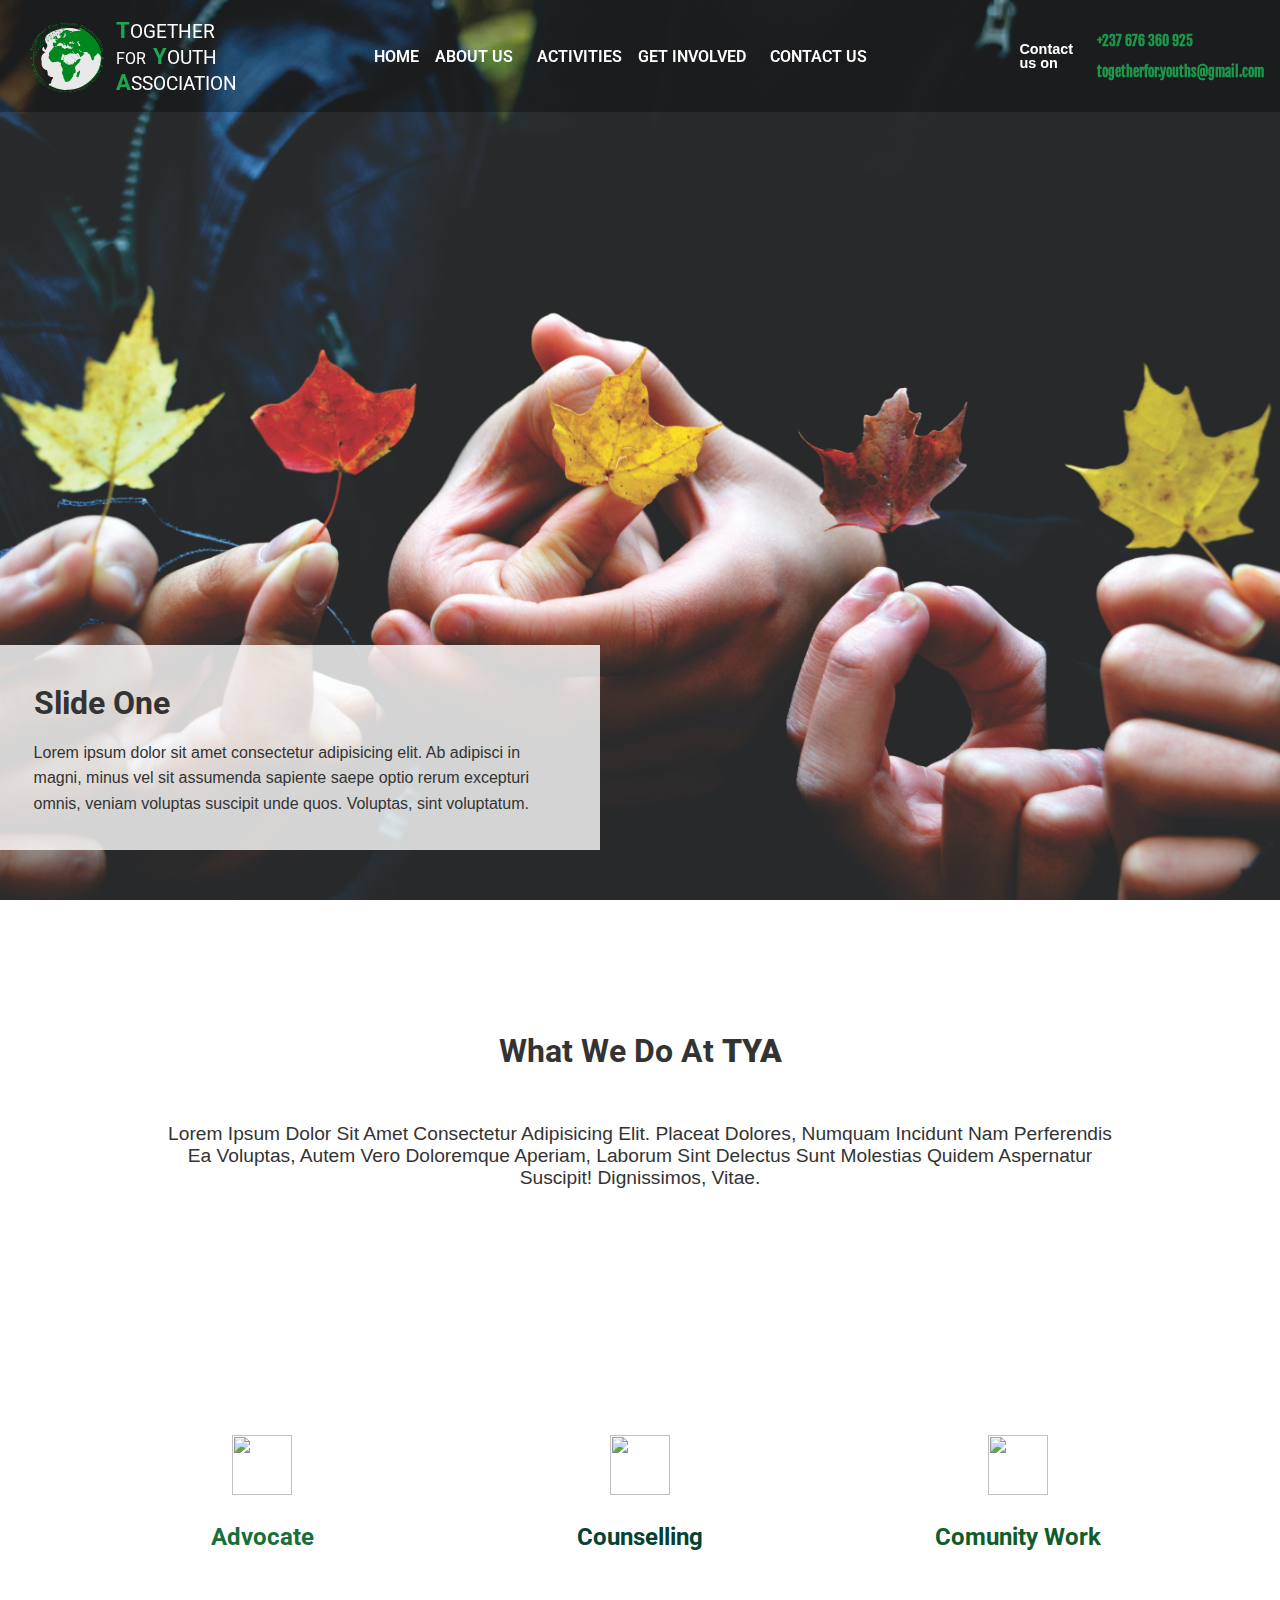
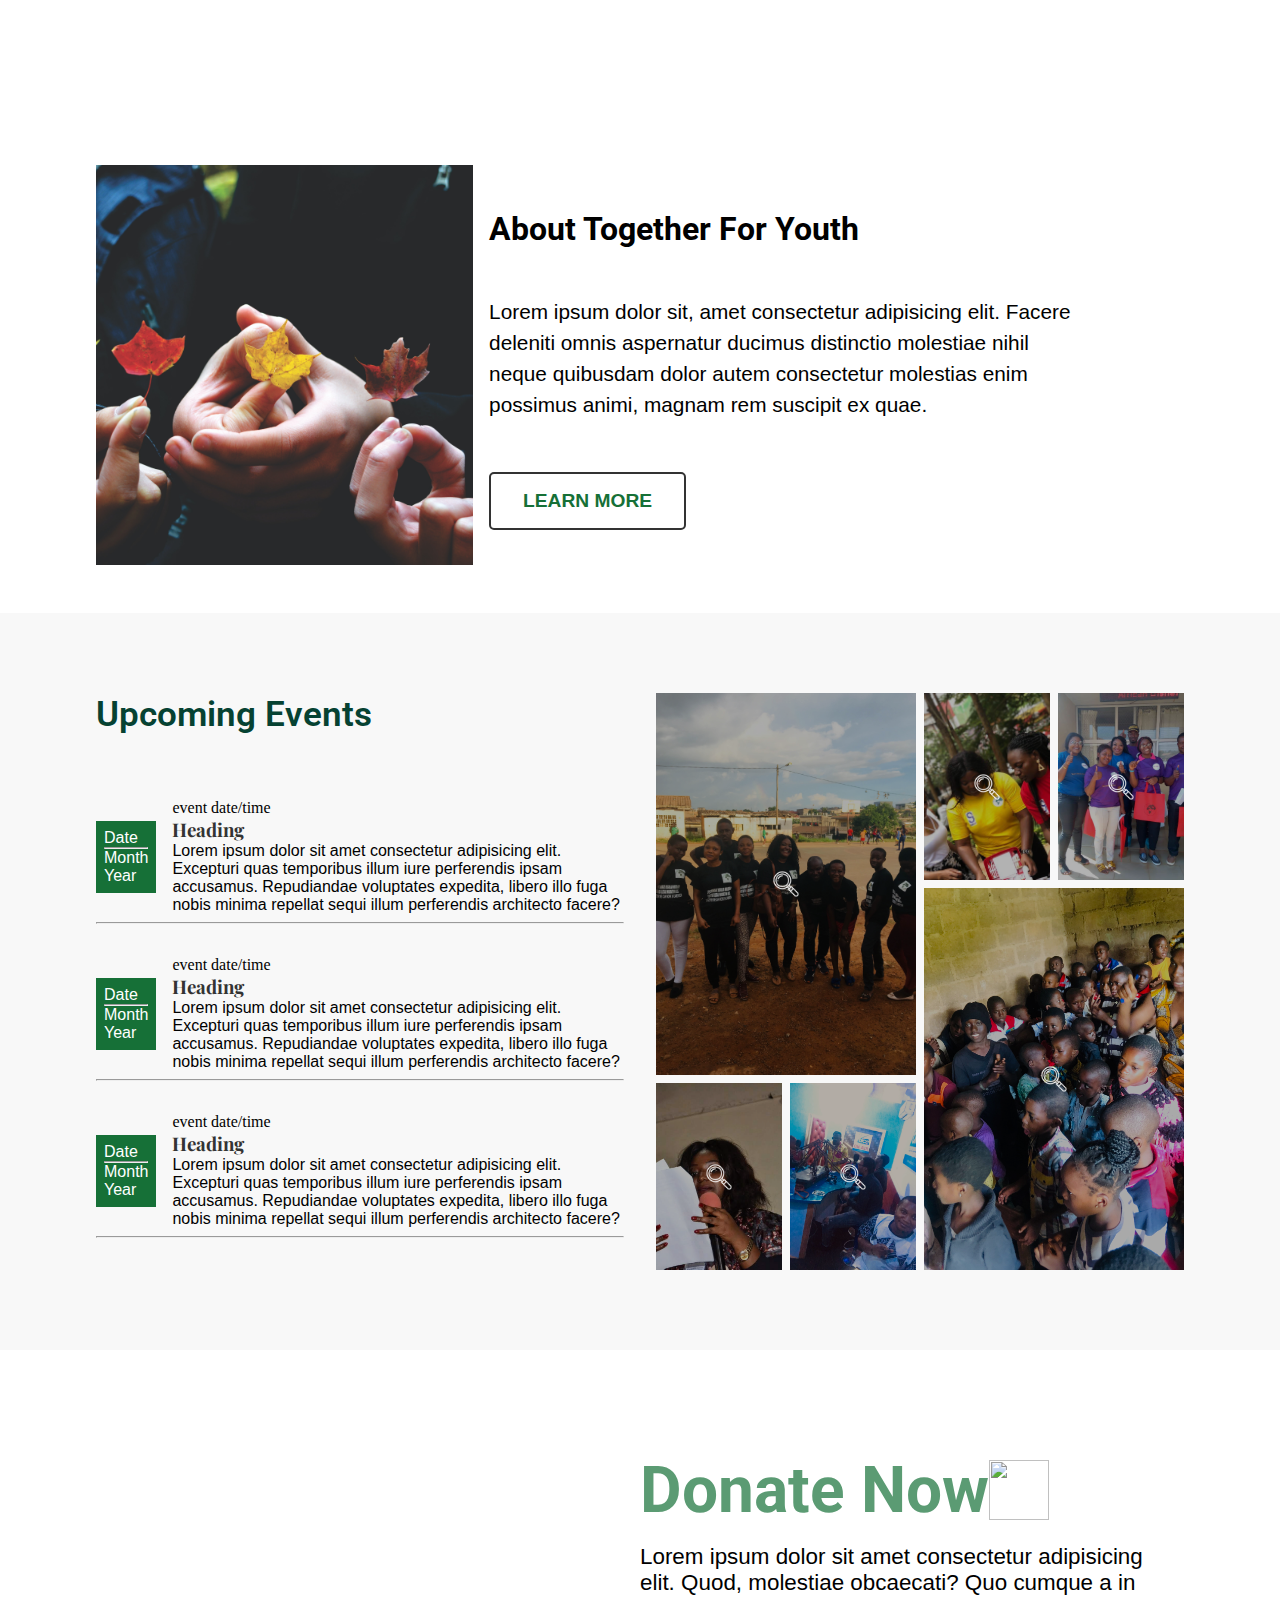
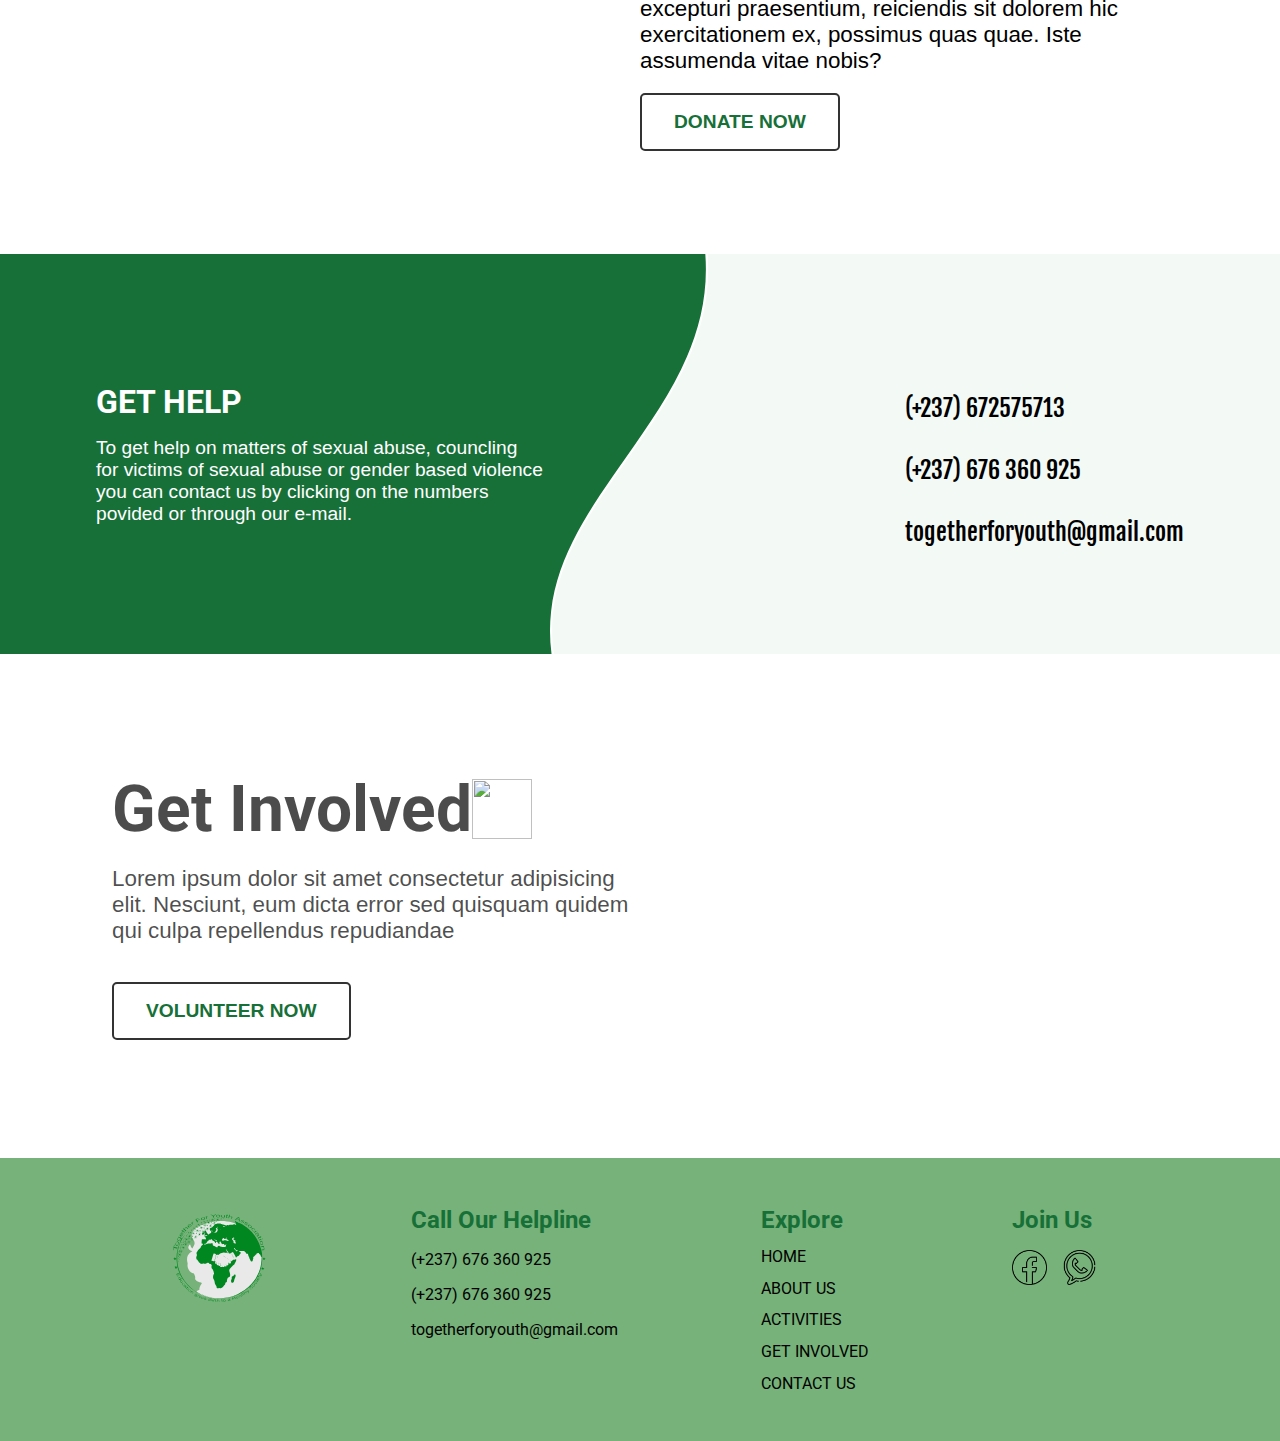
==== commit d4932275: "adding link to learn more" ====
--- a/index.html
+++ b/index.html
@@ -229,7 +229,7 @@
           magnam rem suscipit ex quae.
         </p>
 
-        <a href="about_us.html">
+        <a href="who_we_are.html">
           <button class="buttons-design">Learn more</button>
         </a>
       </div>
@@ -465,7 +465,7 @@
         </p>
       </div>
 
-      <a href="#">
+      <a href="https://docs.google.com/forms/d/e/1FAIpQLSfvUD2AS1Q9hMZrSY0LtFDRncGkT2VNRedPJLKKDaBfngc7Sg/viewform?usp=sf_link">
         <button class="buttons-design">Volunteer now</button>
       </a>
     </div>
--- a/css/style.css
+++ b/css/style.css
@@ -56,7 +56,7 @@
   display: flex;
   justify-content: space-between;
   flex-direction: rows;
-  padding: 1em 6em;
+  padding: 1rem 6rem;
   width: 100vw;
   color: var(--text);
   transition: background 250ms ease-in;
@@ -291,9 +291,23 @@
   }
 }
 @media (max-width: 500px) {
+  .nav {
+    padding-bottom: 0;
+  }
   .nav__logo {
     font-size: 1rem;
     line-height: 1;
+  }
+  .nav .content_primary {
+    justify-content: flex-start;
+    margin-left: 2.8rem;
+  }
+  .nav .contact_wrapper {
+    justify-content: flex-start;
+  }
+
+  .nav__item {
+    padding: 1rem 0;
   }
 }
 
@@ -745,6 +759,7 @@
   font-size: 1.3rem;
   line-height: 1.5;
   padding-bottom: 2rem;
+  padding-right: 15em;
 }
 
 /****************** this button design affects 
@@ -770,6 +785,11 @@
   box-shadow: 0 8px 14px rgba(0, 0, 0, 0.9);
 }
 
+@media (max-width: 1500px) {
+  .about-tya-info p {
+    padding-right: 6rem;
+  }
+}
 @media (max-width: 1155px) {
   .about-tya {
     margin: 0 2rem;
@@ -778,6 +798,9 @@
   .about-tya-info h2 {
     text-align: center;
   }
+  .about-tya-info p {
+    padding-right: 0;
+  }
 
   .about-tya-info .buttons-design {
     margin-top: 0;
@@ -791,6 +814,9 @@
 
   .about-tya-info h2 {
     margin-bottom: 1rem;
+  }
+  .about-tya-info p {
+    text-align: left;
   }
 
   .about-tya-img {
@@ -1351,7 +1377,7 @@
 /* footer */
 
 #footer {
-  background-color: rgba(159, 238, 163, 0.9);
+  background-color: rgba(103, 170, 106, 0.9);
 }
 
 .footer-logo {
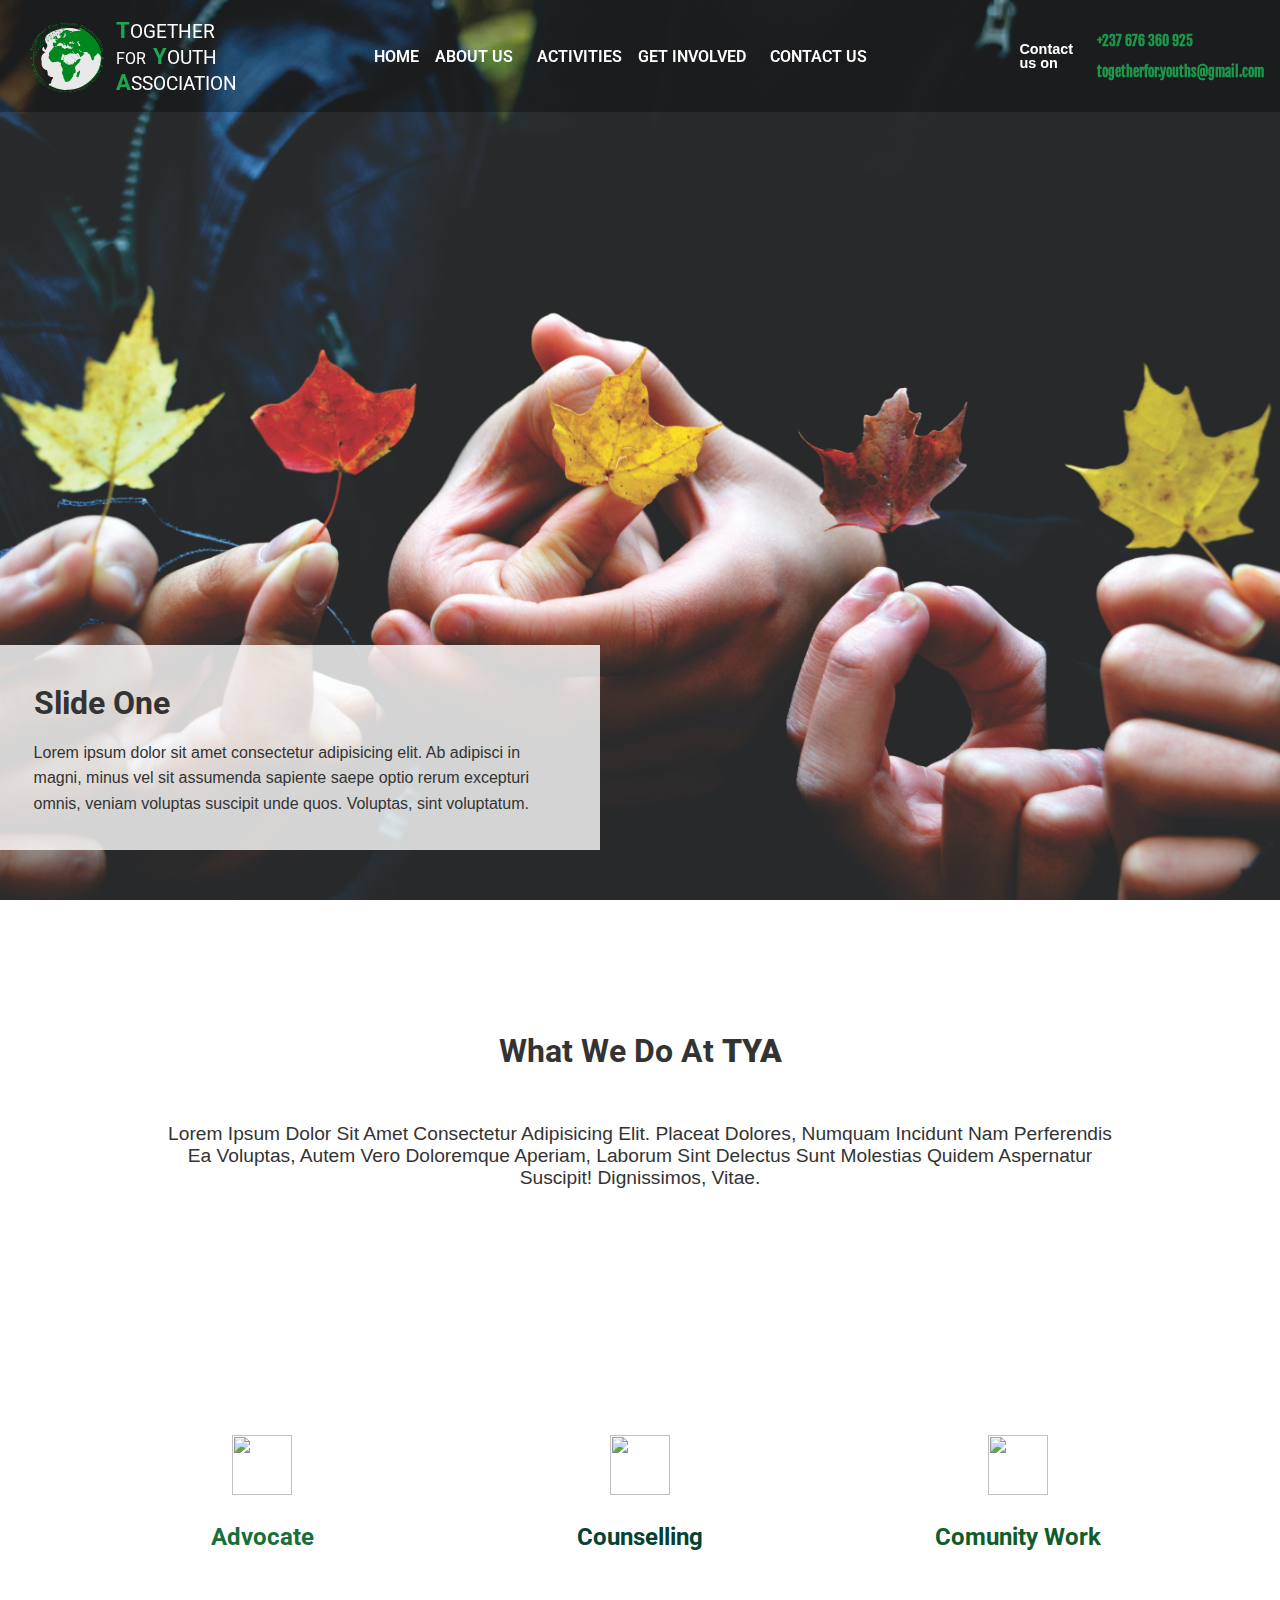
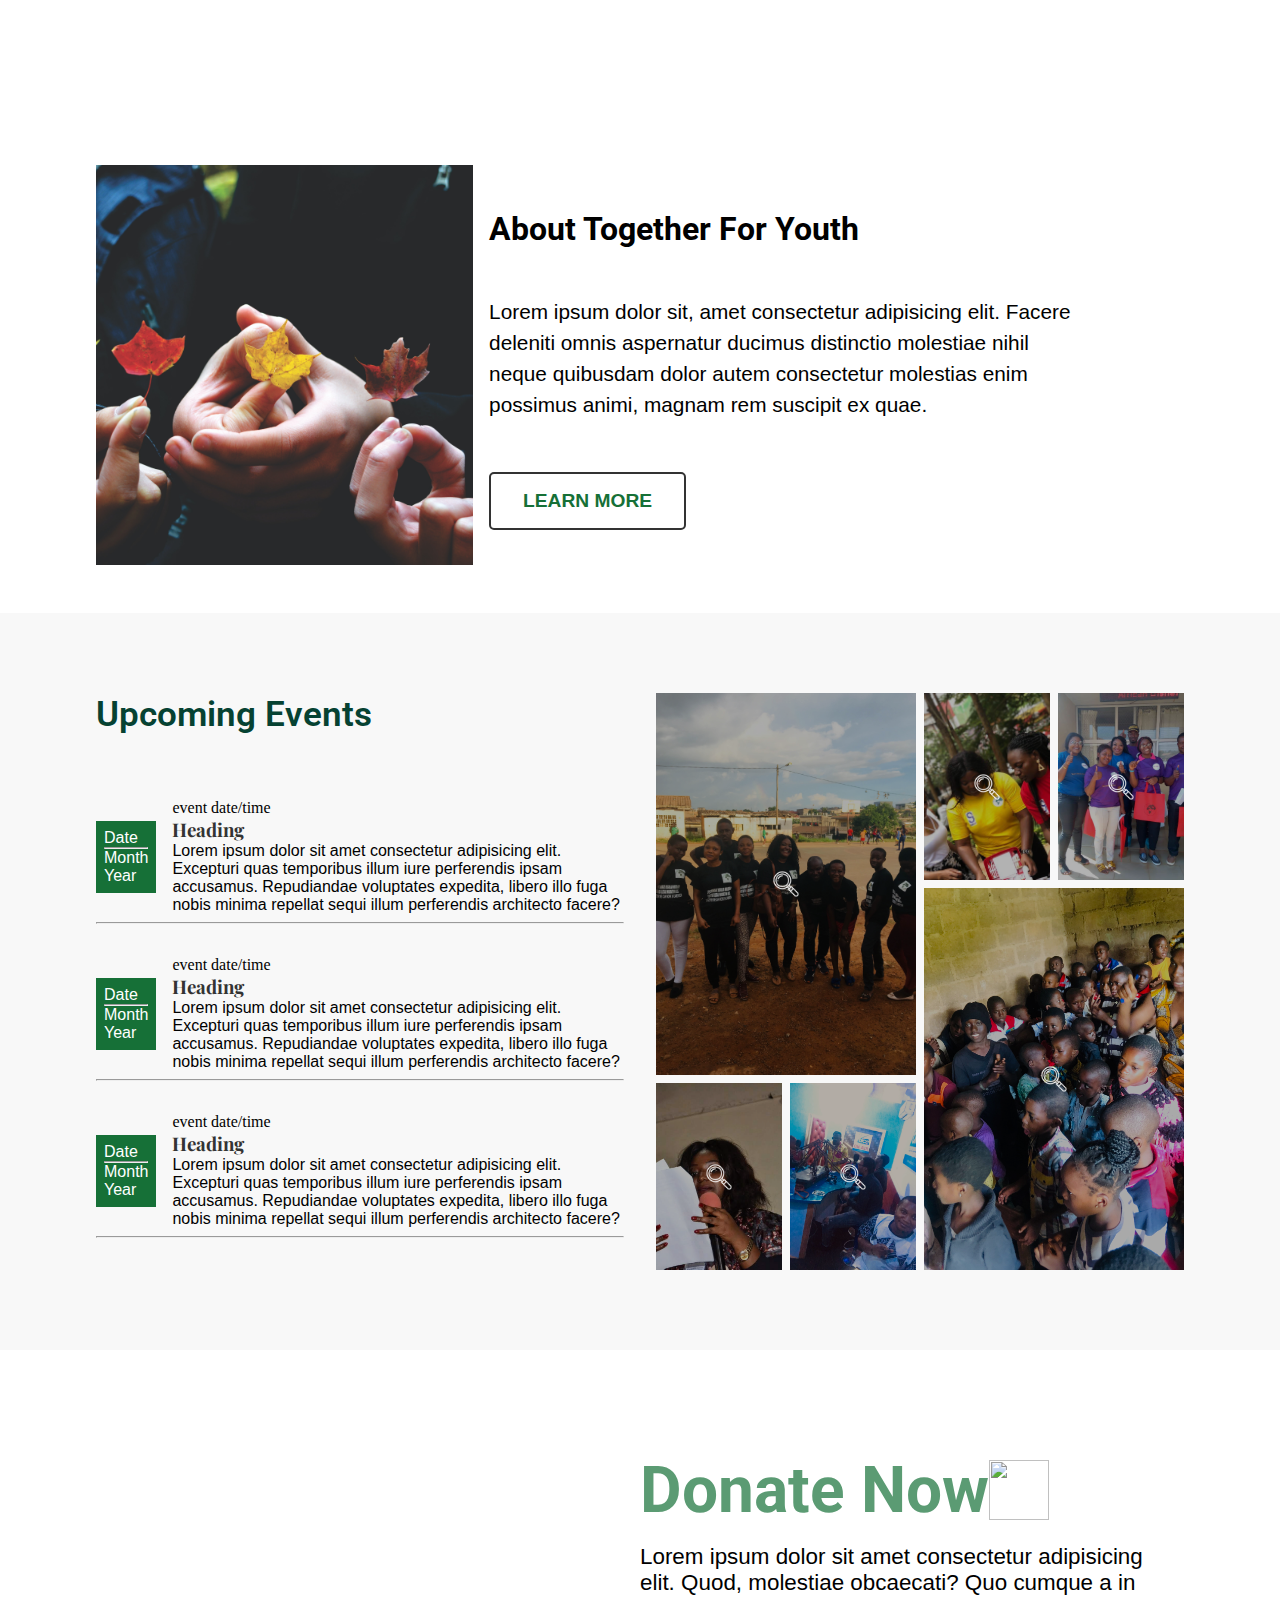
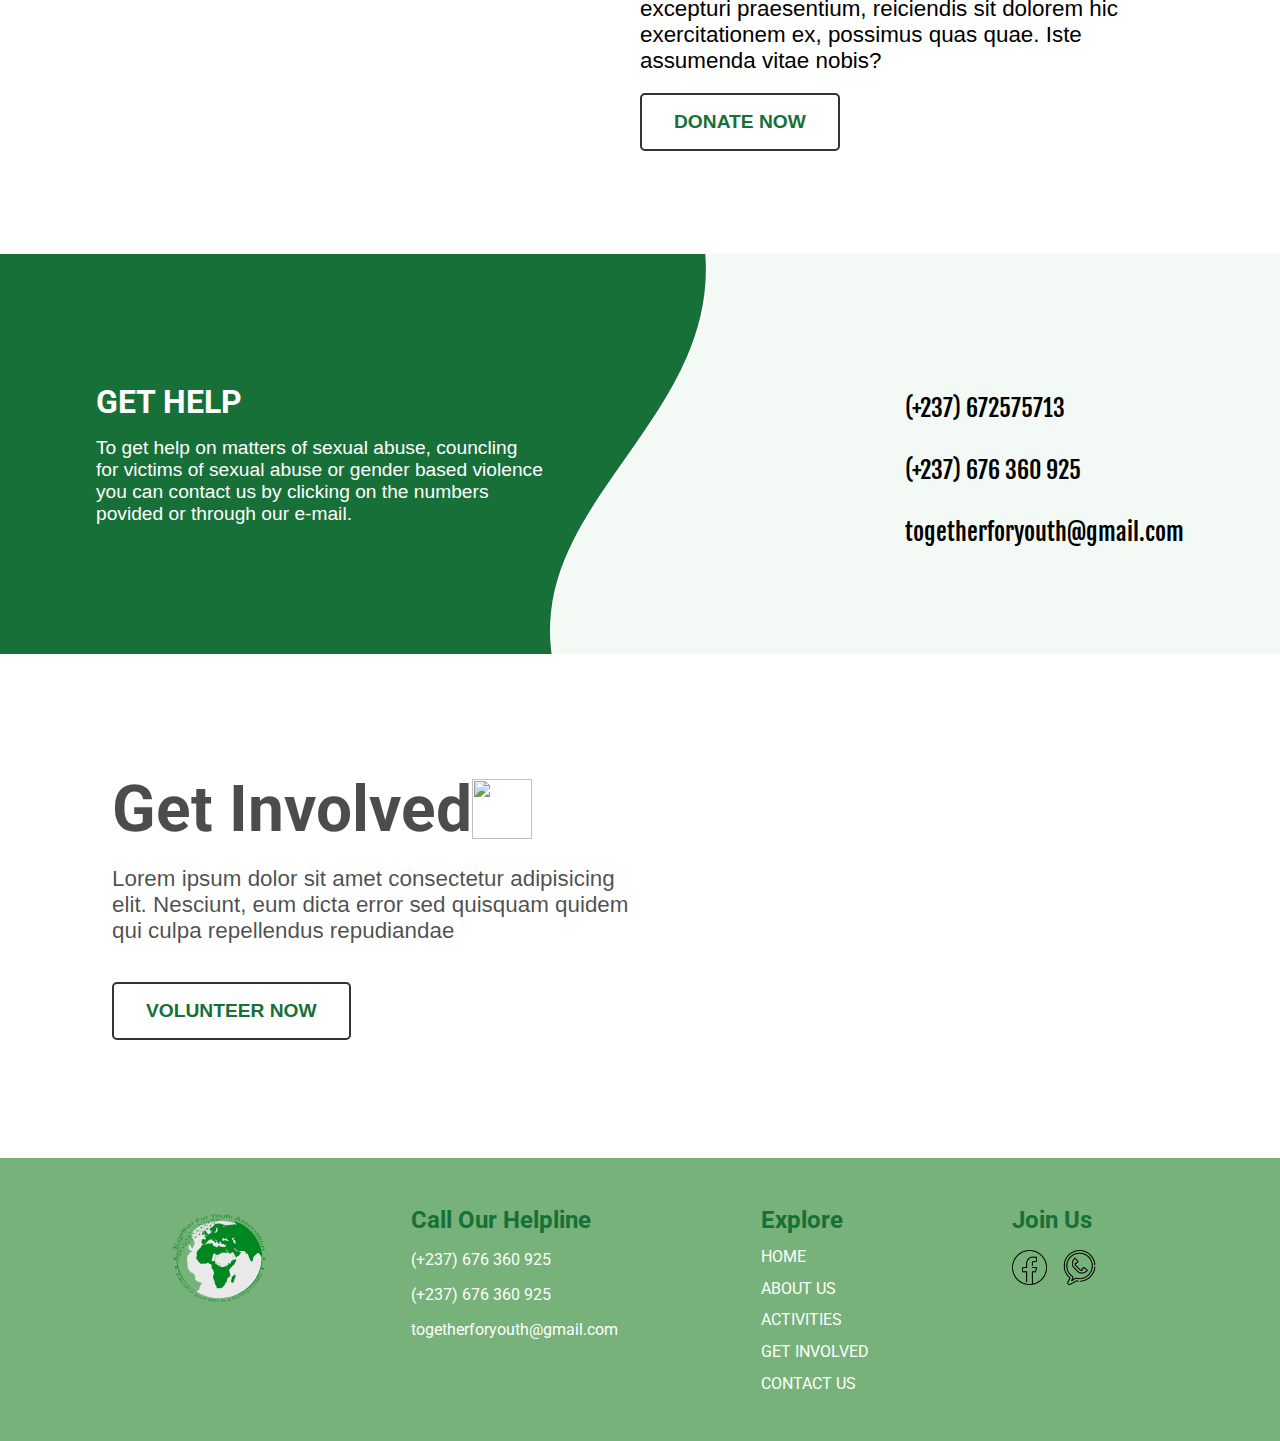
==== commit 7d821713: "added seconday js file to activities and added links to about_us footer" ====
--- a/index.html
+++ b/index.html
@@ -34,7 +34,7 @@
     <nav class="nav">
       <div class="content">
         <img class="filter_image" src="img/logo.svg" alt="TYA-LOGO" />
-        <a href="#" class="nav__logo"><strong>t</strong>ogether <span>for</span> <strong>y</strong>outh
+        <a href="index.html" class="nav__logo"><strong>t</strong>ogether <span>for</span> <strong>y</strong>outh
           <strong>a</strong>ssociation
         </a>
       </div>
@@ -51,10 +51,29 @@
           <li class="nav__item dropdown">
             <a href="#" class="nav__link">about us<i class="fa-solid fa-caret-down"></i></a>
             <ul class="dropdown-item">
-              <li class="dropdown-list">
-                <a href="who_we_are.html" class="dropdown-link">who we are</a>
-              </li>
-              <li class="dropdown-list">
+              <a href="who_we_are.html">
+                <li class="dropdown-list">
+                  <p class="dropdown-link">who we are</p>
+                </li>
+              </a>
+              <a href="how_we_help.html">
+                <li class="dropdown-list">
+                  <p class="dropdown-link">how we help</p>
+                </li>
+              </a>
+              <a href="team.html">
+                <li class="dropdown-list">
+                  <p class="dropdown-link">team</p>
+                </li>
+              </a>
+             
+              <a href="gallery.html">
+                <li class="dropdown-list">
+                  <p class="dropdown-link">gallery</p>
+                </li>
+              </a>
+             
+              <!-- <li class="dropdown-list">
                 <a href="how_we_help.html" class="dropdown-link">how we help</a>
               </li>
               <li class="dropdown-list">
@@ -62,7 +81,7 @@
               </li>
               <li class="dropdown-list">
                 <a href="gallery.html" class="dropdown-link">gallery</a>
-              </li>
+              </li> -->
             </ul>
           </li>
           <li class="nav__item">
@@ -71,12 +90,23 @@
           <li class="nav__item dropdown">
             <a href="#" class="nav__link">get involved<i class="fa-solid fa-caret-down"></i></a>
             <ul class="dropdown-item two">
-              <li class="dropdown-list">
+
+              <a href="donate.html">
+                <li class="dropdown-list">
+                  <p class="dropdown-link">donate</p>
+                </li>
+              </a>
+              <a href="https://docs.google.com/forms/d/e/1FAIpQLSfvUD2AS1Q9hMZrSY0LtFDRncGkT2VNRedPJLKKDaBfngc7Sg/viewform?usp=sf_link">           
+                <li class="dropdown-list">
+                  <p class="dropdown-link">volunteer</p>
+                </li>
+              </a>
+              <!-- <li class="dropdown-list">
                 <a href="donate.html" class="dropdown-link">Donate</a>
               </li>
               <li class="dropdown-list">
                 <a href="https://docs.google.com/forms/d/e/1FAIpQLSfvUD2AS1Q9hMZrSY0LtFDRncGkT2VNRedPJLKKDaBfngc7Sg/viewform?usp=sf_link" class="dropdown-link">Volunteer</a>
-              </li>
+              </li> -->
             </ul>
           </li>
 
@@ -528,7 +558,7 @@
             <a href="index.html" class="footer__nav__link">home</a>
           </li>
           <li class="footer__nav__item">
-            <a href="about_us.html" class="footer__nav__link">about us</a>
+            <a href="who_we_are.html" class="footer__nav__link">about us</a>
           </li>
           <li class="footer__nav__item">
             <a href="activities.html" class="footer__nav__link">activities</a>
--- a/css/style.css
+++ b/css/style.css
@@ -195,7 +195,10 @@
   background: var(--background);
   box-shadow: 0 3px 20px rgba(0, 0, 0, 0.2);
 }
-
+.dropdown-item a {
+  text-decoration: none;
+  color: inherit;
+}
 .dropdown-item.two {
   height: 120px;
 }
@@ -1138,6 +1141,7 @@
   flex-direction: column;
   padding: 4rem 1rem;
   margin: 0 6rem;
+  border-radius: 10px;
 }
 .donate-info-top {
   display: flex;
@@ -1294,6 +1298,7 @@
   flex-direction: column;
   padding: 4rem 1rem;
   margin: 0 6rem;
+  border-radius: 10px;
 }
 
 .volunteer-header-top {
@@ -1405,7 +1410,7 @@
 
 .footer-contact-link {
   padding-top: 1rem;
-  color: #000;
+  color: #fff;
   text-decoration: none;
 }
 
@@ -1420,7 +1425,7 @@
 .footer__nav__link {
   text-decoration: none;
   text-transform: uppercase;
-  color: #000;
+  color: #fff;
 }
 
 .socials_grid {
